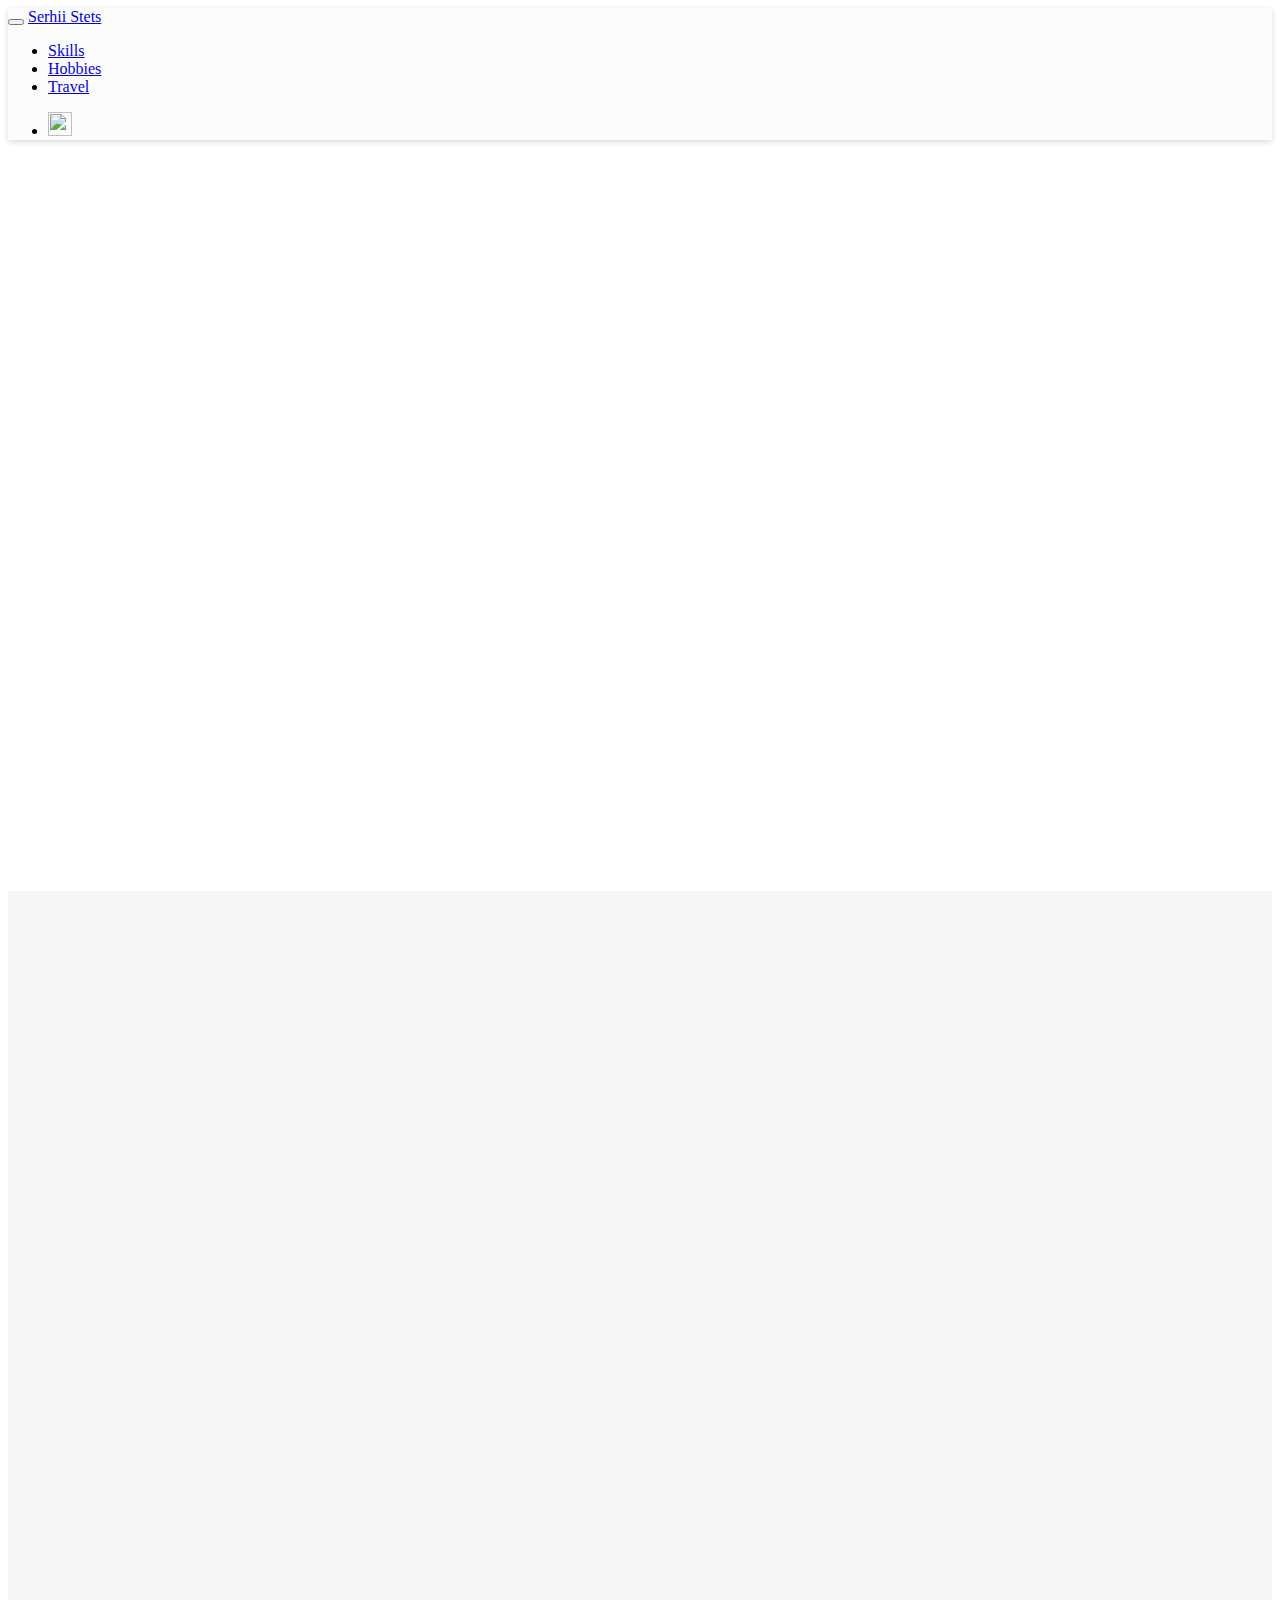
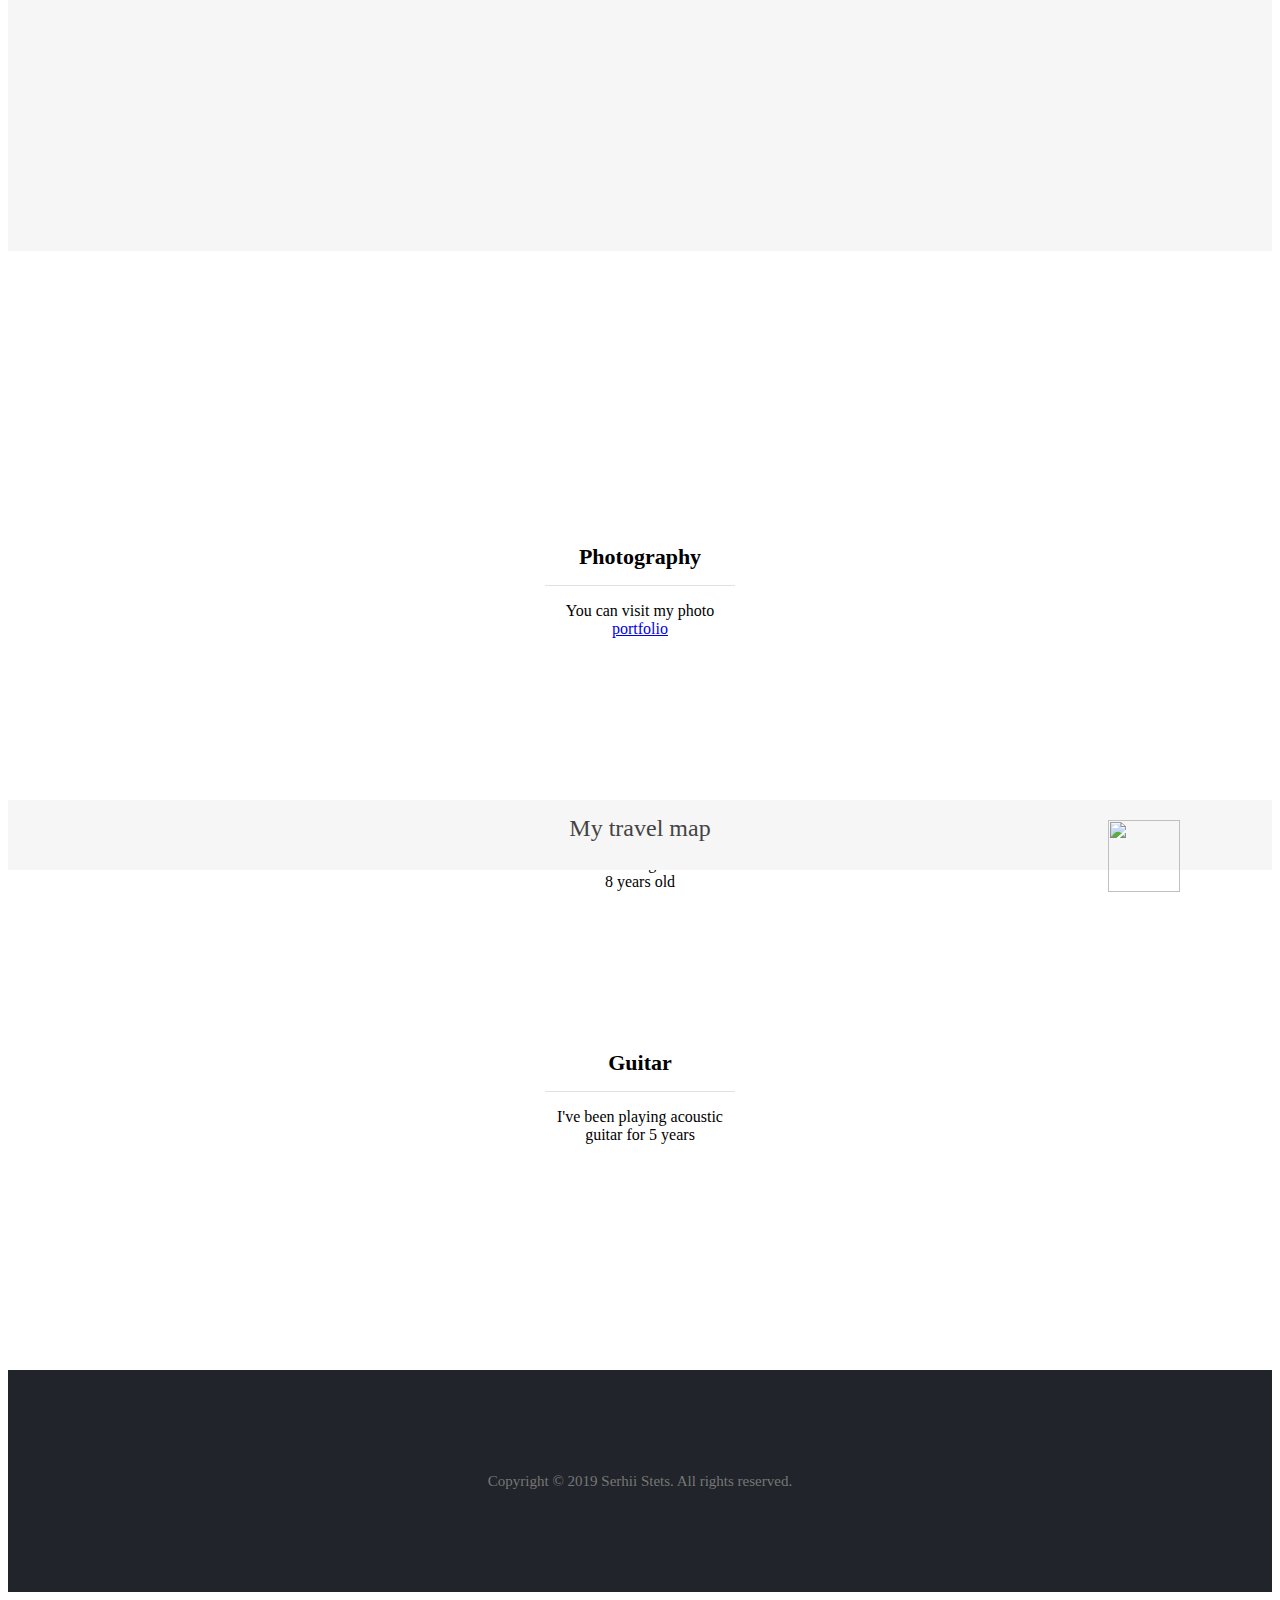
==== index.html @ 86e54ba5 "add portfolio and minor changes" ====
<!DOCTYPE html>
<html lang="en">

<head>

    <link href="https://maxcdn.bootstrapcdn.com/bootstrap/4.0.0-alpha.5/css/bootstrap-flex.min.css" rel="stylesheet">
    <meta charset="utf-8">
    <meta http-equiv="X-UA-Compatible" content="IE=edge">
    <meta name="viewport" content="width=device-width, initial-scale=1">

    <title>Serhii Stets | Resume</title>

    <link href="css/bootstrap.min.css" rel="stylesheet">

    <link rel="stylesheet" type="text/css" href="css/main.css">

    <link rel="stylesheet" href="css/material.min.css">

    <link rel="icon" href="images/ico/favicon.ico">
</head>

<body>
    <div class="navbar navbar-default header navbar-fixed-top">
        <div class="container-fluid">
            <div class="navbar-header">
                <button type="button" class="navbar-toggle" data-toggle="collapse" data-target=".navbar-responsive-collapse">
                    <span class="icon-bar"></span>
                    <span class="icon-bar"></span>
                    <span class="icon-bar"></span>
                    </button>
                <a class="navbar-brand navbar-center" id="menu_main" href="javascript:void(0)">Serhii Stets</a>
            </div>
            <div class="navbar-collapse collapse navbar-responsive-collapse">
                <ul class="nav navbar-nav">
                    <li><a href="javascript:void(0);" id="menu_dev">Skills</a></li>
                    <li><a href="javascript:void(0);" id="menu_hobbies">Hobbies</a></li>
                    <li><a href="javascript:void(0);" id="menu_travel">Travel</a></li>
                </ul>
                <ul class="nav navbar-nav navbar-right">
                    <li>
                        <a href="portfolio/index.html" target="blank"><img src="images/nav bar/blog.svg" id="avatar_menu" /></a>
                    </li>
                </ul>
            </div>
        </div>
    </div>


    <div id="about">
        <div id="bg"></div>
        <div class="container-fluid" id="top_content">
            
        </div>
    </div>

    <div id="development">

    </div>

    <div id="hobbies">
        <!-- TODO image hover, smaller line-->

        <div id="hobbie_content">
            <div class="container-fluid">
                <div class="row">
                    <div class="col-lg"></div>
                    <div class="col-lg col-md" align="center">
                        <div id="photo"></div>
                        <div id="photo_block">
                            <h2 id="hob_title">Photography</h2>
                            <hr class="featurette-hr" id="hob_line"></hr>
                            <p>You can visit my photo<a href="https://unsplash.com/@serhii_stets" target="blank"> portfolio</a></p>
                        </div>
                    </div>

                    <div class="col-lg col-md" align="center">
                        <div id="skate"></div>
                        <div id="skate_block">
                            <h2 id="hob_title">Skating</h2>
                            <hr class="featurette-hr" id="hob_line"></hr>
                            <p>I've been skating since I was 8 years old</p>
                        </div>
                    </div>

                    <div class="col-lg col-md" align="center">
                        <div id="guitar"></div>
                        <div id="guitar_block">
                            <h2 id="hob_title">Guitar</h2>
                            <hr class="featurette-hr" id="hob_line"></hr>
                            <p>I've been playing acoustic guitar for 5 years</p>
                        </div>
                    </div>
                    <div class="col-lg"></div>
                </div>
            </div>
        </div>
    </div>

    <div id="travel">
        <h3 id="travel_text" align="center ">My travel map</h3>
        <img src="images/travel/marker.svg " id="marker" />
    </div>

    <div id="map"></div>
    <script src="https://maps.googleapis.com/maps/api/js?key=AIzaSyBEB-vIbg5LyLLWRJGO5te7xg_jqz6Q5co&callback=initMap" async defer></script>

    <div id="bottom">
        <div class="container">
            <div id="footer-nav" class="col-sm-12">
                <ul class="social-icons" style="opacity: 1;">
                    <li><a href="https://www.facebook.com/serhiistets3" target="_blank" title="" data-placement="top" data-original-title="Facebook"><i class="fab fa-facebook fa-w-16"></i></a></li>

                    <li><a href="https://www.instagram.com/serhii_stets/" target="_blank" title="" data-placement="top" data-original-title="Instagram"><i class="fab fa-instagram fa-w-16"></i></a></li>

                    <li><a href="https://github.com/SerhiiStets" target="_blank" title="" data-placement="top" data-original-title="Flickr"><i class="fab fa-github fa-w-16"></i></a></li>

                    <li><a href="https://www.flickr.com/people/148911723@N07/" target="_blank" title="" data-placement="top" data-original-title="Pinterest"><i class="fab fa-flickr fa-w-16"></i></a></li>

                    <li><a href="https://twitter.com/serhii_stets" target="_blank" title="" data-placement="top" data-original-title="Twitter"><i class="fab fa-twitter fa-w-16"></i></a></li>

                    <li><a href="https://www.linkedin.com/in/serhii-stets-635548134/" target="_blank" title="" data-placement="top" data-original-title="Vimeo"><i class="fab fa-linkedin fa-w-16"></i></a></li>

                </ul>
            </div>
            <div id="footer-text" class="col-sm-12">
                <p style="text-align: center;padding-top:10px" id="copyright_text">Copyright © 2019 Serhii Stets. All rights reserved.</p>

            </div>
        </div>
    </div>

    <!-- SCRIPTS -->
    <!-- JQuery -->
    <script defer src="https://use.fontawesome.com/releases/v5.0.8/js/all.js"></script>
    <script type="text/javascript" src="js/jquery.min.js"></script>
    <script src="js/script.js"></script>
    <script src="js/places.js"></script>
    <script src="js/bootstrap.min.js"></script>
</body>

</html>
---- css/main.css ----
body {
    -webkit-font-smoothing: antialiased;
    overflow-y: scroll;
    overflow-x: hidden;
    text-rendering: optimizeLegibility;
}

@font-face {
    font-family: Gotham;
    src: url(../fonts/GothaProLig.otf);
}

#bg {
  background: url('../images/bg.jpg') no-repeat center top #FFF;
  position: absolute;
  background-size: cover;
    /*padding-top: -500px;*/
  height: 700px;
  width: 100%;
  display: flex;
  background-attachment: fixed;
  /*background-position: center;*/
  background-repeat: no-repeat;
  background-size: cover;
}

#avatar_menu {
    height: 1.5rem;
    width: 1.5rem;
}

.navbar {
    background-color: #FCFCFC;
    padding: 0px;
    box-shadow: 0 2px 6px rgba(0, 0, 0, 0.15);
}

#about {
    position: relative;
    width: 100%;
    height: 700px;
    margin-top: 51px;
}

#about_content {
    position: relative;
    top: 90px;
}

#development {
    position: relative;
    display: block;
    color: #444;
    width: 100%;
    height: 960px;
    background-color: #f6f6f6;
    font-size: 1rem;
}

.featurette-hr {
    margin-top: 0px;
    border-bottom-color: #eee;
    overflow: hidden;
    background: transparent;
    border: 0;
    border-bottom: 1px solid #dfe2e5;
}

#hobbies {
    position: relative;
    width: 100%;
    height: 525px;
}

#hobbie_content {
    position: relative;
    top: 150px;
}

#photo {
    background: url('../images/hobbies/photo-camera.svg') no-repeat center top #FFF;
    background-size: cover;
    height: 128px;
    width: 128px;
}

#skate {
    background: url('../images/hobbies/skateboard.png') no-repeat center top #FFF;
    background-size: cover;
    height: 128px;
    width: 128px;
}

#guitar {
    background: url('../images/hobbies/guitar.svg') no-repeat center top #FFF;
    background-size: cover;
    height: 128px;
    width: 128px;
}

#photo_block,
#skate_block,
#guitar_block {
    width: 190px;
}

#photo_block a:hover {
    text-decoration: none;
}

#hob_title {
    font-size: 22px;
    margin: 15px;
}

#travel {
    position: relative;
    width: 100%;
    height: 70px;
    background-color: #f6f6f6;
}

#travel_text {
    position: relative;
    top: 15px;
    color: #444;
    font-size: 24px;
    font-weight: 300;
}

#marker {
    position: absolute;
    width: 4.5rem;
    height: 4.5rem;
    left: 87%;
    top: 20px;
}

#map {
    position: relative;
    width: 100%;
    height: 500px;
}

#bottom {
    position: relative;
    width: 100%;
    height: 162px;
    padding-top: 60px;
    background-color: #21242a;
    color: #ffffff;
}

@media (max-width: 768px) {
    #hobbies {
        height: 1020px;
    }
    
    #hobbie_content {
        top: 40px;
    }
    
    #photo,
    #skate,
    #guitar {
        margin-top: 40px;
    }
    
    #marker {
        display: none;
    }
    
    #travel_text {
        font-size: 25px;
    }
    
    #travel {
        height: 70px;
    }
}

#footer-nav {
    text-align: center;
}

#footer-nav ul {
    display: inline-block;
    margin: 0;
    padding: 0;
}

#footer-nav>ul>li {
    float: left;
    padding: 0 10px;
}

.social-icons li {
    display: block;
    padding: 0 10px;
}

#footer-nav .social-icons>li a {
    font-size: 18px;
}

.social-icons a {
    transition: all 0.2s linear;
    color: #777;
}

.social-icons a:hover {
    color: #ffffff;
}

#footer-text {
    color: #777;
}

#copyright_text {
    font-weight: normal;
    font-size: 15px;
}
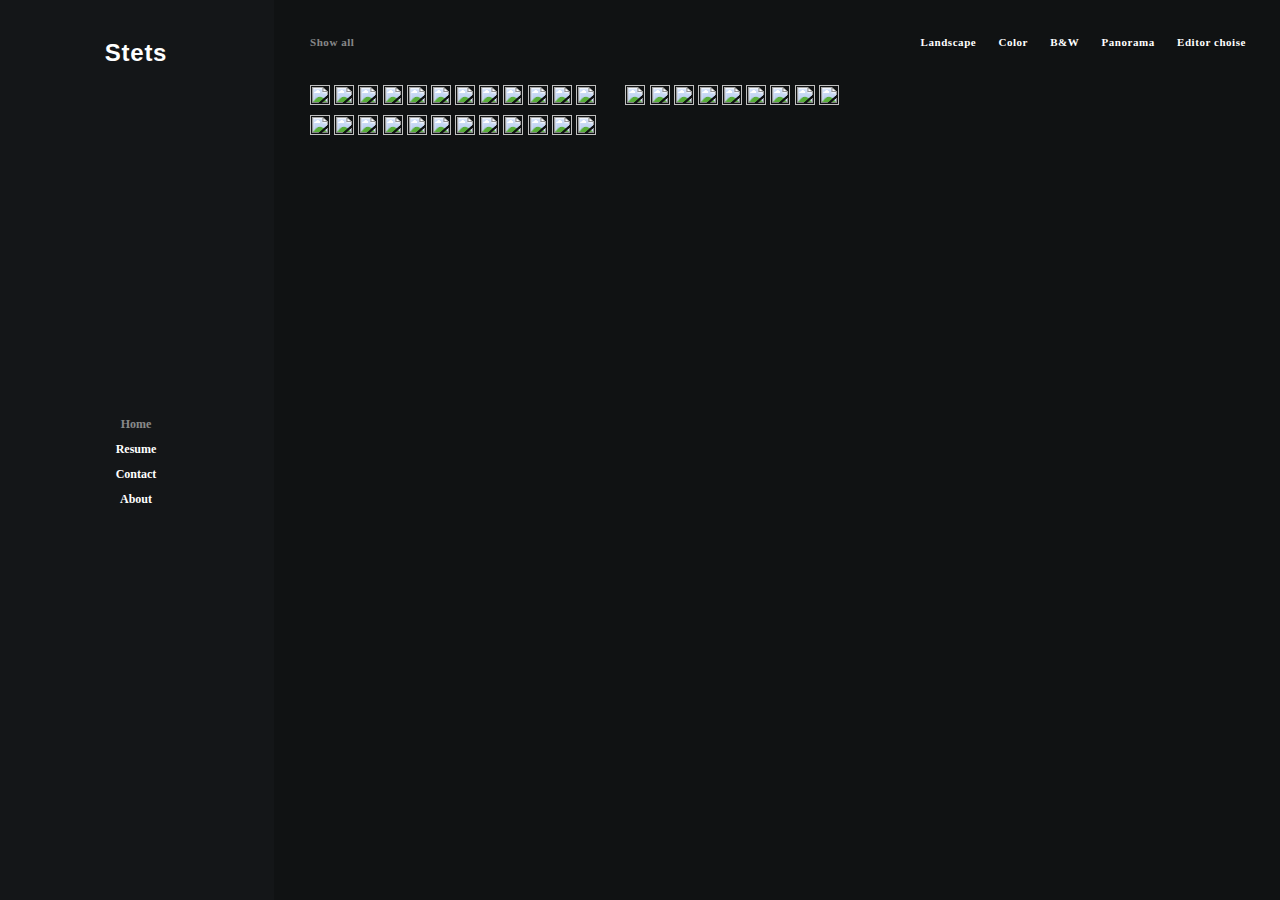
==== commit 9da4de43: "structure change, minor bug fixes" ====
--- a/index.html
+++ b/index.html
@@ -1,141 +1,369 @@
-<!DOCTYPE html>
-<html lang="en">
+<html class="no-touch webkit chrome">
 
 <head>
 
-    <link href="https://maxcdn.bootstrapcdn.com/bootstrap/4.0.0-alpha.5/css/bootstrap-flex.min.css" rel="stylesheet">
-    <meta charset="utf-8">
-    <meta http-equiv="X-UA-Compatible" content="IE=edge">
+    <title>Serhii Stets - Portfolio</title>
+
+    <link rel="stylesheet" href="css/content.css" data-minify="1">
+    <script src="https://kit.fontawesome.com/d5c5bc5f57.js" crossorigin="anonymous"></script>
     <meta name="viewport" content="width=device-width, initial-scale=1">
 
-    <title>Serhii Stets | Resume</title>
-
-    <link href="css/bootstrap.min.css" rel="stylesheet">
-
-    <link rel="stylesheet" type="text/css" href="css/main.css">
-
-    <link rel="stylesheet" href="css/material.min.css">
-
-    <link rel="icon" href="images/ico/favicon.ico">
+    <link rel="stylesheet" href="css/main.css">
+    
+    <script src="js/jquery.min.js"></script>
+
+    <script src="js/main.js"></script>
+    <script src="js/mixitup.min.js"></script>
+
+    <script type="text/javascript">
+        var SiteParameters = {
+            "constant_scroll": "on",
+            "scroll_speed": "2",
+            "parallax_factor": "0.25",
+        };
+
+    </script>
+    <script type="text/javascript" src="js/init.min.js"></script>
+
+    <link rel="icon" href="assets/logo.png" sizes="32x32">
+
 </head>
 
-<body>
-    <div class="navbar navbar-default header navbar-fixed-top">
-        <div class="container-fluid">
-            <div class="navbar-header">
-                <button type="button" class="navbar-toggle" data-toggle="collapse" data-target=".navbar-responsive-collapse">
-                    <span class="icon-bar"></span>
-                    <span class="icon-bar"></span>
-                    <span class="icon-bar"></span>
-                    </button>
-                <a class="navbar-brand navbar-center" id="menu_main" href="javascript:void(0)">Serhii Stets</a>
-            </div>
-            <div class="navbar-collapse collapse navbar-responsive-collapse">
-                <ul class="nav navbar-nav">
-                    <li><a href="javascript:void(0);" id="menu_dev">Skills</a></li>
-                    <li><a href="javascript:void(0);" id="menu_hobbies">Hobbies</a></li>
-                    <li><a href="javascript:void(0);" id="menu_travel">Travel</a></li>
-                </ul>
-                <ul class="nav navbar-nav navbar-right">
-                    <li>
-                        <a href="portfolio/index.html" target="blank"><img src="images/nav bar/blog.svg" id="avatar_menu" /></a>
-                    </li>
-                </ul>
-            </div>
-        </div>
-    </div>
-
-
-    <div id="about">
-        <div id="bg"></div>
-        <div class="container-fluid" id="top_content">
-            
-        </div>
-    </div>
-
-    <div id="development">
-
-    </div>
-
-    <div id="hobbies">
-        <!-- TODO image hover, smaller line-->
-
-        <div id="hobbie_content">
-            <div class="container-fluid">
-                <div class="row">
-                    <div class="col-lg"></div>
-                    <div class="col-lg col-md" align="center">
-                        <div id="photo"></div>
-                        <div id="photo_block">
-                            <h2 id="hob_title">Photography</h2>
-                            <hr class="featurette-hr" id="hob_line"></hr>
-                            <p>You can visit my photo<a href="https://unsplash.com/@serhii_stets" target="blank"> portfolio</a></p>
+<body class="style-color-wayh-bg menu-mobile-animated menu-mobile-transparent menu-custom-padding layout-lateral-variation group-blog vmenu vmenu-middle vmenu-center vmenu-position-left header-full-width main-center-align menu-mobile-animat" data-border="0">
+    <div class="box-wrapper">
+        <div class="box-container" style="width: 1356px; margin-left: -4px;">
+            <script type="text/javascript">
+                UNCODE.initBox();
+
+            </script>
+
+            <div class="main-header" style="height: 71px !important;">
+                <div id="masthead" class="masthead-vertical">
+                    <div class="vmenu-container menu-container menu-primary menu-dark submenu-dark style-dark-original style-color-wayh-bg menu-no-borders menu-no-arrows">
+                        <div class="row row-parent">
+                            <div class="row-inner restrict row-brand">
+                                <div id="logo-container-mobile" class="col-lg-12 logo-container">
+                                    <div class="style-dark">
+                                        <a href="index.html" class="navbar-brand" data-padding-shrink="18" data-minheight="14">
+
+                                            <div class="html-code main-logo logo-skinnable logo-canvas" data-maxheight="40" id="logo" style="margin-top: 5px; font-size: 24">
+                                                Stets
+
+                                            </div>
+
+                                        </a>
+                                    </div>
+                                    <div class="mmb-container">
+                                        <div class="mobile-menu-button 8 mobile-menu-button-dark lines-button x2"><span class="lines"></span></div>
+                                    </div>
+                                </div>
+                            </div>
+                            <div class="row-inner expand">
+                                <div class="main-menu-container" style="overflow: hidden;">
+                                    <div class="row-inner expand">
+                                        <div class="menu-sidebar navbar-main">
+                                            <div class="menu-sidebar-inner">
+                                                <div class="menu-accordion">
+                                                    <ul id="menu-main-menu" class="menu-primary-inner menu-smart sm sm-vertical">
+                                                        <li class="l_home mega-menu menu-item menu-item-type-custom menu-item-object-custom current-menu-ancestor menu-item-has-children"><a href="#">Home<i class="fas fa-angle-down fa-dropdown"></i></a>
+                                                        </li>
+
+                                                        <li class="l_resume mega-menu menu-item menu-item-type-custom menu-item-object-custom menu-item-has-children"><a href="#">Resume<i class="fas fa-angle-down fa-dropdown"></i></a>
+
+                                                        </li>
+                                                        <li class="l_contact menu-item menu-item-type-custom menu-item-object-custom menu-item-has-children  dropdown menu-item-link"><a href="#">Contact<i class="fas fa-angle-down fa-dropdown"></i></a>
+
+                                                        </li>
+                                                        <li class="l_about menu-item menu-item-type-custom menu-item-object-custom menu-item-has-children  dropdown menu-item-link"><a href="#">About<i class="fas fa-angle-down fa-dropdown"></i></a>
+
+                                                        </li>
+                                                        <li id="li_space"></li>
+                                                    </ul>
+
+                                                </div>
+                                            </div>
+                                        </div>
+                                    </div>
+
+                                    <!-- PC menu -->
+
+                                    <div class="nav navbar-nav navbar-social">
+                                        <ul class="menu-smart sm menu-social mobile-hidden tablet-hidden" data-smartmenus-id="15855495720270059">
+                                            <li class="menu-item-link social-icon tablet-hidden mobile-hidden " style="-webkit-transition-delay:0.44999999999999996s; -moz-transition-delay:0.44999999999999996s; -ms-transition-delay:0.44999999999999996s; -o-transition-delay:0.44999999999999996s; transition-delay:0.44999999999999996s">
+                                                <a href="https://www.facebook.com/stets.serhii" class="social-menu-link" target="_blank"><i class="fab fa-facebook-f fa-xs"></i>
+                                                                </a>
+                                            </li>
+
+                                            <li class="menu-item-link social-icon tablet-hidden mobile-hidden" style="-webkit-transition-delay:0.5s; -moz-transition-delay:0.5s; -ms-transition-delay:0.5s; -o-transition-delay:0.5s; transition-delay:0.5s">
+                                                <a href="https://twitter.com/serhii_stets" class="social-menu-link" target="_blank"><i class="fab fa-twitter fa-xs"></i>
+                                                                </a>
+                                            </li>
+
+                                            <li class="menu-item-link social-icon tablet-hidden mobile-hidden" style="-webkit-transition-delay:0.55s; -moz-transition-delay:0.55s; -ms-transition-delay:0.55s; -o-transition-delay:0.55s; transition-delay:0.55s">
+                                                <a href="https://www.t.me/serhii_stets" class="social-menu-link" target="_blank"><i class="fab fa-telegram-plane fa-xs"></i>
+                                                                </a>
+                                            </li>
+
+                                            <li class="menu-item-link social-icon tablet-hidden mobile-hidden" style="-webkit-transition-delay:0.6s; -moz-transition-delay:0.6s; -ms-transition-delay:0.6s; -o-transition-delay:0.6s; transition-delay:0.6s">
+                                                <a href="https://www.instagram.com/serhii_stets/" class="social-menu-link" target="_blank"><i class="fab fa-instagram fa-xs"></i>
+                                                                </a>
+                                            </li>
+
+                                            <li class="menu-item-link social-icon tablet-hidden mobile-hidden" style="-webkit-transition-delay:0.65s; -moz-transition-delay:0.65s; -ms-transition-delay:0.65s; -o-transition-delay:0.65s; transition-delay:0.65s">
+                                                <a href="https://www.linkedin.com/in/serhii-stets/" class="social-menu-link" target="_blank"><i class="fab fa-linkedin-in fa-xs"></i>
+                                                                </a>
+                                            </li>
+                                        </ul>
+                                    </div>
+
+                                </div>
+                            </div>
                         </div>
                     </div>
-
-                    <div class="col-lg col-md" align="center">
-                        <div id="skate"></div>
-                        <div id="skate_block">
-                            <h2 id="hob_title">Skating</h2>
-                            <hr class="featurette-hr" id="hob_line"></hr>
-                            <p>I've been skating since I was 8 years old</p>
+                </div>
+            </div>
+
+            <script type="text/javascript">
+                UNCODE.fixMenuHeight();
+
+            </script>
+
+            <div class="main-wrapper">
+                <div class="main-container">
+                    <div class="page-wrapper">
+                        <div class="sections-container">
+                            <script type="text/javascript">
+                                UNCODE.initHeader();
+
+                            </script>
+                            <article class="page-body style-color-nhtu-bg">
+                                <div class="post-wrapper">
+                                    <div class="post-body">
+                                        <div class="post-content un-no-sidebar-layout">
+                                            <div data-parent="true" class="vc_row style-color-nhtu-bg row-container" data-section="0">
+                                                <div class="row full-width row-parent" data-imgready="true">
+                                                    <div class="wpb_row row-inner">
+                                                        <div class="wpb_column pos-bottom pos-left align_left column_parent col-lg-12 single-internal-gutter">
+                                                            <div class="isotope-filters menu-container half-gutter mobile-hidden table-hidden" id="top_menu">
+                                                                <div class="controls">
+                                                                    <div class="menu-horizontal menu-dark text-right">
+
+                                                                        <ul class="menu-smart" id="filter_menu">
+                                                                            <li class=" float-left"> <span> <a href="#" class="active no-letterspacek" type="reset" id="show_all" data-filter="all">Show all</a>  </span></li>
+                                                                            <li class=" float-left"> <span> <a href="#"  id="show_all_m"   data-filter="all">Show all</a>  </span></li>
+                                                                            <li><span><a href="#"   data-filter=".landscape">Landscape</a></span></li>
+                                                                            <li><span><a href="#"   data-filter=".color">Color</a></span></li>
+                                                                            <li><span><a href="#"   data-filter=".bw">B&amp;W</a></span></li>
+                                                                            <li><span><a href="#"   data-filter=".pan">Panorama</a></span></li>
+                                                                            <li><span><a href="#"   data-filter=".ec">Editor choise</a></span></li>
+                                                                        </ul>
+                                                                    </div>
+                                                                </div>
+                                                            </div>
+
+                                                            <ul id="photos" class="container">
+                                                                <li class="mix street bw travel" onclick="">
+                                                                    <img src="https://lh3.googleusercontent.com/fV7Lur2FzdO6xVHXfdPOn6qWPttqYZu5T5ahj-Nsx_P1XjmhwdaNGbL4nvkp_xVrj4DJPkYI3aHUFd_9R1xuteUdsT1yqTyDSH33yM4DaNBF12R4n3fkqJdQkD0M6xLAGoJbNtZFdis">
+                                                                </li>
+
+                                                                <li class="mix landscape travel color" onclick="">
+                                                                    <img src="https://lh3.googleusercontent.com/IIU-l2dgOnD80mjAbUu4yk_DxFik5Z2P-qZFtiAywN01UXvknD6mt8JMmUtzwavjOheQ8Hi6ujPibFYfHpb24DJ6JSYw9GgHnWh8RduhHRjGvPLPdjPZUIkLOqy6s-UuOtWZQSXW_gw">
+                                                                </li>
+
+                                                                <!--<li class="mix street color travel ec ver">
+                                                                                        <img src="https://lh3.googleusercontent.com/KlXIByEb4TsRiw2eTWEjv8_-p3w6ggLLuLxhZYGkJ8xAyGY0TUdbrZ0Ac9CvKWR0WfYGYIvgbuCPLnbXJOAEfyKohMs04dEjxdt1tZIBydxz3Lav4FDFjM_iKETzYsp-vzXrWch0sKA">
+                                                                                    </li>-->
+                                                                <li class="mix color travel people ec">
+                                                                    <img src="https://lh3.googleusercontent.com/N7j2mHewrJpdsFJ9BejkhV8FOqtV3-Ca0xBQY-CT4IgQRlwM0ezr_yU27-NxCc_qbmTpSJsYp4nZoY_9NL8gQqzoHbgb4pMisrZh_UIEjlOOOlsfX66amaGj73OBPtUnOcYm-Mocn5A">
+                                                                </li>
+
+                                                                <li class="mix landscape color ukraine people">
+                                                                    <img src="https://lh3.googleusercontent.com/-R0qdeS5-NuWDE6jG0aftjTZ-2C8zZDVa6Z6uR5FCK67dhDAIVcanhWUwWxH7Vi91V4KhLKFhJCNihTDarjOFtH1yp7bpslXMVUS16WGOXtNthzkCkievuBjl9-fKURaY6Ja7Jmuqi0">
+                                                                </li>
+
+                                                                <li class="mix landscape color ukraine">
+                                                                    <img src="https://lh3.googleusercontent.com/9GVkONq-ppdWrR_aXPV4UTAQeo-u-TeGO9u16Kr23ZJyArux3mK0LF2U-rzxrQ2FnkEnpB0gifrhpCKiNzgTu449qJYY1SnWI8g0_tCUA4boTwl1ZDXQLPD0VrQ6jjaRFm5EVLxCnwM">
+                                                                </li>
+
+                                                                <li class="mix landscape color ukraine people">
+                                                                    <img src="https://lh3.googleusercontent.com/nb5vwvsUw3eJuz6HK8xk-h7AMa8h_9sxbCzvVvxwM3bNui2ofslLMhq-OJ9Y8O5NpNb4e21t7WAVNkhAQR0wiR9R_rrPkXDJijPHt7868c7yioLI9ONxeedh8RU-UuB9PdxPQqZkwac">
+                                                                </li>
+
+
+                                                                <li class="mix landscape color ukraine">
+                                                                    <img src="https://lh3.googleusercontent.com/ihmLn7hWVXvPE4uh8OzxxcMan6MSDcp_OftyA27VsfIkZp3c8H-nebX_JC69FzPltwzxGzpPWGN-HujZPbLCt1MOk4L3Z4Ryz-qFo4BOoPyYYVeWKWA1NRDuhKXIELqNDMIxQ4nLAgA">
+                                                                </li>
+
+                                                                <li class="mix street bw people travel landscape">
+                                                                    <img src="https://lh3.googleusercontent.com/ZxddAX-2lsx1eYSnOvUgyzSzgFQuPzPKSfzQQLblDsJt6J0ntxR7Nv9V31ZbW5ZQRWqQoIIQ_lA7XWKPQLL8Ihxr_Siox2ygTYD7h14upeK2R3cq7ChHP28_oewKD8kCbZ2ZxNM-UMg">
+                                                                </li>
+
+
+
+                                                                <!-- UP -->
+                                                                <li class="mix street landscape bw travel ec">
+                                                                    <img src="https://lh3.googleusercontent.com/tnJ5S6wEFV4soEd196_6KN7VsRNbX5Ocn48Jr1yxbbCzc0naXhXHF3c18fx8B8SAAdNX1bRd5EVMMnEIxw1aQnhkE5EYtYu2Kd2ebuwDKJb1fXvUJnS0FhuYSZ1RYnQCZcg_rCmv9yg">
+                                                                </li>
+
+                                                                <li class="mix landscape color ukraine">
+                                                                    <img src="https://lh3.googleusercontent.com/3RloN4ijUbD1qFbG0z-gMOFIEux4OHEeRpf1sSaqArspwJXmwJbef2CyxcWEwRXj-IJlGhtk-EBs21oE948tVrvJBf3EcJ70bNrbqyaKPNmnAh3bc72RQmgb_-R0aB_kdEXI1uEkX7M">
+                                                                </li>
+
+                                                                <li class="mix landscape color travel ec">
+                                                                    <img src="https://lh3.googleusercontent.com/_dxQ83_xQoO3GX6l_RVGnXxDcD6ZK29zVw4AWGK7kt-2jZoEVORctmSarn_OrqZEDAgQukiaOp-6Mk5_QPQiwyCsFPodhnjiAK9AjqyeVWRydiKpNnCpWJvyeC8AjTDe1Keec1qsiYk">
+                                                                </li>
+
+                                                                <li class="mix landscape color">
+                                                                    <img src="https://lh3.googleusercontent.com/lxxA5ctRQuTWI3eXjfwP9dVyrMztDcXeKdfc-5yp8bht_dCnqy9s-K2Box9_d57Eop_JqGW8gBUbLJE9uhYBVN2rFz-p7U-NGI11X0Po_BssPs1phvZVAsRkCTNi_UAvFAEdxlIQt28">
+                                                                </li>
+
+                                                                <li class="mix landscape color ukraine people">
+                                                                    <img src="https://lh3.googleusercontent.com/sswPJk4gTR2CwVJOR5INSqwy1kf_i43dvPFEmH0JiKAJYRaap9Po1VssTtIABROgyVEPDMKvQE2-c4fUiH_C_gaaRI53fdz5pPLbHj6oi05xeatySkaQlc1IPXGYfA5NUUpg4XR0xuI">
+                                                                </li>
+
+                                                                <li class="mix landscape bw ukraine people">
+                                                                    <img src="https://lh3.googleusercontent.com/Ecp-0PY_CdYV4rSKdqhVjlRtCCGndjZsQcafmwld8QIWquCUH4gnKo-_TnHPSWgPp9t8QlYv7w2_oZRFoh0I7KFNon2fAOmjrpexCRQpPPmq6SFd241WUmm6pSUzxVvWSH0Qrj_EWFc">
+                                                                </li>
+
+                                                                <li class="mix landscape color ukraine">
+                                                                    <img src="https://lh3.googleusercontent.com/VSZ9GmqpdqDMfDVI8cuqYGGK4FeEuoOKywwUWKiu2skYJxOdqa4l5_bdoNJ5CCrN_U4d_HGphoGtCe9nnuv6AZx1IqjJP3WuJu2WUaMS-wSI9WHNE9-JXef1kwC3IKCwKqRbWv3RC34">
+                                                                </li>
+
+                                                                <li class="mix street bw ukraine people">
+                                                                    <img src="https://lh3.googleusercontent.com/6DangSt55vN6H38BzfznHyH5AmtZlhgdjO1sGaDERp_uightCbEKSFqmNPzxU1w07UGc0aXVK4EqQvEvwwTZ3S4feX04m-4yzC5BuN2vVibQntOvRlTYq4vqefx8VTnoAD9p00XWWgE">
+                                                                </li>
+
+                                                                <!-- UP -->
+                                                                <li class="mix landscape color travel ec">
+                                                                    <img src="https://lh3.googleusercontent.com/N8C15iBKQkaE-3tQtGIPbEKHtV3ZEXHpdrb-SKA5D9OCLHtkMd3c4mBh-mVs2H0WY_-QjWLkvHc7t0cIWs72pgb1hmLQ3GLP_tjI1_0XGDnGbOZQK6qQpTeIycMss46F3EGb7GnRpkM">
+                                                                </li>
+
+                                                                <li class="mix landscape color travel ec">
+                                                                    <img src="https://lh3.googleusercontent.com/1FQH-e6iGQaXEXfjOLKNqhh8Qpdmyn2R3XSrjNI1kGvwDObtVqOvmGFvVAY0jMHXp15-M2iZ1tAr_kpQY3Yv3OHXXfwFxcBkJoMdw1R1g8jJelNQS0i1Q3RT3rEAXdn2qrQGfBCxB2o">
+                                                                </li>
+
+                                                                <li class="mix landscape color travel ec">
+                                                                    <img src="https://lh3.googleusercontent.com/Sp7lGSgXud92m0it79Mav5-OAnphqSfIBwzw68OCQ0_R-SoP-UhAVkeURqa-0XistkhnUhTyOHNyEeDYPup3WEfZQ0jsjv28zdLf2DM7fwqxMI5OTtJSJfSJllG7MvzgQRpmDtsLrH0">
+                                                                </li>
+
+                                                                <li class="mix  landscape color travel pan">
+                                                                    <img src="https://lh3.googleusercontent.com/0dXNhJsfBGPI8HxPAHZiNkGjmqpg-JpxHaZuFP6GKf-IvE1VvGq11kQFFBuTtj8bCBDgZ--3i0U5a2v1a6LdMpnk1Yvh_YS9Vx27ExGu-50buZiST9zCXjrHU4dm8qb54-pUaRhaT-8">
+                                                                </li>
+
+                                                                <li class="mix  landscape color travel">
+                                                                    <img src="https://lh3.googleusercontent.com/7yjPfwESl5qkswRWr_BbS1N3LYD6KRECf8gNYtmw4HMhDj-JzUiTSgC9qxNvY228-aZIp8tlwprO1fd4qhUBjz-iLq3oLsFggCjwew1Te7-OCpgE6DLAGfdeSa-TtnqN2RHsOvM_N44">
+                                                                </li>
+
+                                                                <li class="mix street color travel">
+                                                                    <img src="https://lh3.googleusercontent.com/EZm42hX4PlWl8Yrl4N7IM5Yehqnal08ztaEHdRiAPQRbqpZ6thYDsRLasv_7duB7MH18NJQX0pmpLS1SsLJkK5IJ8iinaHvknc98jFDkUcYZ0wv0urjUR1yRzPuMsEjQ6KJkX3yJKLY">
+                                                                </li>
+
+                                                                <li class="mix landscape color ukraine">
+                                                                    <img src="https://lh3.googleusercontent.com/XJ4hPNXG8l_HGPc0_YclM8bAb8Yd5nMVWbPX-7hPkhk-ewR3WDjVZTR8KFZESh1h_1Cvbld59BveqshbaEqSE17RMxjVoBpv77gjDpU_il4v7g7rVVkIqNPm2fsfGK4Ogo_-2Km7aw4">
+                                                                </li>
+
+
+                                                                <li class="mix street bw travel">
+                                                                    <img src="https://lh3.googleusercontent.com/Or4MarpGVYxctCO4_W0fBAEMCGW2J32YsNoAHubeFxSV6AafRTWSOX0lSnvJ3GuOGIpmMvwOWt4DsVZyYqw00DqgZZUGpt8r_HXcwLbEXQt0BAGA6KPQbZq0pcKLCQPeNHtUdssOYag">
+                                                                </li>
+
+                                                                <li class="mix landscape color ukraine">
+                                                                    <img src="https://lh3.googleusercontent.com/NHTJ1ngcDPZvEEDz7V0Ynb0dp11QSaSv8-57z02lFXrCyQ_sAPpV5sG3i2cKlBlHvewAjFtuILrT7pHOMJrF-mgoR_YRvuj4gVi3F0Q5GDKHbiohcPJ2YZ5CYw6zWeypMX-V4Nqqoa8">
+                                                                </li>
+
+                                                                <!-- UP -->
+                                                                <li class="mix street bw travel">
+                                                                    <img src="https://lh3.googleusercontent.com/ryiWI2e9P8iXbmyEMONgwV7SoeBHpHv_taW3QeD86tDThF6fFnQRCNdJS3t5X5ji9irtwCxfdOJ_9TCwx-xJkGSJBcAlq1KSP3pLO9OOmeG6B8fqYhVTxSIcSWRWi0aVp4_JvTaqIl0">
+                                                                </li>
+
+
+                                                                <!--<li class="mix street color travel ver">
+                                                                                        <img src="https://lh3.googleusercontent.com/BMarRE3GPtNQxAchDLPotGMAZwOuf9KWv_n_avf-AGipT2-GzsBzFHfBUiAYI8sXg4exBB7L0180ecfEHFQWu_Bj9AIOFoVD1yPNfqkwIR-kHJ0IYBKwRv1_kGSpaPqECUJmV5_ihxU">
+                                                                                    </li>-->
+
+                                                                <li class="mix street bw ukraine people ec">
+                                                                    <img src="https://lh3.googleusercontent.com/KG1YP_bcIGi9Ok74Sn2ED4GdC8ZJ8zYKfx6EXwqR1l7ajucd2ZoaGULy_wwdU0EvY8NV3smo4MQAhvXjXtheMCEHpVFzstlhcTkizW5q1FtEzyCzVacBQjyiYhn8PZbTlj7oygs9kEE">
+                                                                </li>
+
+                                                                <li class="mix landscape color ukraine">
+                                                                    <img src="https://lh3.googleusercontent.com/CS3tQ9opnqIdR8nfwwZ_Tobqt5Vmf_9GxnFPodM7pVar88vmqVT2xV967ZJdYbSCUqC-5OIfNDmeUfTcTBXianitvB81xsa52U8WdoYK_CHBNaWSSZS2iaUzU_JGLFgjkBq8qd8I4t0">
+                                                                </li>
+
+                                                                <li class="mix landscape color ukraine">
+                                                                    <img src="https://lh3.googleusercontent.com/FGyUOrosr_JvaLNo7yslsoT5Aaq8CQsy1xIyaywSGpVnMs1osOieX5wz67K647gzsMhBz3GTCc7-3nhXk_2zIjjNf3QHEfmijgbaKWmVZp-3NKAxhSzes-WT9ubbSkjtYwOQQ5SmmzA">
+                                                                </li>
+
+                                                                <li class="mix landscape color travel ec pan">
+                                                                    <img src="https://lh3.googleusercontent.com/CN8sYvO-rUF7WSuX7i_UCSDN9UYFibtLbV_ajsyoQnZhXOVjnFs2j3EyOre1mysi3W8Lbsz3b8OTHAJtxLp7irFtvVc-RmWEFZGo9Vy5ydx_6KoLQ466HVlcBgBbhQQazQRp1RFgTEQ">
+                                                                </li>
+
+                                                                <li class="mix street bw ukraine ec people">
+                                                                    <img src="https://lh3.googleusercontent.com/jwLDhWsyipbZJMPTd9kUfwKQ7uZWX9Qdrvede14Ehlqh5Mu3EgAl_BSVG5zTMqODv_6bJl1hIbq0IwxVB9YWWL_eeGQ9kmTMIgkFslog4VYmVr6viDscTQL8p72VgaMnmKc9vuGFP5E">
+                                                                </li>
+
+                                                                <li class="mix landscape color ukraine">
+                                                                    <img src="https://lh3.googleusercontent.com/2kz1qj_B9SgciBmoUiYqKNjgXUPszVVC_moUnyytfqf-wwFBKKl7Yo2GS3GMOrZaMzCwd2QELwVnpw8RAwaHSeYGgjaaKbMM1r2E0D_ffjfd1FqCRFZOmPpxtfuj2ktzlPfNok5qIfk">
+                                                                </li>
+
+                                                                <li class="mix landscape color ukraine">
+                                                                    <img src="https://lh3.googleusercontent.com/b4jPTIG2TW3hLgpNGRV9xmhz8Cvd2yqrc7sI7dTVNrBq1KFxh8jgAweu5Qw7bU-DPdzWSvm2lo208TSrMw0g30RQtNPY0FM4UHI7DRYz1CY5JhBRuxCUVrBtPYXyJNLh48UGcajzEHM">
+                                                                </li>
+                                                                <li style="opacity : 0;"></li>
+
+                                                                <div class="gap"></div>
+
+                                                            </ul>
+
+                                                        </div>
+                                                    </div>
+                                                </div>
+                                            </div>
+                                        </div>                                    
+                                   
+                                     <div id="to_be_cont">
+                                          <div id="imgwrap">
+                                           <img src="assets/hook.svg" id="road_work_img"/>
+                                               <br/>
+                                            <h1>Currently under construction!</h1>
+                                         </div>
+                                        </div>
+                                        
+                                      </div>
+                                    
+                                    
+                                   
+                                        
+                                </div>
+
+                                <!-- Mob footer-->
+                                <footer id="colophon" class="site-footer">
+                                    <div class="row-container style-dark-bg footer-center footer-last desktop-hidden">
+                                        <div class="row row-parent style-dark limit-width no-top-padding no-h-padding no-bottom-padding">
+                                            <div class="uncell col-lg-6 pos-middle text-center">
+                                                <div class="social-icon icon-box icon-box-top icon-inline"><a href="https://www.facebook.com/stets.serhii" target="_blank"><i class="fab fa-facebook-f fa-xs"></i></a></div>
+                                                <div class="social-icon icon-box icon-box-top icon-inline"><a href="https://twitter.com/serhii_stets" target="_blank"><i class="fab fa-twitter fa-xs"></i></a></div>
+                                                <div class="social-icon icon-box icon-box-top icon-inline"><a href="https://www.t.me/serhii_stets" target="_blank"><i class="fab fa-telegram-plane fa-xs"></i></a></div>
+                                                <div class="social-icon icon-box icon-box-top icon-inline"><a href="https://www.instagram.com/serhii_stets/" target="_blank"><i class="fab fa-instagram fa-xs"></i></a></div>
+                                                <div class="social-icon icon-box icon-box-top icon-inline"><a href="https://www.linkedin.com/in/serhii-stets/" target="_blank"><i class="fab fa-linkedin-in fa-xs"></i></a></div>
+                                            </div>
+                                        </div>
+                                    </div>
+                                </footer>
+
+                            </article>
                         </div>
                     </div>
-
-                    <div class="col-lg col-md" align="center">
-                        <div id="guitar"></div>
-                        <div id="guitar_block">
-                            <h2 id="hob_title">Guitar</h2>
-                            <hr class="featurette-hr" id="hob_line"></hr>
-                            <p>I've been playing acoustic guitar for 5 years</p>
-                        </div>
-                    </div>
-                    <div class="col-lg"></div>
                 </div>
             </div>
         </div>
     </div>
-
-    <div id="travel">
-        <h3 id="travel_text" align="center ">My travel map</h3>
-        <img src="images/travel/marker.svg " id="marker" />
-    </div>
-
-    <div id="map"></div>
-    <script src="https://maps.googleapis.com/maps/api/js?key=AIzaSyBEB-vIbg5LyLLWRJGO5te7xg_jqz6Q5co&callback=initMap" async defer></script>
-
-    <div id="bottom">
-        <div class="container">
-            <div id="footer-nav" class="col-sm-12">
-                <ul class="social-icons" style="opacity: 1;">
-                    <li><a href="https://www.facebook.com/serhiistets3" target="_blank" title="" data-placement="top" data-original-title="Facebook"><i class="fab fa-facebook fa-w-16"></i></a></li>
-
-                    <li><a href="https://www.instagram.com/serhii_stets/" target="_blank" title="" data-placement="top" data-original-title="Instagram"><i class="fab fa-instagram fa-w-16"></i></a></li>
-
-                    <li><a href="https://github.com/SerhiiStets" target="_blank" title="" data-placement="top" data-original-title="Flickr"><i class="fab fa-github fa-w-16"></i></a></li>
-
-                    <li><a href="https://www.flickr.com/people/148911723@N07/" target="_blank" title="" data-placement="top" data-original-title="Pinterest"><i class="fab fa-flickr fa-w-16"></i></a></li>
-
-                    <li><a href="https://twitter.com/serhii_stets" target="_blank" title="" data-placement="top" data-original-title="Twitter"><i class="fab fa-twitter fa-w-16"></i></a></li>
-
-                    <li><a href="https://www.linkedin.com/in/serhii-stets-635548134/" target="_blank" title="" data-placement="top" data-original-title="Vimeo"><i class="fab fa-linkedin fa-w-16"></i></a></li>
-
-                </ul>
-            </div>
-            <div id="footer-text" class="col-sm-12">
-                <p style="text-align: center;padding-top:10px" id="copyright_text">Copyright © 2019 Serhii Stets. All rights reserved.</p>
-
-            </div>
-        </div>
-    </div>
-
-    <!-- SCRIPTS -->
-    <!-- JQuery -->
-    <script defer src="https://use.fontawesome.com/releases/v5.0.8/js/all.js"></script>
-    <script type="text/javascript" src="js/jquery.min.js"></script>
-    <script src="js/script.js"></script>
-    <script src="js/places.js"></script>
-    <script src="js/bootstrap.min.js"></script>
+    <div class="style-light footer-scroll-top" style="display: none;"><a href="#" class="scroll-top"><i class="fas fa-angle-up fa-stack fa-rounded btn-default btn-hover-nobg"></i></a></div>
+
+    <script src="js/jquery_un.js" data-minify="1"></script>
+
+    <!-- Icons made by <a href="https://www.flaticon.com/authors/freepik" title="Freepik">Freepik</a> from <a href="https://www.flaticon.com/" title="Flaticon"> www.flaticon.com</a>
+   Icons made by <a href="https://www.flaticon.com/authors/pause08" title="Pause08">Pause08</a> from <a href="https://www.flaticon.com/" title="Flaticon"> www.flaticon.com</a>
+     -->
 </body>
 
 </html>
--- a/css/content.css
+++ b/css/content.css
@@ -0,0 +1,32035 @@
+.wp-block-audio figcaption {
+    margin-top: .5em;
+    margin-bottom: 1em
+}
+
+.wp-block-audio audio {
+    width: 100%;
+    min-width: 300px
+}
+
+.wp-block-button {
+    color: #fff
+}
+
+.wp-block-button.aligncenter {
+    text-align: center
+}
+
+.wp-block-button.alignright {
+    text-align: right
+}
+
+.wp-block-button__link {
+    background-color: #32373c;
+    border: none;
+    border-radius: 28px;
+    box-shadow: none;
+    color: inherit;
+    cursor: pointer;
+    display: inline-block;
+    font-size: 18px;
+    margin: 0;
+    padding: 12px 24px;
+    text-align: center;
+    text-decoration: none;
+    overflow-wrap: break-word
+}
+
+.wp-block-button__link:active,
+.wp-block-button__link:focus,
+.wp-block-button__link:hover,
+.wp-block-button__link:visited {
+    color: inherit
+}
+
+.is-style-squared .wp-block-button__link {
+    border-radius: 0
+}
+
+.no-border-radius.wp-block-button__link {
+    border-radius: 0!important
+}
+
+.is-style-outline {
+    color: #32373c
+}
+
+.is-style-outline .wp-block-button__link {
+    background-color: transparent;
+    border: 2px solid
+}
+
+.wp-block-calendar {
+    text-align: center
+}
+
+.wp-block-calendar tbody td,
+.wp-block-calendar th {
+    padding: 4px;
+    border: 1px solid #e2e4e7
+}
+
+.wp-block-calendar tfoot td {
+    border: none
+}
+
+.wp-block-calendar table {
+    width: 100%;
+    border-collapse: collapse;
+    font-family: -apple-system, BlinkMacSystemFont, Segoe UI, Roboto, Oxygen-Sans, Ubuntu, Cantarell, Helvetica Neue, sans-serif
+}
+
+.wp-block-calendar table th {
+    font-weight: 400;
+    background: #edeff0
+}
+
+.wp-block-calendar a {
+    text-decoration: underline
+}
+
+.wp-block-calendar tfoot a {
+    color: #00739c
+}
+
+.wp-block-calendar table caption,
+.wp-block-calendar table tbody {
+    color: #40464d
+}
+
+.wp-block-categories.alignleft {
+    margin-right: 2em
+}
+
+.wp-block-categories.alignright {
+    margin-left: 2em
+}
+
+.wp-block-columns {
+    display: flex;
+    margin-bottom: 28px;
+    flex-wrap: wrap
+}
+
+@media (min-width:782px) {
+    .wp-block-columns {
+        flex-wrap: nowrap
+    }
+}
+
+.wp-block-column {
+    flex-grow: 1;
+    min-width: 0;
+    word-break: break-word;
+    overflow-wrap: break-word
+}
+
+@media (max-width:599px) {
+    .wp-block-column {
+        flex-basis: 100%!important
+    }
+}
+
+@media (min-width:600px) {
+    .wp-block-column {
+        flex-basis: calc(50% - 16px);
+        flex-grow: 0
+    }
+    .wp-block-column:nth-child(2n) {
+        margin-left: 32px
+    }
+}
+
+@media (min-width:782px) {
+    .wp-block-column:not(:first-child) {
+        margin-left: 32px
+    }
+}
+
+.wp-block-columns.are-vertically-aligned-top {
+    align-items: flex-start
+}
+
+.wp-block-columns.are-vertically-aligned-center {
+    align-items: center
+}
+
+.wp-block-columns.are-vertically-aligned-bottom {
+    align-items: flex-end
+}
+
+.wp-block-column.is-vertically-aligned-top {
+    align-self: flex-start
+}
+
+.wp-block-column.is-vertically-aligned-center {
+    -ms-grid-row-align: center;
+    align-self: center
+}
+
+.wp-block-column.is-vertically-aligned-bottom {
+    align-self: flex-end
+}
+
+.wp-block-cover,
+.wp-block-cover-image {
+    position: relative;
+    background-color: #000;
+    background-size: cover;
+    background-position: 50%;
+    min-height: 430px;
+    height: 100%;
+    width: 100%;
+    display: flex;
+    justify-content: center;
+    align-items: center;
+    overflow: hidden
+}
+
+.wp-block-cover-image.has-parallax,
+.wp-block-cover.has-parallax {
+    background-attachment: fixed
+}
+
+@supports (-webkit-overflow-scrolling:touch) {
+    .wp-block-cover-image.has-parallax,
+    .wp-block-cover.has-parallax {
+        background-attachment: scroll
+    }
+}
+
+@media (prefers-reduced-motion:reduce) {
+    .wp-block-cover-image.has-parallax,
+    .wp-block-cover.has-parallax {
+        background-attachment: scroll
+    }
+}
+
+.wp-block-cover-image.has-background-dim:before,
+.wp-block-cover.has-background-dim:before {
+    content: "";
+    position: absolute;
+    top: 0;
+    left: 0;
+    bottom: 0;
+    right: 0;
+    background-color: inherit;
+    opacity: .5;
+    z-index: 1
+}
+
+.wp-block-cover-image.has-background-dim.has-background-dim-10:before,
+.wp-block-cover.has-background-dim.has-background-dim-10:before {
+    opacity: .1
+}
+
+.wp-block-cover-image.has-background-dim.has-background-dim-20:before,
+.wp-block-cover.has-background-dim.has-background-dim-20:before {
+    opacity: .2
+}
+
+.wp-block-cover-image.has-background-dim.has-background-dim-30:before,
+.wp-block-cover.has-background-dim.has-background-dim-30:before {
+    opacity: .3
+}
+
+.wp-block-cover-image.has-background-dim.has-background-dim-40:before,
+.wp-block-cover.has-background-dim.has-background-dim-40:before {
+    opacity: .4
+}
+
+.wp-block-cover-image.has-background-dim.has-background-dim-50:before,
+.wp-block-cover.has-background-dim.has-background-dim-50:before {
+    opacity: .5
+}
+
+.wp-block-cover-image.has-background-dim.has-background-dim-60:before,
+.wp-block-cover.has-background-dim.has-background-dim-60:before {
+    opacity: .6
+}
+
+.wp-block-cover-image.has-background-dim.has-background-dim-70:before,
+.wp-block-cover.has-background-dim.has-background-dim-70:before {
+    opacity: .7
+}
+
+.wp-block-cover-image.has-background-dim.has-background-dim-80:before,
+.wp-block-cover.has-background-dim.has-background-dim-80:before {
+    opacity: .8
+}
+
+.wp-block-cover-image.has-background-dim.has-background-dim-90:before,
+.wp-block-cover.has-background-dim.has-background-dim-90:before {
+    opacity: .9
+}
+
+.wp-block-cover-image.has-background-dim.has-background-dim-100:before,
+.wp-block-cover.has-background-dim.has-background-dim-100:before {
+    opacity: 1
+}
+
+.wp-block-cover-image.alignleft,
+.wp-block-cover-image.alignright,
+.wp-block-cover.alignleft,
+.wp-block-cover.alignright {
+    max-width: 305px;
+    width: 100%
+}
+
+.wp-block-cover-image:after,
+.wp-block-cover:after {
+    display: block;
+    content: "";
+    font-size: 0;
+    min-height: inherit
+}
+
+@supports ((position:-webkit-sticky) or (position:sticky)) {
+    .wp-block-cover-image:after,
+    .wp-block-cover:after {
+        content: none
+    }
+}
+
+.wp-block-cover-image.aligncenter,
+.wp-block-cover-image.alignleft,
+.wp-block-cover-image.alignright,
+.wp-block-cover.aligncenter,
+.wp-block-cover.alignleft,
+.wp-block-cover.alignright {
+    display: flex
+}
+
+.wp-block-cover-image .wp-block-cover__inner-container,
+.wp-block-cover .wp-block-cover__inner-container {
+    width: calc(100% - 70px);
+    z-index: 1;
+    color: #f8f9f9
+}
+
+.wp-block-cover-image .wp-block-subhead:not(.has-text-color),
+.wp-block-cover-image h1:not(.has-text-color),
+.wp-block-cover-image h2:not(.has-text-color),
+.wp-block-cover-image h3:not(.has-text-color),
+.wp-block-cover-image h4:not(.has-text-color),
+.wp-block-cover-image h5:not(.has-text-color),
+.wp-block-cover-image h6:not(.has-text-color),
+.wp-block-cover-image p:not(.has-text-color),
+.wp-block-cover .wp-block-subhead:not(.has-text-color),
+.wp-block-cover h1:not(.has-text-color),
+.wp-block-cover h2:not(.has-text-color),
+.wp-block-cover h3:not(.has-text-color),
+.wp-block-cover h4:not(.has-text-color),
+.wp-block-cover h5:not(.has-text-color),
+.wp-block-cover h6:not(.has-text-color),
+.wp-block-cover p:not(.has-text-color) {
+    color: inherit
+}
+
+.wp-block-cover__video-background {
+    position: absolute;
+    top: 50%;
+    left: 50%;
+    transform: translateX(-50%) translateY(-50%);
+    width: 100%;
+    height: 100%;
+    z-index: 0;
+    -o-object-fit: cover;
+    object-fit: cover
+}
+
+.wp-block-cover-image-text,
+.wp-block-cover-text,
+section.wp-block-cover-image h2 {
+    color: #fff
+}
+
+.wp-block-cover-image-text a,
+.wp-block-cover-image-text a:active,
+.wp-block-cover-image-text a:focus,
+.wp-block-cover-image-text a:hover,
+.wp-block-cover-text a,
+.wp-block-cover-text a:active,
+.wp-block-cover-text a:focus,
+.wp-block-cover-text a:hover,
+section.wp-block-cover-image h2 a,
+section.wp-block-cover-image h2 a:active,
+section.wp-block-cover-image h2 a:focus,
+section.wp-block-cover-image h2 a:hover {
+    color: #fff
+}
+
+.wp-block-cover-image .wp-block-cover.has-left-content {
+    justify-content: flex-start
+}
+
+.wp-block-cover-image .wp-block-cover.has-right-content {
+    justify-content: flex-end
+}
+
+.wp-block-cover-image.has-left-content .wp-block-cover-image-text,
+.wp-block-cover.has-left-content .wp-block-cover-text,
+section.wp-block-cover-image.has-left-content>h2 {
+    margin-left: 0;
+    text-align: left
+}
+
+.wp-block-cover-image.has-right-content .wp-block-cover-image-text,
+.wp-block-cover.has-right-content .wp-block-cover-text,
+section.wp-block-cover-image.has-right-content>h2 {
+    margin-right: 0;
+    text-align: right
+}
+
+.wp-block-cover-image .wp-block-cover-image-text,
+.wp-block-cover .wp-block-cover-text,
+section.wp-block-cover-image>h2 {
+    font-size: 2em;
+    line-height: 1.25;
+    z-index: 1;
+    margin-bottom: 0;
+    max-width: 610px;
+    padding: 14px;
+    text-align: center
+}
+
+.block-editor-block-list__block[data-type="core/embed"][data-align=left] .block-editor-block-list__block-edit,
+.block-editor-block-list__block[data-type="core/embed"][data-align=right] .block-editor-block-list__block-edit,
+.wp-block-embed.alignleft,
+.wp-block-embed.alignright {
+    max-width: 360px;
+    width: 100%
+}
+
+.wp-block-embed {
+    margin-bottom: 1em
+}
+
+.wp-block-embed figcaption {
+    margin-top: .5em;
+    margin-bottom: 1em
+}
+
+.wp-embed-responsive .wp-block-embed.wp-embed-aspect-1-1 .wp-block-embed__wrapper,
+.wp-embed-responsive .wp-block-embed.wp-embed-aspect-1-2 .wp-block-embed__wrapper,
+.wp-embed-responsive .wp-block-embed.wp-embed-aspect-4-3 .wp-block-embed__wrapper,
+.wp-embed-responsive .wp-block-embed.wp-embed-aspect-9-16 .wp-block-embed__wrapper,
+.wp-embed-responsive .wp-block-embed.wp-embed-aspect-16-9 .wp-block-embed__wrapper,
+.wp-embed-responsive .wp-block-embed.wp-embed-aspect-18-9 .wp-block-embed__wrapper,
+.wp-embed-responsive .wp-block-embed.wp-embed-aspect-21-9 .wp-block-embed__wrapper {
+    position: relative
+}
+
+.wp-embed-responsive .wp-block-embed.wp-embed-aspect-1-1 .wp-block-embed__wrapper:before,
+.wp-embed-responsive .wp-block-embed.wp-embed-aspect-1-2 .wp-block-embed__wrapper:before,
+.wp-embed-responsive .wp-block-embed.wp-embed-aspect-4-3 .wp-block-embed__wrapper:before,
+.wp-embed-responsive .wp-block-embed.wp-embed-aspect-9-16 .wp-block-embed__wrapper:before,
+.wp-embed-responsive .wp-block-embed.wp-embed-aspect-16-9 .wp-block-embed__wrapper:before,
+.wp-embed-responsive .wp-block-embed.wp-embed-aspect-18-9 .wp-block-embed__wrapper:before,
+.wp-embed-responsive .wp-block-embed.wp-embed-aspect-21-9 .wp-block-embed__wrapper:before {
+    content: "";
+    display: block;
+    padding-top: 50%
+}
+
+.wp-embed-responsive .wp-block-embed.wp-embed-aspect-1-1 .wp-block-embed__wrapper iframe,
+.wp-embed-responsive .wp-block-embed.wp-embed-aspect-1-2 .wp-block-embed__wrapper iframe,
+.wp-embed-responsive .wp-block-embed.wp-embed-aspect-4-3 .wp-block-embed__wrapper iframe,
+.wp-embed-responsive .wp-block-embed.wp-embed-aspect-9-16 .wp-block-embed__wrapper iframe,
+.wp-embed-responsive .wp-block-embed.wp-embed-aspect-16-9 .wp-block-embed__wrapper iframe,
+.wp-embed-responsive .wp-block-embed.wp-embed-aspect-18-9 .wp-block-embed__wrapper iframe,
+.wp-embed-responsive .wp-block-embed.wp-embed-aspect-21-9 .wp-block-embed__wrapper iframe {
+    position: absolute;
+    top: 0;
+    right: 0;
+    bottom: 0;
+    left: 0;
+    width: 100%;
+    height: 100%
+}
+
+.wp-embed-responsive .wp-block-embed.wp-embed-aspect-21-9 .wp-block-embed__wrapper:before {
+    padding-top: 42.85%
+}
+
+.wp-embed-responsive .wp-block-embed.wp-embed-aspect-18-9 .wp-block-embed__wrapper:before {
+    padding-top: 50%
+}
+
+.wp-embed-responsive .wp-block-embed.wp-embed-aspect-16-9 .wp-block-embed__wrapper:before {
+    padding-top: 56.25%
+}
+
+.wp-embed-responsive .wp-block-embed.wp-embed-aspect-4-3 .wp-block-embed__wrapper:before {
+    padding-top: 75%
+}
+
+.wp-embed-responsive .wp-block-embed.wp-embed-aspect-1-1 .wp-block-embed__wrapper:before {
+    padding-top: 100%
+}
+
+.wp-embed-responsive .wp-block-embed.wp-embed-aspect-9-16 .wp-block-embed__wrapper:before {
+    padding-top: 177.78%
+}
+
+.wp-embed-responsive .wp-block-embed.wp-embed-aspect-1-2 .wp-block-embed__wrapper:before {
+    padding-top: 200%
+}
+
+.wp-block-file {
+    margin-bottom: 1.5em
+}
+
+.wp-block-file.aligncenter {
+    text-align: center
+}
+
+.wp-block-file.alignright {
+    text-align: right
+}
+
+.wp-block-file .wp-block-file__button {
+    background: #32373c;
+    border-radius: 2em;
+    color: #fff;
+    font-size: 13px;
+    padding: .5em 1em
+}
+
+.wp-block-file a.wp-block-file__button {
+    text-decoration: none
+}
+
+.wp-block-file a.wp-block-file__button:active,
+.wp-block-file a.wp-block-file__button:focus,
+.wp-block-file a.wp-block-file__button:hover,
+.wp-block-file a.wp-block-file__button:visited {
+    box-shadow: none;
+    color: #fff;
+    opacity: .85;
+    text-decoration: none
+}
+
+.wp-block-file *+.wp-block-file__button {
+    margin-left: .75em
+}
+
+.blocks-gallery-grid,
+.wp-block-gallery {
+    display: flex;
+    flex-wrap: wrap;
+    list-style-type: none;
+    padding: 0;
+    margin: 0
+}
+
+.blocks-gallery-grid .blocks-gallery-image,
+.blocks-gallery-grid .blocks-gallery-item,
+.wp-block-gallery .blocks-gallery-image,
+.wp-block-gallery .blocks-gallery-item {
+    margin: 0 16px 16px 0;
+    display: flex;
+    flex-grow: 1;
+    flex-direction: column;
+    justify-content: center;
+    position: relative
+}
+
+.blocks-gallery-grid .blocks-gallery-image figure,
+.blocks-gallery-grid .blocks-gallery-item figure,
+.wp-block-gallery .blocks-gallery-image figure,
+.wp-block-gallery .blocks-gallery-item figure {
+    margin: 0;
+    height: 100%
+}
+
+@supports ((position:-webkit-sticky) or (position:sticky)) {
+    .blocks-gallery-grid .blocks-gallery-image figure,
+    .blocks-gallery-grid .blocks-gallery-item figure,
+    .wp-block-gallery .blocks-gallery-image figure,
+    .wp-block-gallery .blocks-gallery-item figure {
+        display: flex;
+        align-items: flex-end;
+        justify-content: flex-start
+    }
+}
+
+.blocks-gallery-grid .blocks-gallery-image img,
+.blocks-gallery-grid .blocks-gallery-item img,
+.wp-block-gallery .blocks-gallery-image img,
+.wp-block-gallery .blocks-gallery-item img {
+    display: block;
+    max-width: 100%;
+    height: auto;
+    width: 100%
+}
+
+@supports ((position:-webkit-sticky) or (position:sticky)) {
+    .blocks-gallery-grid .blocks-gallery-image img,
+    .blocks-gallery-grid .blocks-gallery-item img,
+    .wp-block-gallery .blocks-gallery-image img,
+    .wp-block-gallery .blocks-gallery-item img {
+        width: auto
+    }
+}
+
+.blocks-gallery-grid .blocks-gallery-image figcaption,
+.blocks-gallery-grid .blocks-gallery-item figcaption,
+.wp-block-gallery .blocks-gallery-image figcaption,
+.wp-block-gallery .blocks-gallery-item figcaption {
+    position: absolute;
+    bottom: 0;
+    width: 100%;
+    max-height: 100%;
+    overflow: auto;
+    padding: 40px 10px 9px;
+    color: #fff;
+    text-align: center;
+    font-size: 13px;
+    background: linear-gradient(0deg, rgba(0, 0, 0, .7), rgba(0, 0, 0, .3) 70%, transparent)
+}
+
+.blocks-gallery-grid .blocks-gallery-image figcaption img,
+.blocks-gallery-grid .blocks-gallery-item figcaption img,
+.wp-block-gallery .blocks-gallery-image figcaption img,
+.wp-block-gallery .blocks-gallery-item figcaption img {
+    display: inline
+}
+
+.blocks-gallery-grid.is-cropped .blocks-gallery-image a,
+.blocks-gallery-grid.is-cropped .blocks-gallery-image img,
+.blocks-gallery-grid.is-cropped .blocks-gallery-item a,
+.blocks-gallery-grid.is-cropped .blocks-gallery-item img,
+.wp-block-gallery.is-cropped .blocks-gallery-image a,
+.wp-block-gallery.is-cropped .blocks-gallery-image img,
+.wp-block-gallery.is-cropped .blocks-gallery-item a,
+.wp-block-gallery.is-cropped .blocks-gallery-item img {
+    width: 100%
+}
+
+@supports ((position:-webkit-sticky) or (position:sticky)) {
+    .blocks-gallery-grid.is-cropped .blocks-gallery-image a,
+    .blocks-gallery-grid.is-cropped .blocks-gallery-image img,
+    .blocks-gallery-grid.is-cropped .blocks-gallery-item a,
+    .blocks-gallery-grid.is-cropped .blocks-gallery-item img,
+    .wp-block-gallery.is-cropped .blocks-gallery-image a,
+    .wp-block-gallery.is-cropped .blocks-gallery-image img,
+    .wp-block-gallery.is-cropped .blocks-gallery-item a,
+    .wp-block-gallery.is-cropped .blocks-gallery-item img {
+        height: 100%;
+        flex: 1;
+        -o-object-fit: cover;
+        object-fit: cover
+    }
+}
+
+.blocks-gallery-grid .blocks-gallery-image,
+.blocks-gallery-grid .blocks-gallery-item,
+.wp-block-gallery .blocks-gallery-image,
+.wp-block-gallery .blocks-gallery-item {
+    width: calc((100% - 16px)/2)
+}
+
+.blocks-gallery-grid .blocks-gallery-image:nth-of-type(2n),
+.blocks-gallery-grid .blocks-gallery-item:nth-of-type(2n),
+.wp-block-gallery .blocks-gallery-image:nth-of-type(2n),
+.wp-block-gallery .blocks-gallery-item:nth-of-type(2n) {
+    margin-right: 0
+}
+
+.blocks-gallery-grid.columns-1 .blocks-gallery-image,
+.blocks-gallery-grid.columns-1 .blocks-gallery-item,
+.wp-block-gallery.columns-1 .blocks-gallery-image,
+.wp-block-gallery.columns-1 .blocks-gallery-item {
+    width: 100%;
+    margin-right: 0
+}
+
+@media (min-width:600px) {
+    .blocks-gallery-grid.columns-3 .blocks-gallery-image,
+    .blocks-gallery-grid.columns-3 .blocks-gallery-item,
+    .wp-block-gallery.columns-3 .blocks-gallery-image,
+    .wp-block-gallery.columns-3 .blocks-gallery-item {
+        width: calc((100% - 32px)/3);
+        margin-right: 16px
+    }
+    @supports (-ms-ime-align:auto) {
+        .blocks-gallery-grid.columns-3 .blocks-gallery-image,
+        .blocks-gallery-grid.columns-3 .blocks-gallery-item,
+        .wp-block-gallery.columns-3 .blocks-gallery-image,
+        .wp-block-gallery.columns-3 .blocks-gallery-item {
+            width: calc((100% - 32px)/3 - 1px)
+        }
+    }
+    .blocks-gallery-grid.columns-4 .blocks-gallery-image,
+    .blocks-gallery-grid.columns-4 .blocks-gallery-item,
+    .wp-block-gallery.columns-4 .blocks-gallery-image,
+    .wp-block-gallery.columns-4 .blocks-gallery-item {
+        width: calc((100% - 48px)/4);
+        margin-right: 16px
+    }
+    @supports (-ms-ime-align:auto) {
+        .blocks-gallery-grid.columns-4 .blocks-gallery-image,
+        .blocks-gallery-grid.columns-4 .blocks-gallery-item,
+        .wp-block-gallery.columns-4 .blocks-gallery-image,
+        .wp-block-gallery.columns-4 .blocks-gallery-item {
+            width: calc((100% - 48px)/4 - 1px)
+        }
+    }
+    .blocks-gallery-grid.columns-5 .blocks-gallery-image,
+    .blocks-gallery-grid.columns-5 .blocks-gallery-item,
+    .wp-block-gallery.columns-5 .blocks-gallery-image,
+    .wp-block-gallery.columns-5 .blocks-gallery-item {
+        width: calc((100% - 64px)/5);
+        margin-right: 16px
+    }
+    @supports (-ms-ime-align:auto) {
+        .blocks-gallery-grid.columns-5 .blocks-gallery-image,
+        .blocks-gallery-grid.columns-5 .blocks-gallery-item,
+        .wp-block-gallery.columns-5 .blocks-gallery-image,
+        .wp-block-gallery.columns-5 .blocks-gallery-item {
+            width: calc((100% - 64px)/5 - 1px)
+        }
+    }
+    .blocks-gallery-grid.columns-6 .blocks-gallery-image,
+    .blocks-gallery-grid.columns-6 .blocks-gallery-item,
+    .wp-block-gallery.columns-6 .blocks-gallery-image,
+    .wp-block-gallery.columns-6 .blocks-gallery-item {
+        width: calc((100% - 80px)/6);
+        margin-right: 16px
+    }
+    @supports (-ms-ime-align:auto) {
+        .blocks-gallery-grid.columns-6 .blocks-gallery-image,
+        .blocks-gallery-grid.columns-6 .blocks-gallery-item,
+        .wp-block-gallery.columns-6 .blocks-gallery-image,
+        .wp-block-gallery.columns-6 .blocks-gallery-item {
+            width: calc((100% - 80px)/6 - 1px)
+        }
+    }
+    .blocks-gallery-grid.columns-7 .blocks-gallery-image,
+    .blocks-gallery-grid.columns-7 .blocks-gallery-item,
+    .wp-block-gallery.columns-7 .blocks-gallery-image,
+    .wp-block-gallery.columns-7 .blocks-gallery-item {
+        width: calc((100% - 96px)/7);
+        margin-right: 16px
+    }
+    @supports (-ms-ime-align:auto) {
+        .blocks-gallery-grid.columns-7 .blocks-gallery-image,
+        .blocks-gallery-grid.columns-7 .blocks-gallery-item,
+        .wp-block-gallery.columns-7 .blocks-gallery-image,
+        .wp-block-gallery.columns-7 .blocks-gallery-item {
+            width: calc((100% - 96px)/7 - 1px)
+        }
+    }
+    .blocks-gallery-grid.columns-8 .blocks-gallery-image,
+    .blocks-gallery-grid.columns-8 .blocks-gallery-item,
+    .wp-block-gallery.columns-8 .blocks-gallery-image,
+    .wp-block-gallery.columns-8 .blocks-gallery-item {
+        width: calc((100% - 112px)/8);
+        margin-right: 16px
+    }
+    @supports (-ms-ime-align:auto) {
+        .blocks-gallery-grid.columns-8 .blocks-gallery-image,
+        .blocks-gallery-grid.columns-8 .blocks-gallery-item,
+        .wp-block-gallery.columns-8 .blocks-gallery-image,
+        .wp-block-gallery.columns-8 .blocks-gallery-item {
+            width: calc((100% - 112px)/8 - 1px)
+        }
+    }
+    .blocks-gallery-grid.columns-1 .blocks-gallery-image:nth-of-type(1n),
+    .blocks-gallery-grid.columns-1 .blocks-gallery-item:nth-of-type(1n),
+    .wp-block-gallery.columns-1 .blocks-gallery-image:nth-of-type(1n),
+    .wp-block-gallery.columns-1 .blocks-gallery-item:nth-of-type(1n) {
+        margin-right: 0
+    }
+    .blocks-gallery-grid.columns-2 .blocks-gallery-image:nth-of-type(2n),
+    .blocks-gallery-grid.columns-2 .blocks-gallery-item:nth-of-type(2n),
+    .wp-block-gallery.columns-2 .blocks-gallery-image:nth-of-type(2n),
+    .wp-block-gallery.columns-2 .blocks-gallery-item:nth-of-type(2n) {
+        margin-right: 0
+    }
+    .blocks-gallery-grid.columns-3 .blocks-gallery-image:nth-of-type(3n),
+    .blocks-gallery-grid.columns-3 .blocks-gallery-item:nth-of-type(3n),
+    .wp-block-gallery.columns-3 .blocks-gallery-image:nth-of-type(3n),
+    .wp-block-gallery.columns-3 .blocks-gallery-item:nth-of-type(3n) {
+        margin-right: 0
+    }
+    .blocks-gallery-grid.columns-4 .blocks-gallery-image:nth-of-type(4n),
+    .blocks-gallery-grid.columns-4 .blocks-gallery-item:nth-of-type(4n),
+    .wp-block-gallery.columns-4 .blocks-gallery-image:nth-of-type(4n),
+    .wp-block-gallery.columns-4 .blocks-gallery-item:nth-of-type(4n) {
+        margin-right: 0
+    }
+    .blocks-gallery-grid.columns-5 .blocks-gallery-image:nth-of-type(5n),
+    .blocks-gallery-grid.columns-5 .blocks-gallery-item:nth-of-type(5n),
+    .wp-block-gallery.columns-5 .blocks-gallery-image:nth-of-type(5n),
+    .wp-block-gallery.columns-5 .blocks-gallery-item:nth-of-type(5n) {
+        margin-right: 0
+    }
+    .blocks-gallery-grid.columns-6 .blocks-gallery-image:nth-of-type(6n),
+    .blocks-gallery-grid.columns-6 .blocks-gallery-item:nth-of-type(6n),
+    .wp-block-gallery.columns-6 .blocks-gallery-image:nth-of-type(6n),
+    .wp-block-gallery.columns-6 .blocks-gallery-item:nth-of-type(6n) {
+        margin-right: 0
+    }
+    .blocks-gallery-grid.columns-7 .blocks-gallery-image:nth-of-type(7n),
+    .blocks-gallery-grid.columns-7 .blocks-gallery-item:nth-of-type(7n),
+    .wp-block-gallery.columns-7 .blocks-gallery-image:nth-of-type(7n),
+    .wp-block-gallery.columns-7 .blocks-gallery-item:nth-of-type(7n) {
+        margin-right: 0
+    }
+    .blocks-gallery-grid.columns-8 .blocks-gallery-image:nth-of-type(8n),
+    .blocks-gallery-grid.columns-8 .blocks-gallery-item:nth-of-type(8n),
+    .wp-block-gallery.columns-8 .blocks-gallery-image:nth-of-type(8n),
+    .wp-block-gallery.columns-8 .blocks-gallery-item:nth-of-type(8n) {
+        margin-right: 0
+    }
+}
+
+.blocks-gallery-grid .blocks-gallery-image:last-child,
+.blocks-gallery-grid .blocks-gallery-item:last-child,
+.wp-block-gallery .blocks-gallery-image:last-child,
+.wp-block-gallery .blocks-gallery-item:last-child {
+    margin-right: 0
+}
+
+.blocks-gallery-grid.alignleft,
+.blocks-gallery-grid.alignright,
+.wp-block-gallery.alignleft,
+.wp-block-gallery.alignright {
+    max-width: 305px;
+    width: 100%
+}
+
+.blocks-gallery-grid.aligncenter .blocks-gallery-item figure,
+.wp-block-gallery.aligncenter .blocks-gallery-item figure {
+    justify-content: center
+}
+
+.wp-block-image {
+    max-width: 100%;
+    margin-bottom: 1em
+}
+
+.wp-block-image img {
+    max-width: 100%
+}
+
+.wp-block-image.aligncenter {
+    text-align: center
+}
+
+.wp-block-image.alignfull img,
+.wp-block-image.alignwide img {
+    width: 100%
+}
+
+.wp-block-image .aligncenter,
+.wp-block-image .alignleft,
+.wp-block-image .alignright,
+.wp-block-image.is-resized {
+    display: table;
+    margin-left: 0;
+    margin-right: 0
+}
+
+.wp-block-image .aligncenter>figcaption,
+.wp-block-image .alignleft>figcaption,
+.wp-block-image .alignright>figcaption,
+.wp-block-image.is-resized>figcaption {
+    display: table-caption;
+    caption-side: bottom
+}
+
+.wp-block-image .alignleft {
+    float: left;
+    margin-right: 1em
+}
+
+.wp-block-image .alignright {
+    float: right;
+    margin-left: 1em
+}
+
+.wp-block-image .aligncenter {
+    margin-left: auto;
+    margin-right: auto
+}
+
+.wp-block-image figcaption {
+    margin-top: .5em;
+    margin-bottom: 1em
+}
+
+.is-style-circle-mask img {
+    border-radius: 9999px
+}
+
+@supports ((-webkit-mask-image:none) or (mask-image:none)) or (-webkit-mask-image:none) {
+    .is-style-circle-mask img {
+        -webkit-mask-image: url('data:image/svg+xml;utf8,<svg viewBox="0 0 100 100" xmlns="http://www.w3.org/2000/svg"><circle cx="50" cy="50" r="50"/></svg>');
+        mask-image: url('data:image/svg+xml;utf8,<svg viewBox="0 0 100 100" xmlns="http://www.w3.org/2000/svg"><circle cx="50" cy="50" r="50"/></svg>');
+        mask-mode: alpha;
+        -webkit-mask-repeat: no-repeat;
+        mask-repeat: no-repeat;
+        -webkit-mask-size: contain;
+        mask-size: contain;
+        -webkit-mask-position: center;
+        mask-position: center;
+        border-radius: none
+    }
+}
+
+.wp-block-latest-comments__comment {
+    font-size: 15px;
+    line-height: 1.1;
+    list-style: none;
+    margin-bottom: 1em
+}
+
+.has-avatars .wp-block-latest-comments__comment {
+    min-height: 36px;
+    list-style: none
+}
+
+.has-avatars .wp-block-latest-comments__comment .wp-block-latest-comments__comment-excerpt,
+.has-avatars .wp-block-latest-comments__comment .wp-block-latest-comments__comment-meta {
+    margin-left: 52px
+}
+
+.has-dates .wp-block-latest-comments__comment,
+.has-excerpts .wp-block-latest-comments__comment {
+    line-height: 1.5
+}
+
+.wp-block-latest-comments__comment-excerpt p {
+    font-size: 14px;
+    line-height: 1.8;
+    margin: 5px 0 20px
+}
+
+.wp-block-latest-comments__comment-date {
+    color: #8f98a1;
+    display: block;
+    font-size: 12px
+}
+
+.wp-block-latest-comments .avatar,
+.wp-block-latest-comments__comment-avatar {
+    border-radius: 24px;
+    display: block;
+    float: left;
+    height: 40px;
+    margin-right: 12px;
+    width: 40px
+}
+
+.wp-block-latest-posts.alignleft {
+    margin-right: 2em
+}
+
+.wp-block-latest-posts.alignright {
+    margin-left: 2em
+}
+
+.wp-block-latest-posts.wp-block-latest-posts__list {
+    list-style: none
+}
+
+.wp-block-latest-posts.is-grid {
+    display: flex;
+    flex-wrap: wrap;
+    padding: 0
+}
+
+.wp-block-latest-posts.is-grid li {
+    margin: 0 16px 16px 0;
+    width: 100%
+}
+
+@media (min-width:600px) {
+    .wp-block-latest-posts.columns-2 li {
+        width: calc(50% - 16px)
+    }
+    .wp-block-latest-posts.columns-3 li {
+        width: calc(33.33333% - 16px)
+    }
+    .wp-block-latest-posts.columns-4 li {
+        width: calc(25% - 16px)
+    }
+    .wp-block-latest-posts.columns-5 li {
+        width: calc(20% - 16px)
+    }
+    .wp-block-latest-posts.columns-6 li {
+        width: calc(16.66667% - 16px)
+    }
+}
+
+.wp-block-latest-posts__post-date {
+    display: block;
+    color: #6c7781;
+    font-size: 13px
+}
+
+.wp-block-latest-posts__post-excerpt {
+    margin-top: 8px;
+    margin-bottom: 16px
+}
+
+.wp-block-media-text {
+    display: -ms-grid;
+    display: grid;
+    -ms-grid-rows: auto;
+    grid-template-rows: auto;
+    -ms-grid-columns: 50% 1fr;
+    grid-template-columns: 50% 1fr
+}
+
+.wp-block-media-text .has-media-on-the-right {
+    -ms-grid-columns: 1fr 50%;
+    grid-template-columns: 1fr 50%
+}
+
+.wp-block-media-text.is-vertically-aligned-top .wp-block-media-text__content,
+.wp-block-media-text.is-vertically-aligned-top .wp-block-media-text__media {
+    -ms-grid-row-align: start;
+    align-self: start
+}
+
+.wp-block-media-text.is-vertically-aligned-center .wp-block-media-text__content,
+.wp-block-media-text.is-vertically-aligned-center .wp-block-media-text__media,
+.wp-block-media-text .wp-block-media-text__content,
+.wp-block-media-text .wp-block-media-text__media {
+    -ms-grid-row-align: center;
+    align-self: center
+}
+
+.wp-block-media-text.is-vertically-aligned-bottom .wp-block-media-text__content,
+.wp-block-media-text.is-vertically-aligned-bottom .wp-block-media-text__media {
+    -ms-grid-row-align: end;
+    align-self: end
+}
+
+.wp-block-media-text .wp-block-media-text__media {
+    -ms-grid-column: 1;
+    grid-column: 1;
+    -ms-grid-row: 1;
+    grid-row: 1;
+    margin: 0
+}
+
+.wp-block-media-text .wp-block-media-text__content {
+    word-break: break-word;
+    padding: 0 8%
+}
+
+.wp-block-media-text.has-media-on-the-right .wp-block-media-text__media,
+.wp-block-media-text .wp-block-media-text__content {
+    -ms-grid-column: 2;
+    grid-column: 2;
+    -ms-grid-row: 1;
+    grid-row: 1
+}
+
+.wp-block-media-text.has-media-on-the-right .wp-block-media-text__content {
+    -ms-grid-column: 1;
+    grid-column: 1;
+    -ms-grid-row: 1;
+    grid-row: 1
+}
+
+.wp-block-media-text>figure>img,
+.wp-block-media-text>figure>video {
+    max-width: unset;
+    width: 100%;
+    vertical-align: middle
+}
+
+.wp-block-media-text.is-image-fill figure {
+    height: 100%;
+    min-height: 250px;
+    background-size: cover
+}
+
+.wp-block-media-text.is-image-fill figure>img {
+    position: absolute;
+    width: 1px;
+    height: 1px;
+    padding: 0;
+    margin: -1px;
+    overflow: hidden;
+    clip: rect(0, 0, 0, 0);
+    border: 0
+}
+
+@media (max-width:600px) {
+    .wp-block-media-text.is-stacked-on-mobile {
+        -ms-grid-columns: 100%!important;
+        grid-template-columns: 100%!important
+    }
+    .wp-block-media-text.is-stacked-on-mobile .wp-block-media-text__media {
+        -ms-grid-column: 1;
+        grid-column: 1;
+        -ms-grid-row: 1;
+        grid-row: 1
+    }
+    .wp-block-media-text.is-stacked-on-mobile.has-media-on-the-right .wp-block-media-text__media,
+    .wp-block-media-text.is-stacked-on-mobile .wp-block-media-text__content {
+        -ms-grid-column: 1;
+        grid-column: 1;
+        -ms-grid-row: 2;
+        grid-row: 2
+    }
+    .wp-block-media-text.is-stacked-on-mobile.has-media-on-the-right .wp-block-media-text__content {
+        -ms-grid-column: 1;
+        grid-column: 1;
+        -ms-grid-row: 1;
+        grid-row: 1
+    }
+}
+
+.is-small-text {
+    font-size: 14px
+}
+
+.is-regular-text {
+    font-size: 16px
+}
+
+.is-large-text {
+    font-size: 36px
+}
+
+.is-larger-text {
+    font-size: 48px
+}
+
+.has-drop-cap:not(:focus):first-letter {
+    float: left;
+    font-size: 8.4em;
+    line-height: .68;
+    font-weight: 100;
+    margin: .05em .1em 0 0;
+    text-transform: uppercase;
+    font-style: normal
+}
+
+.has-drop-cap:not(:focus):after {
+    content: "";
+    display: table;
+    clear: both;
+    padding-top: 14px
+}
+
+p.has-background {
+    padding: 20px 30px
+}
+
+p.has-text-color a {
+    color: inherit
+}
+
+.wp-block-pullquote {
+    padding: 3em 0;
+    margin-left: 0;
+    margin-right: 0;
+    text-align: center
+}
+
+.wp-block-pullquote.alignleft,
+.wp-block-pullquote.alignright {
+    max-width: 305px
+}
+
+.wp-block-pullquote.alignleft p,
+.wp-block-pullquote.alignright p {
+    font-size: 20px
+}
+
+.wp-block-pullquote p {
+    font-size: 28px;
+    line-height: 1.6
+}
+
+.wp-block-pullquote cite,
+.wp-block-pullquote footer {
+    position: relative
+}
+
+.wp-block-pullquote .has-text-color a {
+    color: inherit
+}
+
+.wp-block-pullquote:not(.is-style-solid-color) {
+    background: none
+}
+
+.wp-block-pullquote.is-style-solid-color {
+    border: none
+}
+
+.wp-block-pullquote.is-style-solid-color blockquote {
+    margin-left: auto;
+    margin-right: auto;
+    text-align: left;
+    max-width: 60%
+}
+
+.wp-block-pullquote.is-style-solid-color blockquote p {
+    margin-top: 0;
+    margin-bottom: 0;
+    font-size: 32px
+}
+
+.wp-block-pullquote.is-style-solid-color blockquote cite {
+    text-transform: none;
+    font-style: normal
+}
+
+.wp-block-pullquote cite {
+    color: inherit
+}
+
+.wp-block-quote.is-large,
+.wp-block-quote.is-style-large {
+    margin: 0 0 16px;
+    padding: 0 1em
+}
+
+.wp-block-quote.is-large p,
+.wp-block-quote.is-style-large p {
+    font-size: 24px;
+    font-style: italic;
+    line-height: 1.6
+}
+
+.wp-block-quote.is-large cite,
+.wp-block-quote.is-large footer,
+.wp-block-quote.is-style-large cite,
+.wp-block-quote.is-style-large footer {
+    font-size: 18px;
+    text-align: right
+}
+
+.wp-block-rss.alignleft {
+    margin-right: 2em
+}
+
+.wp-block-rss.alignright {
+    margin-left: 2em
+}
+
+.wp-block-rss.is-grid {
+    display: flex;
+    flex-wrap: wrap;
+    padding: 0;
+    list-style: none
+}
+
+.wp-block-rss.is-grid li {
+    margin: 0 16px 16px 0;
+    width: 100%
+}
+
+@media (min-width:600px) {
+    .wp-block-rss.columns-2 li {
+        width: calc(50% - 16px)
+    }
+    .wp-block-rss.columns-3 li {
+        width: calc(33.33333% - 16px)
+    }
+    .wp-block-rss.columns-4 li {
+        width: calc(25% - 16px)
+    }
+    .wp-block-rss.columns-5 li {
+        width: calc(20% - 16px)
+    }
+    .wp-block-rss.columns-6 li {
+        width: calc(16.66667% - 16px)
+    }
+}
+
+.wp-block-rss__item-author,
+.wp-block-rss__item-publish-date {
+    display: block;
+    color: #6c7781;
+    font-size: 13px
+}
+
+.wp-block-search {
+    display: flex;
+    flex-wrap: wrap
+}
+
+.wp-block-search .wp-block-search__label {
+    width: 100%
+}
+
+.wp-block-search .wp-block-search__input {
+    flex-grow: 1
+}
+
+.wp-block-search .wp-block-search__button {
+    margin-left: 10px
+}
+
+.wp-block-separator.is-style-wide {
+    border-bottom-width: 1px
+}
+
+.wp-block-separator.is-style-dots {
+    background: none!important;
+    border: none;
+    text-align: center;
+    max-width: none;
+    line-height: 1;
+    height: auto
+}
+
+.wp-block-separator.is-style-dots:before {
+    content: "\00b7 \00b7 \00b7";
+    color: currentColor;
+    font-size: 20px;
+    letter-spacing: 2em;
+    padding-left: 2em;
+    font-family: serif
+}
+
+.wp-block-social-links {
+    display: flex;
+    justify-content: flex-start;
+    padding-left: 0;
+    padding-right: 0;
+    margin-left: 0
+}
+
+.wp-social-link {
+    width: 36px;
+    height: 36px;
+    border-radius: 36px;
+    margin-right: 8px
+}
+
+.wp-social-link,
+.wp-social-link a {
+    display: block;
+    transition: transform .1s ease
+}
+
+.wp-social-link a {
+    padding: 6px;
+    line-height: 0
+}
+
+.wp-social-link a,
+.wp-social-link a:active,
+.wp-social-link a:hover,
+.wp-social-link a:visited,
+.wp-social-link svg {
+    color: currentColor;
+    fill: currentColor
+}
+
+.wp-social-link:hover {
+    transform: scale(1.1)
+}
+
+.wp-block-social-links.aligncenter {
+    justify-content: center;
+    display: flex
+}
+
+.wp-block-social-links:not(.is-style-logos-only) .wp-social-link {
+    background-color: #f0f0f0;
+    color: #444
+}
+
+.wp-block-social-links:not(.is-style-logos-only) .wp-social-link-amazon {
+    background-color: #f90;
+    color: #fff
+}
+
+.wp-block-social-links:not(.is-style-logos-only) .wp-social-link-bandcamp {
+    background-color: #1ea0c3;
+    color: #fff
+}
+
+.wp-block-social-links:not(.is-style-logos-only) .wp-social-link-behance {
+    background-color: #0757fe;
+    color: #fff
+}
+
+.wp-block-social-links:not(.is-style-logos-only) .wp-social-link-codepen {
+    background-color: #1e1f26;
+    color: #fff
+}
+
+.wp-block-social-links:not(.is-style-logos-only) .wp-social-link-deviantart {
+    background-color: #02e49b;
+    color: #fff
+}
+
+.wp-block-social-links:not(.is-style-logos-only) .wp-social-link-dribbble {
+    background-color: #e94c89;
+    color: #fff
+}
+
+.wp-block-social-links:not(.is-style-logos-only) .wp-social-link-dropbox {
+    background-color: #4280ff;
+    color: #fff
+}
+
+.wp-block-social-links:not(.is-style-logos-only) .wp-social-link-etsy {
+    background-color: #f45800;
+    color: #fff
+}
+
+.wp-block-social-links:not(.is-style-logos-only) .wp-social-link-facebook {
+    background-color: #1977f2;
+    color: #fff
+}
+
+.wp-block-social-links:not(.is-style-logos-only) .wp-social-link-fivehundredpx {
+    background-color: #000;
+    color: #fff
+}
+
+.wp-block-social-links:not(.is-style-logos-only) .wp-social-link-flickr {
+    background-color: #0461dd;
+    color: #fff
+}
+
+.wp-block-social-links:not(.is-style-logos-only) .wp-social-link-foursquare {
+    background-color: #e65678;
+    color: #fff
+}
+
+.wp-block-social-links:not(.is-style-logos-only) .wp-social-link-github {
+    background-color: #24292d;
+    color: #fff
+}
+
+.wp-block-social-links:not(.is-style-logos-only) .wp-social-link-goodreads {
+    background-color: #eceadd;
+    color: #382110
+}
+
+.wp-block-social-links:not(.is-style-logos-only) .wp-social-link-google {
+    background-color: #ea4434;
+    color: #fff
+}
+
+.wp-block-social-links:not(.is-style-logos-only) .wp-social-link-instagram {
+    background-color: #f00075;
+    color: #fff
+}
+
+.wp-block-social-links:not(.is-style-logos-only) .wp-social-link-lastfm {
+    background-color: #e21b24;
+    color: #fff
+}
+
+.wp-block-social-links:not(.is-style-logos-only) .wp-social-link-linkedin {
+    background-color: #0577b5;
+    color: #fff
+}
+
+.wp-block-social-links:not(.is-style-logos-only) .wp-social-link-mastodon {
+    background-color: #3288d4;
+    color: #fff
+}
+
+.wp-block-social-links:not(.is-style-logos-only) .wp-social-link-medium {
+    background-color: #02ab6c;
+    color: #fff
+}
+
+.wp-block-social-links:not(.is-style-logos-only) .wp-social-link-meetup {
+    background-color: #f6405f;
+    color: #fff
+}
+
+.wp-block-social-links:not(.is-style-logos-only) .wp-social-link-pinterest {
+    background-color: #e60122;
+    color: #fff
+}
+
+.wp-block-social-links:not(.is-style-logos-only) .wp-social-link-pocket {
+    background-color: #ef4155;
+    color: #fff
+}
+
+.wp-block-social-links:not(.is-style-logos-only) .wp-social-link-reddit {
+    background-color: #fe4500;
+    color: #fff
+}
+
+.wp-block-social-links:not(.is-style-logos-only) .wp-social-link-skype {
+    background-color: #0478d7;
+    color: #fff
+}
+
+.wp-block-social-links:not(.is-style-logos-only) .wp-social-link-snapchat {
+    background-color: #fefc00;
+    color: #fff;
+    stroke: #000
+}
+
+.wp-block-social-links:not(.is-style-logos-only) .wp-social-link-soundcloud {
+    background-color: #ff5600;
+    color: #fff
+}
+
+.wp-block-social-links:not(.is-style-logos-only) .wp-social-link-spotify {
+    background-color: #1bd760;
+    color: #fff
+}
+
+.wp-block-social-links:not(.is-style-logos-only) .wp-social-link-tumblr {
+    background-color: #011835;
+    color: #fff
+}
+
+.wp-block-social-links:not(.is-style-logos-only) .wp-social-link-twitch {
+    background-color: #6440a4;
+    color: #fff
+}
+
+.wp-block-social-links:not(.is-style-logos-only) .wp-social-link-twitter {
+    background-color: #21a1f3;
+    color: #fff
+}
+
+.wp-block-social-links:not(.is-style-logos-only) .wp-social-link-vimeo {
+    background-color: #1eb7ea;
+    color: #fff
+}
+
+.wp-block-social-links:not(.is-style-logos-only) .wp-social-link-vk {
+    background-color: #4680c2;
+    color: #fff
+}
+
+.wp-block-social-links:not(.is-style-logos-only) .wp-social-link-wordpress {
+    background-color: #3499cd;
+    color: #fff
+}
+
+.wp-block-social-links:not(.is-style-logos-only) .wp-social-link-yelp {
+    background-color: #d32422;
+    color: #fff
+}
+
+.wp-block-social-links:not(.is-style-logos-only) .wp-social-link-youtube {
+    background-color: #ff0100;
+    color: #fff
+}
+
+.wp-block-social-links.is-style-logos-only .wp-social-link {
+    background: none;
+    padding: 4px
+}
+
+.wp-block-social-links.is-style-logos-only .wp-social-link svg {
+    width: 28px;
+    height: 28px
+}
+
+.wp-block-social-links.is-style-logos-only .wp-social-link-amazon {
+    color: #f90
+}
+
+.wp-block-social-links.is-style-logos-only .wp-social-link-bandcamp {
+    color: #1ea0c3
+}
+
+.wp-block-social-links.is-style-logos-only .wp-social-link-behance {
+    color: #0757fe
+}
+
+.wp-block-social-links.is-style-logos-only .wp-social-link-codepen {
+    color: #1e1f26
+}
+
+.wp-block-social-links.is-style-logos-only .wp-social-link-deviantart {
+    color: #02e49b
+}
+
+.wp-block-social-links.is-style-logos-only .wp-social-link-dribbble {
+    color: #e94c89
+}
+
+.wp-block-social-links.is-style-logos-only .wp-social-link-dropbox {
+    color: #4280ff
+}
+
+.wp-block-social-links.is-style-logos-only .wp-social-link-etsy {
+    color: #f45800
+}
+
+.wp-block-social-links.is-style-logos-only .wp-social-link-facebook {
+    color: #1977f2
+}
+
+.wp-block-social-links.is-style-logos-only .wp-social-link-fivehundredpx {
+    color: #000
+}
+
+.wp-block-social-links.is-style-logos-only .wp-social-link-flickr {
+    color: #0461dd
+}
+
+.wp-block-social-links.is-style-logos-only .wp-social-link-foursquare {
+    color: #e65678
+}
+
+.wp-block-social-links.is-style-logos-only .wp-social-link-github {
+    color: #24292d
+}
+
+.wp-block-social-links.is-style-logos-only .wp-social-link-goodreads {
+    color: #382110
+}
+
+.wp-block-social-links.is-style-logos-only .wp-social-link-google {
+    color: #ea4434
+}
+
+.wp-block-social-links.is-style-logos-only .wp-social-link-instagram {
+    color: #f00075
+}
+
+.wp-block-social-links.is-style-logos-only .wp-social-link-lastfm {
+    color: #e21b24
+}
+
+.wp-block-social-links.is-style-logos-only .wp-social-link-linkedin {
+    color: #0577b5
+}
+
+.wp-block-social-links.is-style-logos-only .wp-social-link-mastodon {
+    color: #3288d4
+}
+
+.wp-block-social-links.is-style-logos-only .wp-social-link-medium {
+    color: #02ab6c
+}
+
+.wp-block-social-links.is-style-logos-only .wp-social-link-meetup {
+    color: #f6405f
+}
+
+.wp-block-social-links.is-style-logos-only .wp-social-link-pinterest {
+    color: #e60122
+}
+
+.wp-block-social-links.is-style-logos-only .wp-social-link-pocket {
+    color: #ef4155
+}
+
+.wp-block-social-links.is-style-logos-only .wp-social-link-reddit {
+    color: #fe4500
+}
+
+.wp-block-social-links.is-style-logos-only .wp-social-link-skype {
+    color: #0478d7
+}
+
+.wp-block-social-links.is-style-logos-only .wp-social-link-snapchat {
+    color: #fff;
+    stroke: #000
+}
+
+.wp-block-social-links.is-style-logos-only .wp-social-link-soundcloud {
+    color: #ff5600
+}
+
+.wp-block-social-links.is-style-logos-only .wp-social-link-spotify {
+    color: #1bd760
+}
+
+.wp-block-social-links.is-style-logos-only .wp-social-link-tumblr {
+    color: #011835
+}
+
+.wp-block-social-links.is-style-logos-only .wp-social-link-twitch {
+    color: #6440a4
+}
+
+.wp-block-social-links.is-style-logos-only .wp-social-link-twitter {
+    color: #21a1f3
+}
+
+.wp-block-social-links.is-style-logos-only .wp-social-link-vimeo {
+    color: #1eb7ea
+}
+
+.wp-block-social-links.is-style-logos-only .wp-social-link-vk {
+    color: #4680c2
+}
+
+.wp-block-social-links.is-style-logos-only .wp-social-link-wordpress {
+    color: #3499cd
+}
+
+.wp-block-social-links.is-style-logos-only .wp-social-link-yelp {
+    background-color: #d32422;
+    color: #fff
+}
+
+.wp-block-social-links.is-style-logos-only .wp-social-link-youtube {
+    color: #ff0100
+}
+
+.wp-block-social-links.is-style-pill-shape .wp-social-link {
+    width: auto
+}
+
+.wp-block-social-links.is-style-pill-shape .wp-social-link a {
+    padding-left: 16px;
+    padding-right: 16px
+}
+
+.wp-block-spacer {
+    clear: both
+}
+
+p.wp-block-subhead {
+    font-size: 1.1em;
+    font-style: italic;
+    opacity: .75
+}
+
+.wp-block-table {
+    overflow-x: auto
+}
+
+.wp-block-table table {
+    width: 100%
+}
+
+.wp-block-table .has-fixed-layout {
+    table-layout: fixed;
+    width: 100%
+}
+
+.wp-block-table .has-fixed-layout td,
+.wp-block-table .has-fixed-layout th {
+    word-break: break-word
+}
+
+.wp-block-table.aligncenter,
+.wp-block-table.alignleft,
+.wp-block-table.alignright {
+    display: table;
+    width: auto
+}
+
+.wp-block-table.aligncenter td,
+.wp-block-table.aligncenter th,
+.wp-block-table.alignleft td,
+.wp-block-table.alignleft th,
+.wp-block-table.alignright td,
+.wp-block-table.alignright th {
+    word-break: break-word
+}
+
+.wp-block-table .has-subtle-light-gray-background-color {
+    background-color: #f3f4f5
+}
+
+.wp-block-table .has-subtle-pale-green-background-color {
+    background-color: #e9fbe5
+}
+
+.wp-block-table .has-subtle-pale-blue-background-color {
+    background-color: #e7f5fe
+}
+
+.wp-block-table .has-subtle-pale-pink-background-color {
+    background-color: #fcf0ef
+}
+
+.wp-block-table.is-style-stripes {
+    border-spacing: 0;
+    border-collapse: inherit;
+    background-color: transparent;
+    border-bottom: 1px solid #f3f4f5
+}
+
+.wp-block-table.is-style-stripes tbody tr:nth-child(odd) {
+    background-color: #f3f4f5
+}
+
+.wp-block-table.is-style-stripes.has-subtle-light-gray-background-color tbody tr:nth-child(odd) {
+    background-color: #f3f4f5
+}
+
+.wp-block-table.is-style-stripes.has-subtle-pale-green-background-color tbody tr:nth-child(odd) {
+    background-color: #e9fbe5
+}
+
+.wp-block-table.is-style-stripes.has-subtle-pale-blue-background-color tbody tr:nth-child(odd) {
+    background-color: #e7f5fe
+}
+
+.wp-block-table.is-style-stripes.has-subtle-pale-pink-background-color tbody tr:nth-child(odd) {
+    background-color: #fcf0ef
+}
+
+.wp-block-table.is-style-stripes td,
+.wp-block-table.is-style-stripes th {
+    border-color: transparent
+}
+
+.wp-block-text-columns,
+.wp-block-text-columns.aligncenter {
+    display: flex
+}
+
+.wp-block-text-columns .wp-block-column {
+    margin: 0 16px;
+    padding: 0
+}
+
+.wp-block-text-columns .wp-block-column:first-child {
+    margin-left: 0
+}
+
+.wp-block-text-columns .wp-block-column:last-child {
+    margin-right: 0
+}
+
+.wp-block-text-columns.columns-2 .wp-block-column {
+    width: 50%
+}
+
+.wp-block-text-columns.columns-3 .wp-block-column {
+    width: 33.33333%
+}
+
+.wp-block-text-columns.columns-4 .wp-block-column {
+    width: 25%
+}
+
+pre.wp-block-verse {
+    white-space: nowrap;
+    overflow: auto
+}
+
+.wp-block-video {
+    margin-left: 0;
+    margin-right: 0
+}
+
+.wp-block-video video {
+    max-width: 100%
+}
+
+@supports ((position:-webkit-sticky) or (position:sticky)) {
+    .wp-block-video [poster] {
+        -o-object-fit: cover;
+        object-fit: cover
+    }
+}
+
+.wp-block-video.aligncenter {
+    text-align: center
+}
+
+.wp-block-video figcaption {
+    margin-top: .5em;
+    margin-bottom: 1em
+}
+
+:root .has-pale-pink-background-color {
+    background-color: #f78da7
+}
+
+:root .has-vivid-red-background-color {
+    background-color: #cf2e2e
+}
+
+:root .has-luminous-vivid-orange-background-color {
+    background-color: #ff6900
+}
+
+:root .has-luminous-vivid-amber-background-color {
+    background-color: #fcb900
+}
+
+:root .has-light-green-cyan-background-color {
+    background-color: #7bdcb5
+}
+
+:root .has-vivid-green-cyan-background-color {
+    background-color: #00d084
+}
+
+:root .has-pale-cyan-blue-background-color {
+    background-color: #8ed1fc
+}
+
+:root .has-vivid-cyan-blue-background-color {
+    background-color: #0693e3
+}
+
+:root .has-vivid-purple-background-color {
+    background-color: #9b51e0
+}
+
+:root .has-very-light-gray-background-color {
+    background-color: #eee
+}
+
+:root .has-cyan-bluish-gray-background-color {
+    background-color: #abb8c3
+}
+
+:root .has-very-dark-gray-background-color {
+    background-color: #313131
+}
+
+:root .has-pale-pink-color {
+    color: #f78da7
+}
+
+:root .has-vivid-red-color {
+    color: #cf2e2e
+}
+
+:root .has-luminous-vivid-orange-color {
+    color: #ff6900
+}
+
+:root .has-luminous-vivid-amber-color {
+    color: #fcb900
+}
+
+:root .has-light-green-cyan-color {
+    color: #7bdcb5
+}
+
+:root .has-vivid-green-cyan-color {
+    color: #00d084
+}
+
+:root .has-pale-cyan-blue-color {
+    color: #8ed1fc
+}
+
+:root .has-vivid-cyan-blue-color {
+    color: #0693e3
+}
+
+:root .has-vivid-purple-color {
+    color: #9b51e0
+}
+
+:root .has-very-light-gray-color {
+    color: #eee
+}
+
+:root .has-cyan-bluish-gray-color {
+    color: #abb8c3
+}
+
+:root .has-very-dark-gray-color {
+    color: #313131
+}
+
+.has-small-font-size {
+    font-size: 13px
+}
+
+.has-normal-font-size,
+.has-regular-font-size {
+    font-size: 16px
+}
+
+.has-medium-font-size {
+    font-size: 20px
+}
+
+.has-large-font-size {
+    font-size: 36px
+}
+
+.has-huge-font-size,
+.has-larger-font-size {
+    font-size: 42px
+}
+
+.has-text-align-center {
+    text-align: center
+}
+
+.has-text-align-left {
+    text-align: left
+}
+
+.has-text-align-right {
+    text-align: right
+}
+
+.wc-block-featured-category {
+    position: relative;
+    background-color: #24292d;
+    background-size: cover;
+    background-position: 50%;
+    width: 100%;
+    margin: 0 0 1.5em
+}
+
+.wc-block-featured-category,
+.wc-block-featured-category .wc-block-featured-category__wrapper {
+    display: -webkit-box;
+    display: flex;
+    -webkit-box-pack: center;
+    justify-content: center;
+    -webkit-box-align: center;
+    align-items: center;
+    flex-wrap: wrap;
+    align-content: center
+}
+
+.wc-block-featured-category .wc-block-featured-category__wrapper {
+    overflow: hidden;
+    height: 100%
+}
+
+.wc-block-featured-category.has-left-content {
+    -webkit-box-pack: start;
+    justify-content: flex-start
+}
+
+.wc-block-featured-category.has-left-content .wc-block-featured-category__description,
+.wc-block-featured-category.has-left-content .wc-block-featured-category__price,
+.wc-block-featured-category.has-left-content .wc-block-featured-category__title {
+    margin-left: 0;
+    text-align: left
+}
+
+.wc-block-featured-category.has-right-content {
+    -webkit-box-pack: end;
+    justify-content: flex-end
+}
+
+.wc-block-featured-category.has-right-content .wc-block-featured-category__description,
+.wc-block-featured-category.has-right-content .wc-block-featured-category__price,
+.wc-block-featured-category.has-right-content .wc-block-featured-category__title {
+    margin-right: 0;
+    text-align: right
+}
+
+.wc-block-featured-category .wc-block-featured-category__description,
+.wc-block-featured-category .wc-block-featured-category__price,
+.wc-block-featured-category .wc-block-featured-category__title {
+    color: #fff;
+    line-height: 1.25;
+    margin-bottom: 0;
+    text-align: center
+}
+
+.wc-block-featured-category .wc-block-featured-category__description a,
+.wc-block-featured-category .wc-block-featured-category__description a:active,
+.wc-block-featured-category .wc-block-featured-category__description a:focus,
+.wc-block-featured-category .wc-block-featured-category__description a:hover,
+.wc-block-featured-category .wc-block-featured-category__price a,
+.wc-block-featured-category .wc-block-featured-category__price a:active,
+.wc-block-featured-category .wc-block-featured-category__price a:focus,
+.wc-block-featured-category .wc-block-featured-category__price a:hover,
+.wc-block-featured-category .wc-block-featured-category__title a,
+.wc-block-featured-category .wc-block-featured-category__title a:active,
+.wc-block-featured-category .wc-block-featured-category__title a:focus,
+.wc-block-featured-category .wc-block-featured-category__title a:hover {
+    color: #fff
+}
+
+.wc-block-featured-category .wc-block-featured-category__description,
+.wc-block-featured-category .wc-block-featured-category__link,
+.wc-block-featured-category .wc-block-featured-category__price,
+.wc-block-featured-category .wc-block-featured-category__title {
+    width: 100%;
+    padding: 0 48px 16px;
+    z-index: 1
+}
+
+.wc-block-featured-category .wc-block-featured-category__title {
+    margin-top: 0
+}
+
+.wc-block-featured-category .wc-block-featured-category__title:before {
+    display: none
+}
+
+.wc-block-featured-category .wc-block-featured-category__description p {
+    margin: 0
+}
+
+.wc-block-featured-category.has-background-dim:before {
+    content: "";
+    position: absolute;
+    top: 0;
+    left: 0;
+    bottom: 0;
+    right: 0;
+    background-color: inherit;
+    opacity: .5;
+    z-index: 1
+}
+
+.wc-block-featured-category.has-background-dim.has-background-dim-10:before {
+    opacity: .1
+}
+
+.wc-block-featured-category.has-background-dim.has-background-dim-20:before {
+    opacity: .2
+}
+
+.wc-block-featured-category.has-background-dim.has-background-dim-30:before {
+    opacity: .3
+}
+
+.wc-block-featured-category.has-background-dim.has-background-dim-40:before {
+    opacity: .4
+}
+
+.wc-block-featured-category.has-background-dim.has-background-dim-50:before {
+    opacity: .5
+}
+
+.wc-block-featured-category.has-background-dim.has-background-dim-60:before {
+    opacity: .6
+}
+
+.wc-block-featured-category.has-background-dim.has-background-dim-70:before {
+    opacity: .7
+}
+
+.wc-block-featured-category.has-background-dim.has-background-dim-80:before {
+    opacity: .8
+}
+
+.wc-block-featured-category.has-background-dim.has-background-dim-90:before {
+    opacity: .9
+}
+
+.wc-block-featured-category.has-background-dim.has-background-dim-100:before {
+    opacity: 1
+}
+
+.wc-block-featured-category.alignleft,
+.wc-block-featured-category.alignright {
+    max-width: 305px;
+    width: 100%
+}
+
+.wc-block-featured-category:after {
+    display: block;
+    content: "";
+    font-size: 0;
+    min-height: inherit
+}
+
+@supports ((position:-webkit-sticky) or (position:sticky)) {
+    .wc-block-featured-category:after {
+        content: none
+    }
+}
+
+.wc-block-featured-category.aligncenter,
+.wc-block-featured-category.alignleft,
+.wc-block-featured-category.alignright {
+    display: -webkit-box;
+    display: flex
+}
+
+.wc-block-product-categories {
+    margin-bottom: 1em
+}
+
+.wc-block-product-categories.is-dropdown {
+    display: -webkit-box;
+    display: flex
+}
+
+.wc-block-product-categories select {
+    margin-right: .5em
+}
+
+.wc-block-product-categories-list-item-count:before {
+    content: " ("
+}
+
+.wc-block-product-categories-list-item-count:after {
+    content: ")"
+}
+
+.wp-block-woocommerce-product-categories.is-loading .wc-block-product-categories__placeholder {
+    display: inline-block;
+    height: 1em;
+    width: 50%;
+    min-width: 200px;
+    background: currentColor;
+    opacity: .2
+}
+
+.wc-block-product-categories__button {
+    display: -webkit-box;
+    display: flex;
+    -webkit-box-align: center;
+    align-items: center;
+    text-decoration: none;
+    font-size: 13px;
+    margin: 0;
+    border: none;
+    cursor: pointer;
+    background: none;
+    padding: 8px;
+    color: #555d66;
+    position: relative;
+    overflow: hidden;
+    border-radius: 4px
+}
+
+.wc-block-product-categories__button svg {
+    fill: currentColor;
+    outline: none
+}
+
+.rtl .wc-block-product-categories__button svg {
+    -webkit-transform: rotate(180deg);
+    transform: rotate(180deg)
+}
+
+.wc-block-product-categories__button:active {
+    color: currentColor
+}
+
+.wc-block-product-categories__button:disabled,
+.wc-block-product-categories__button[aria-disabled=true] {
+    cursor: default;
+    opacity: .3
+}
+
+.wc-block-product-categories__button:focus:enabled {
+    background-color: #fff;
+    color: #191e23;
+    box-shadow: inset 0 0 0 1px #6c7781, inset 0 0 0 2px #fff;
+    outline: 2px solid transparent;
+    outline-offset: -2px
+}
+
+.wc-block-product-categories__button:not(:disabled):not([aria-disabled=true]):hover {
+    background-color: #fff;
+    color: #191e23;
+    box-shadow: inset 0 0 0 1px #e2e4e7, inset 0 0 0 2px #fff, 0 1px 1px rgba(25, 30, 35, .2)
+}
+
+.wc-block-product-categories__button:not(:disabled):not([aria-disabled=true]):active {
+    outline: none;
+    background-color: #fff;
+    color: #191e23;
+    box-shadow: inset 0 0 0 1px #ccd0d4, inset 0 0 0 2px #fff
+}
+
+.wc-block-product-categories__button:disabled:focus,
+.wc-block-product-categories__button[aria-disabled=true]:focus {
+    box-shadow: none
+}
+
+.woocommerce-product-attributes__operator .components-base-control__help {
+    clip: rect(1px, 1px, 1px, 1px);
+    -webkit-clip-path: inset(50%);
+    clip-path: inset(50%);
+    height: 1px;
+    width: 1px;
+    margin: -1px;
+    overflow: hidden;
+    overflow-wrap: normal!important;
+    word-wrap: normal!important
+}
+
+.components-panel .woocommerce-product-attributes__operator.components-base-control {
+    margin-top: 16px
+}
+
+.components-panel .woocommerce-product-attributes__operator.components-base-control .components-select-control__input {
+    margin-left: 0;
+    min-width: 100%
+}
+
+.woocommerce-search-list__item.woocommerce-product-attributes__item.is-searching .woocommerce-search-list__item-prefix:after,
+.woocommerce-search-list__item.woocommerce-product-attributes__item.is-skip-level .woocommerce-search-list__item-prefix:after {
+    content: ":"
+}
+
+.woocommerce-search-list__item.woocommerce-product-attributes__item.is-not-active:active,
+.woocommerce-search-list__item.woocommerce-product-attributes__item.is-not-active:focus,
+.woocommerce-search-list__item.woocommerce-product-attributes__item.is-not-active:hover {
+    background: #fff
+}
+
+.woocommerce-search-list__item.woocommerce-product-attributes__item.is-loading {
+    -webkit-box-pack: center;
+    justify-content: center
+}
+
+.woocommerce-search-list__item.woocommerce-product-attributes__item.is-loading .components-spinner {
+    margin-bottom: 12px
+}
+
+.woocommerce-search-list__item.woocommerce-product-attributes__item.depth-0:after {
+    margin-left: 8px;
+    content: "";
+    height: 24px;
+    width: 24px;
+    background-image: url('data:image/svg+xml;utf8,<svg xmlns="http://www.w3.org/2000/svg" width="24" height="24" viewBox="0 0 24 24"><path d="M7.41 15.41L12 10.83l4.59 4.58L18 14l-6-6-6 6z" fill="{$core-grey-dark-300}" /></svg>');
+    background-repeat: no-repeat;
+    background-position: 100%;
+    background-size: contain
+}
+
+.woocommerce-search-list__item.woocommerce-product-attributes__item.depth-0[aria-expanded=true]:after {
+    background-image: url('data:image/svg+xml;utf8,<svg xmlns="http://www.w3.org/2000/svg" width="24" height="24" viewBox="0 0 24 24"><path d="M7.41 8.59L12 13.17l4.59-4.58L18 10l-6 6-6-6 1.41-1.41z" fill="{$core-grey-dark-300}" /></svg>')
+}
+
+.woocommerce-search-list__item.woocommerce-product-attributes__item[disabled].depth-0:after {
+    margin-left: 0;
+    width: auto;
+    background: none
+}
+
+.wc-block-featured-product {
+    position: relative;
+    background-color: #24292d;
+    background-size: cover;
+    background-position: 50%;
+    width: 100%;
+    margin: 0 0 1.5em
+}
+
+.wc-block-featured-product,
+.wc-block-featured-product .wc-block-featured-product__wrapper {
+    display: -webkit-box;
+    display: flex;
+    -webkit-box-pack: center;
+    justify-content: center;
+    -webkit-box-align: center;
+    align-items: center;
+    flex-wrap: wrap;
+    align-content: center
+}
+
+.wc-block-featured-product .wc-block-featured-product__wrapper {
+    overflow: hidden;
+    height: 100%
+}
+
+.wc-block-featured-product.has-left-content {
+    -webkit-box-pack: start;
+    justify-content: flex-start
+}
+
+.wc-block-featured-product.has-left-content .wc-block-featured-product__description,
+.wc-block-featured-product.has-left-content .wc-block-featured-product__price,
+.wc-block-featured-product.has-left-content .wc-block-featured-product__title,
+.wc-block-featured-product.has-left-content .wc-block-featured-product__variation {
+    margin-left: 0;
+    text-align: left
+}
+
+.wc-block-featured-product.has-right-content {
+    -webkit-box-pack: end;
+    justify-content: flex-end
+}
+
+.wc-block-featured-product.has-right-content .wc-block-featured-product__description,
+.wc-block-featured-product.has-right-content .wc-block-featured-product__price,
+.wc-block-featured-product.has-right-content .wc-block-featured-product__title,
+.wc-block-featured-product.has-right-content .wc-block-featured-product__variation {
+    margin-right: 0;
+    text-align: right
+}
+
+.wc-block-featured-product .wc-block-featured-product__description,
+.wc-block-featured-product .wc-block-featured-product__price,
+.wc-block-featured-product .wc-block-featured-product__title,
+.wc-block-featured-product .wc-block-featured-product__variation {
+    color: #fff;
+    line-height: 1.25;
+    margin-bottom: 0;
+    text-align: center
+}
+
+.wc-block-featured-product .wc-block-featured-product__description a,
+.wc-block-featured-product .wc-block-featured-product__description a:active,
+.wc-block-featured-product .wc-block-featured-product__description a:focus,
+.wc-block-featured-product .wc-block-featured-product__description a:hover,
+.wc-block-featured-product .wc-block-featured-product__price a,
+.wc-block-featured-product .wc-block-featured-product__price a:active,
+.wc-block-featured-product .wc-block-featured-product__price a:focus,
+.wc-block-featured-product .wc-block-featured-product__price a:hover,
+.wc-block-featured-product .wc-block-featured-product__title a,
+.wc-block-featured-product .wc-block-featured-product__title a:active,
+.wc-block-featured-product .wc-block-featured-product__title a:focus,
+.wc-block-featured-product .wc-block-featured-product__title a:hover,
+.wc-block-featured-product .wc-block-featured-product__variation a,
+.wc-block-featured-product .wc-block-featured-product__variation a:active,
+.wc-block-featured-product .wc-block-featured-product__variation a:focus,
+.wc-block-featured-product .wc-block-featured-product__variation a:hover {
+    color: #fff
+}
+
+.wc-block-featured-product .wc-block-featured-product__description,
+.wc-block-featured-product .wc-block-featured-product__link,
+.wc-block-featured-product .wc-block-featured-product__price,
+.wc-block-featured-product .wc-block-featured-product__title,
+.wc-block-featured-product .wc-block-featured-product__variation {
+    width: 100%;
+    padding: 16px 48px 0;
+    z-index: 1
+}
+
+.wc-block-featured-product .wc-block-featured-product__title,
+.wc-block-featured-product .wc-block-featured-product__variation {
+    margin-top: 0;
+    border: 0
+}
+
+.wc-block-featured-product .wc-block-featured-product__title:before,
+.wc-block-featured-product .wc-block-featured-product__variation:before {
+    display: none
+}
+
+.wc-block-featured-product .wc-block-featured-product__variation {
+    font-style: italic;
+    padding-top: 0
+}
+
+.wc-block-featured-product .wc-block-featured-product__description p {
+    margin: 0;
+    line-height: 1.5em
+}
+
+.wc-block-featured-product.has-background-dim:before {
+    content: "";
+    position: absolute;
+    top: 0;
+    left: 0;
+    bottom: 0;
+    right: 0;
+    background-color: inherit;
+    opacity: .5;
+    z-index: 1
+}
+
+.wc-block-featured-product.has-background-dim.has-background-dim-10:before {
+    opacity: .1
+}
+
+.wc-block-featured-product.has-background-dim.has-background-dim-20:before {
+    opacity: .2
+}
+
+.wc-block-featured-product.has-background-dim.has-background-dim-30:before {
+    opacity: .3
+}
+
+.wc-block-featured-product.has-background-dim.has-background-dim-40:before {
+    opacity: .4
+}
+
+.wc-block-featured-product.has-background-dim.has-background-dim-50:before {
+    opacity: .5
+}
+
+.wc-block-featured-product.has-background-dim.has-background-dim-60:before {
+    opacity: .6
+}
+
+.wc-block-featured-product.has-background-dim.has-background-dim-70:before {
+    opacity: .7
+}
+
+.wc-block-featured-product.has-background-dim.has-background-dim-80:before {
+    opacity: .8
+}
+
+.wc-block-featured-product.has-background-dim.has-background-dim-90:before {
+    opacity: .9
+}
+
+.wc-block-featured-product.has-background-dim.has-background-dim-100:before {
+    opacity: 1
+}
+
+.wc-block-featured-product.alignleft,
+.wc-block-featured-product.alignright {
+    max-width: 305px;
+    width: 100%
+}
+
+.wc-block-featured-product:after {
+    display: block;
+    content: "";
+    font-size: 0;
+    min-height: inherit
+}
+
+@supports ((position:-webkit-sticky) or (position:sticky)) {
+    .wc-block-featured-product:after {
+        content: none
+    }
+}
+
+.wc-block-featured-product.aligncenter,
+.wc-block-featured-product.alignleft,
+.wc-block-featured-product.alignright,
+.wc-block-product-search .wc-block-product-search__fields {
+    display: -webkit-box;
+    display: flex
+}
+
+.wc-block-product-search .wc-block-product-search__field {
+    padding: 6px 8px;
+    line-height: 1.8;
+    -webkit-box-flex: 1;
+    flex-grow: 1
+}
+
+.wc-block-product-search .wc-block-product-search__button {
+    display: -webkit-box;
+    display: flex;
+    -webkit-box-align: center;
+    align-items: center;
+    text-decoration: none;
+    font-size: 13px;
+    margin: 0 0 0 6px;
+    border: none;
+    cursor: pointer;
+    background: none;
+    padding: 8px;
+    color: #555d66;
+    position: relative;
+    overflow: hidden;
+    border-radius: 4px
+}
+
+.wc-block-product-search .wc-block-product-search__button svg {
+    fill: currentColor;
+    outline: none
+}
+
+.rtl .wc-block-product-search .wc-block-product-search__button svg {
+    -webkit-transform: rotate(180deg);
+    transform: rotate(180deg)
+}
+
+.wc-block-product-search .wc-block-product-search__button:active {
+    color: currentColor
+}
+
+.wc-block-product-search .wc-block-product-search__button:disabled,
+.wc-block-product-search .wc-block-product-search__button[aria-disabled=true] {
+    cursor: default;
+    opacity: .3
+}
+
+.wc-block-product-search .wc-block-product-search__button:focus:enabled {
+    background-color: #fff;
+    color: #191e23;
+    box-shadow: inset 0 0 0 1px #6c7781, inset 0 0 0 2px #fff;
+    outline: 2px solid transparent;
+    outline-offset: -2px
+}
+
+.wc-block-product-search .wc-block-product-search__button:not(:disabled):not([aria-disabled=true]):hover {
+    background-color: #fff;
+    color: #191e23;
+    box-shadow: inset 0 0 0 1px #e2e4e7, inset 0 0 0 2px #fff, 0 1px 1px rgba(25, 30, 35, .2)
+}
+
+.wc-block-product-search .wc-block-product-search__button:not(:disabled):not([aria-disabled=true]):active {
+    outline: none;
+    background-color: #fff;
+    color: #191e23;
+    box-shadow: inset 0 0 0 1px #ccd0d4, inset 0 0 0 2px #fff
+}
+
+.wc-block-product-search .wc-block-product-search__button:disabled:focus,
+.wc-block-product-search .wc-block-product-search__button[aria-disabled=true]:focus {
+    box-shadow: none
+}
+
+.woocommerce-product-tags__operator .components-base-control__help {
+    clip: rect(1px, 1px, 1px, 1px);
+    -webkit-clip-path: inset(50%);
+    clip-path: inset(50%);
+    height: 1px;
+    width: 1px;
+    margin: -1px;
+    overflow: hidden;
+    overflow-wrap: normal!important;
+    word-wrap: normal!important
+}
+
+.components-panel .woocommerce-product-tags__operator.components-base-control {
+    margin-top: 16px
+}
+
+.components-panel .woocommerce-product-tags__operator.components-base-control .components-select-control__input {
+    margin-left: 0;
+    min-width: 100%
+}
+
+.wc-block-error {
+    display: -webkit-box;
+    display: flex;
+    background-color: #f3f3f4;
+    border-left: 4px solid #6d6d6d;
+    padding: 36px 16px;
+    -webkit-box-align: center;
+    align-items: center;
+    -webkit-box-pack: center;
+    justify-content: center;
+    -webkit-box-orient: vertical;
+    -webkit-box-direction: normal;
+    flex-direction: column
+}
+
+.wc-block-error__header {
+    font-size: 2em;
+    font-weight: 700;
+    margin: 0
+}
+
+.wc-block-error__message,
+.wc-block-error__text {
+    margin: 0
+}
+
+@media (min-width:481px) {
+    .wc-block-error {
+        -webkit-box-orient: horizontal;
+        -webkit-box-direction: normal;
+        flex-direction: row
+    }
+    .wc-block-error__image+.wc-block-error__content {
+        margin-left: 16px
+    }
+}
+
+.woocommerce-product-categories__operator .components-base-control__help {
+    clip: rect(1px, 1px, 1px, 1px);
+    -webkit-clip-path: inset(50%);
+    clip-path: inset(50%);
+    height: 1px;
+    width: 1px;
+    margin: -1px;
+    overflow: hidden;
+    overflow-wrap: normal!important;
+    word-wrap: normal!important
+}
+
+.components-panel .woocommerce-product-categories__operator.components-base-control {
+    margin-top: 16px
+}
+
+.components-panel .woocommerce-product-categories__operator.components-base-control .components-select-control__input {
+    margin-left: 0;
+    min-width: 100%
+}
+
+.components-toggle-button-control .components-base-control__field {
+    flex-wrap: wrap
+}
+
+.components-toggle-button-control .components-toggle-button-control__label {
+    width: 100%;
+    margin-bottom: 8px;
+    display: block
+}
+
+.components-toggle-button-control .components-base-control__help {
+    margin-top: 0
+}
+
+@-webkit-keyframes spin {
+    0% {
+        -webkit-transform: rotate(0deg);
+        transform: rotate(0deg)
+    }
+    to {
+        -webkit-transform: rotate(1turn);
+        transform: rotate(1turn)
+    }
+}
+
+@keyframes spin {
+    0% {
+        -webkit-transform: rotate(0deg);
+        transform: rotate(0deg)
+    }
+    to {
+        -webkit-transform: rotate(1turn);
+        transform: rotate(1turn)
+    }
+}
+
+.wc-block-grid {
+    text-align: center
+}
+
+.wc-block-grid__no-products {
+    padding: 40px;
+    text-align: center;
+    width: 100%
+}
+
+.wc-block-grid__no-products .wc-block-grid__no-products-image {
+    max-width: 150px;
+    margin: 0 auto 1em;
+    display: block
+}
+
+.wc-block-grid__no-products .wc-block-grid__no-products-title {
+    display: block;
+    margin: 0;
+    font-weight: 700
+}
+
+.wc-block-grid__no-products .wc-block-grid__no-products-description {
+    display: block;
+    margin: .25em 0 1em
+}
+
+.wc-block-grid__products {
+    display: -webkit-box;
+    display: flex;
+    flex-wrap: wrap;
+    list-style: none;
+    padding: 0;
+    margin: 0 -8px 16px;
+    background-clip: padding-box
+}
+
+.wc-block-grid__product {
+    box-sizing: border-box;
+    padding: 0;
+    margin: 0;
+    float: none;
+    width: auto;
+    position: relative;
+    text-align: center;
+    border-left: 8px solid transparent;
+    border-right: 8px solid transparent;
+    border-bottom: 16px solid transparent
+}
+
+.entry-content .wc-block-grid__product-image,
+.wc-block-grid__product-image {
+    text-decoration: none;
+    display: block;
+    position: relative
+}
+
+.entry-content .wc-block-grid__product-image a,
+.wc-block-grid__product-image a {
+    text-decoration: none;
+    border: 0;
+    outline: 0;
+    box-shadow: none
+}
+
+.entry-content .wc-block-grid__product-image .wc-block-grid__product-image__image,
+.wc-block-grid__product-image .wc-block-grid__product-image__image {
+    vertical-align: middle;
+    width: 100%
+}
+
+.entry-content .wc-block-grid__product-image .wc-block-grid__product-image__image[hidden],
+.wc-block-grid__product-image .wc-block-grid__product-image__image[hidden] {
+    display: none
+}
+
+.is-loading .entry-content .wc-block-grid__product-image .wc-block-grid__product-image__image,
+.is-loading .wc-block-grid__product-image .wc-block-grid__product-image__image {
+    -webkit-animation: loading-fade 1.2s ease-in-out infinite;
+    animation: loading-fade 1.2s ease-in-out infinite;
+    background-color: #e2e4e7!important;
+    color: transparent;
+    border: 0;
+    box-shadow: none;
+    height: 0;
+    padding-bottom: 100%
+}
+
+.is-loading .entry-content .wc-block-grid__product-image .wc-block-grid__product-image__image:after,
+.is-loading .wc-block-grid__product-image .wc-block-grid__product-image__image:after {
+    content: "\00a0"
+}
+
+@media screen and (prefers-reduced-motion:reduce) {
+    .is-loading .entry-content .wc-block-grid__product-image .wc-block-grid__product-image__image,
+    .is-loading .wc-block-grid__product-image .wc-block-grid__product-image__image {
+        -webkit-animation: none;
+        animation: none
+    }
+}
+
+.edit-post-visual-editor .editor-block-list__block .wc-block-grid__product-title,
+.editor-styles-wrapper .wc-block-grid__product-title,
+.wc-block-grid__product-title {
+    line-height: 1.2em;
+    font-weight: 700;
+    padding: 0;
+    color: inherit;
+    font-size: inherit;
+    display: block
+}
+
+.is-loading .edit-post-visual-editor .editor-block-list__block .wc-block-grid__product-title:before,
+.is-loading .editor-styles-wrapper .wc-block-grid__product-title:before,
+.is-loading .wc-block-grid__product-title:before {
+    -webkit-animation: loading-fade 1.2s ease-in-out infinite;
+    animation: loading-fade 1.2s ease-in-out infinite;
+    background-color: #e2e4e7!important;
+    color: transparent;
+    border: 0;
+    box-shadow: none;
+    content: ".";
+    display: inline-block;
+    width: 6em
+}
+
+.is-loading .edit-post-visual-editor .editor-block-list__block .wc-block-grid__product-title:before:after,
+.is-loading .editor-styles-wrapper .wc-block-grid__product-title:before:after,
+.is-loading .wc-block-grid__product-title:before:after {
+    content: "\00a0"
+}
+
+@media screen and (prefers-reduced-motion:reduce) {
+    .is-loading .edit-post-visual-editor .editor-block-list__block .wc-block-grid__product-title:before,
+    .is-loading .editor-styles-wrapper .wc-block-grid__product-title:before,
+    .is-loading .wc-block-grid__product-title:before {
+        -webkit-animation: none;
+        animation: none
+    }
+}
+
+.wc-block-grid__product-price {
+    display: block
+}
+
+.wc-block-grid__product-price .wc-block-grid__product-price__regular {
+    font-size: .8em;
+    line-height: 1;
+    color: #aaa;
+    margin-top: -.25em;
+    display: block
+}
+
+.wc-block-grid__product-price .wc-block-grid__product-price__value {
+    letter-spacing: -1px;
+    font-weight: 600;
+    display: block;
+    font-size: 1.25em;
+    line-height: 1.25;
+    color: #000
+}
+
+.wc-block-grid__product-price .wc-block-grid__product-price__value span {
+    white-space: nowrap
+}
+
+.is-loading .wc-block-grid__product-price .wc-block-grid__product-price__value:before {
+    -webkit-animation: loading-fade 1.2s ease-in-out infinite;
+    animation: loading-fade 1.2s ease-in-out infinite;
+    background-color: #e2e4e7!important;
+    color: transparent;
+    border: 0;
+    box-shadow: none;
+    content: ".";
+    display: inline-block;
+    width: 3em
+}
+
+.is-loading .wc-block-grid__product-price .wc-block-grid__product-price__value:before:after {
+    content: "\00a0"
+}
+
+@media screen and (prefers-reduced-motion:reduce) {
+    .is-loading .wc-block-grid__product-price .wc-block-grid__product-price__value:before {
+        -webkit-animation: none;
+        animation: none
+    }
+}
+
+.wc-block-grid__product-add-to-cart {
+    word-break: break-word;
+    white-space: normal
+}
+
+.wc-block-grid__product-add-to-cart a,
+.wc-block-grid__product-add-to-cart button {
+    word-break: break-word;
+    white-space: normal;
+    margin: 0 auto!important;
+    display: -webkit-inline-box;
+    display: inline-flex;
+    -webkit-box-orient: vertical;
+    -webkit-box-direction: normal;
+    flex-direction: column;
+    -webkit-box-pack: center;
+    justify-content: center
+}
+
+.wc-block-grid__product-add-to-cart a.loading,
+.wc-block-grid__product-add-to-cart button.loading {
+    opacity: .25
+}
+
+.wc-block-grid__product-add-to-cart a:after,
+.wc-block-grid__product-add-to-cart button:after {
+    margin-left: .5em;
+    display: inline-block
+}
+
+.wc-block-grid__product-add-to-cart a.added:after,
+.wc-block-grid__product-add-to-cart button.added:after {
+    font-family: WooCommerce;
+    content: "\e017"
+}
+
+.wc-block-grid__product-add-to-cart a.loading:after,
+.wc-block-grid__product-add-to-cart button.loading:after {
+    font-family: WooCommerce;
+    content: "\e031";
+    -webkit-animation: spin 2s linear infinite;
+    animation: spin 2s linear infinite
+}
+
+.is-loading .wc-block-grid__product-add-to-cart a,
+.is-loading .wc-block-grid__product-add-to-cart button {
+    -webkit-animation: loading-fade 1.2s ease-in-out infinite;
+    animation: loading-fade 1.2s ease-in-out infinite;
+    background-color: #e2e4e7!important;
+    color: transparent;
+    border: 0;
+    box-shadow: none;
+    min-width: 7em
+}
+
+.is-loading .wc-block-grid__product-add-to-cart a:after,
+.is-loading .wc-block-grid__product-add-to-cart button:after {
+    content: "\00a0"
+}
+
+@media screen and (prefers-reduced-motion:reduce) {
+    .is-loading .wc-block-grid__product-add-to-cart a,
+    .is-loading .wc-block-grid__product-add-to-cart button {
+        -webkit-animation: none;
+        animation: none
+    }
+}
+
+.wc-block-grid__product-rating {
+    display: block
+}
+
+.wc-block-grid__product-rating .wc-block-grid__product-rating__stars {
+    overflow: hidden;
+    position: relative;
+    width: 5.3em;
+    height: 1.618em;
+    line-height: 1.618;
+    font-size: 1em;
+    font-family: star;
+    font-weight: 400;
+    display: -block;
+    margin: 0 auto;
+    text-align: left
+}
+
+.wc-block-grid__product-rating .wc-block-grid__product-rating__stars:before {
+    content: "\53\53\53\53\53";
+    top: 0;
+    left: 0;
+    right: 0;
+    position: absolute;
+    opacity: .5;
+    color: #aaa
+}
+
+.wc-block-grid__product-rating .wc-block-grid__product-rating__stars span {
+    overflow: hidden;
+    top: 0;
+    left: 0;
+    right: 0;
+    position: absolute;
+    padding-top: 1.5em
+}
+
+.wc-block-grid__product-rating .wc-block-grid__product-rating__stars span:before {
+    content: "\53\53\53\53\53";
+    top: 0;
+    left: 0;
+    right: 0;
+    position: absolute;
+    color: #000
+}
+
+.editor-styles-wrapper .wc-block-grid__products .wc-block-grid__product .wc-block-grid__product-onsale,
+.wc-block-grid__product-onsale {
+    border: 1px solid #43454b;
+    color: #43454b;
+    background: #fff;
+    padding: .202em .6180469716em;
+    font-size: .875rem;
+    text-align: center;
+    text-transform: uppercase;
+    font-weight: 600;
+    display: inline-block;
+    width: auto;
+    border-radius: 3px;
+    z-index: 9;
+    position: relative;
+    margin: 8px auto
+}
+
+.editor-styles-wrapper .wc-block-grid__products .wc-block-grid__product .wc-block-grid__product-image .wc-block-grid__product-onsale.wc-block-grid__product-onsale--alignleft,
+.wc-block-grid__product-image .wc-block-grid__product-onsale.wc-block-grid__product-onsale--alignleft {
+    position: absolute;
+    left: 4px;
+    top: 4px;
+    right: auto;
+    margin: 0
+}
+
+.editor-styles-wrapper .wc-block-grid__products .wc-block-grid__product .wc-block-grid__product-image .wc-block-grid__product-onsale.wc-block-grid__product-onsale--aligncenter,
+.wc-block-grid__product-image .wc-block-grid__product-onsale.wc-block-grid__product-onsale--aligncenter {
+    position: absolute;
+    top: 4px;
+    left: 50%;
+    -webkit-transform: translateX(-50%);
+    transform: translateX(-50%);
+    margin: 0
+}
+
+.editor-styles-wrapper .wc-block-grid__products .wc-block-grid__product .wc-block-grid__product-image .wc-block-grid__product-onsale.wc-block-grid__product-onsale--alignright,
+.wc-block-grid__product-image .wc-block-grid__product-onsale.wc-block-grid__product-onsale--alignright {
+    position: absolute;
+    right: 4px;
+    top: 4px;
+    left: auto;
+    margin: 0
+}
+
+.wc-block-grid__product .wc-block-grid__product-image,
+.wc-block-grid__product .wc-block-grid__product-price,
+.wc-block-grid__product .wc-block-grid__product-rating,
+.wc-block-grid__product .wc-block-grid__product-title {
+    margin-top: 0;
+    margin-bottom: 12px
+}
+
+.wc-block-grid.has-aligned-buttons .wc-block-grid__product {
+    display: -webkit-box;
+    display: flex;
+    -webkit-box-orient: vertical;
+    -webkit-box-direction: normal;
+    flex-direction: column
+}
+
+.wc-block-grid.has-aligned-buttons .wc-block-grid__product-add-to-cart {
+    margin-top: auto!important
+}
+
+.wc-block-grid.has-1-columns .wc-block-grid__product {
+    -webkit-box-flex: 1;
+    flex: 1 0 100%;
+    max-width: 100%
+}
+
+.wc-block-grid.has-2-columns .wc-block-grid__product {
+    -webkit-box-flex: 1;
+    flex: 1 0 50%;
+    max-width: 50%
+}
+
+.wc-block-grid.has-3-columns .wc-block-grid__product {
+    -webkit-box-flex: 1;
+    flex: 1 0 33.33333%;
+    max-width: 33.33333%
+}
+
+.wc-block-grid.has-4-columns .wc-block-grid__product {
+    -webkit-box-flex: 1;
+    flex: 1 0 25%;
+    max-width: 25%
+}
+
+.wc-block-grid.has-5-columns .wc-block-grid__product {
+    -webkit-box-flex: 1;
+    flex: 1 0 20%;
+    max-width: 20%
+}
+
+.wc-block-grid.has-6-columns .wc-block-grid__product {
+    -webkit-box-flex: 1;
+    flex: 1 0 16.66667%;
+    max-width: 16.66667%
+}
+
+.wc-block-grid.has-7-columns .wc-block-grid__product {
+    -webkit-box-flex: 1;
+    flex: 1 0 14.28571%;
+    max-width: 14.28571%
+}
+
+.wc-block-grid.has-8-columns .wc-block-grid__product {
+    -webkit-box-flex: 1;
+    flex: 1 0 12.5%;
+    max-width: 12.5%
+}
+
+.wc-block-grid.has-4-columns:not(.alignwide):not(.alignfull) .wc-block-grid__product,
+.wc-block-grid.has-5-columns:not(.alignfull) .wc-block-grid__product,
+.wc-block-grid.has-6-columns:not(.alignfull) .wc-block-grid__product,
+.wc-block-grid.has-7-columns .wc-block-grid__product,
+.wc-block-grid.has-8-columns .wc-block-grid__product {
+    font-size: .8em
+}
+
+@media (max-width:480px) {
+    .wc-block-grid.has-2-columns .wc-block-grid__products {
+        display: block
+    }
+    .wc-block-grid.has-2-columns .wc-block-grid__product {
+        margin-left: auto;
+        margin-right: auto;
+        -webkit-box-flex: 1;
+        flex: 1 0 100%;
+        max-width: 100%;
+        padding: 0
+    }
+    .wc-block-grid.has-3-columns .wc-block-grid__products {
+        display: block
+    }
+    .wc-block-grid.has-3-columns .wc-block-grid__product {
+        margin-left: auto;
+        margin-right: auto;
+        -webkit-box-flex: 1;
+        flex: 1 0 100%;
+        max-width: 100%;
+        padding: 0
+    }
+    .wc-block-grid.has-4-columns .wc-block-grid__products {
+        display: block
+    }
+    .wc-block-grid.has-4-columns .wc-block-grid__product {
+        margin-left: auto;
+        margin-right: auto;
+        -webkit-box-flex: 1;
+        flex: 1 0 100%;
+        max-width: 100%;
+        padding: 0
+    }
+    .wc-block-grid.has-5-columns .wc-block-grid__products {
+        display: block
+    }
+    .wc-block-grid.has-5-columns .wc-block-grid__product {
+        margin-left: auto;
+        margin-right: auto;
+        -webkit-box-flex: 1;
+        flex: 1 0 100%;
+        max-width: 100%;
+        padding: 0
+    }
+    .wc-block-grid.has-6-columns .wc-block-grid__products {
+        display: block
+    }
+    .wc-block-grid.has-6-columns .wc-block-grid__product {
+        margin-left: auto;
+        margin-right: auto;
+        -webkit-box-flex: 1;
+        flex: 1 0 100%;
+        max-width: 100%;
+        padding: 0
+    }
+    .wc-block-grid.has-7-columns .wc-block-grid__products {
+        display: block
+    }
+    .wc-block-grid.has-7-columns .wc-block-grid__product {
+        margin-left: auto;
+        margin-right: auto;
+        -webkit-box-flex: 1;
+        flex: 1 0 100%;
+        max-width: 100%;
+        padding: 0
+    }
+    .wc-block-grid.has-8-columns .wc-block-grid__products {
+        display: block
+    }
+    .wc-block-grid.has-8-columns .wc-block-grid__product {
+        margin-left: auto;
+        margin-right: auto;
+        -webkit-box-flex: 1;
+        flex: 1 0 100%;
+        max-width: 100%;
+        padding: 0
+    }
+    .wc-block-grid .wc-block-grid__product-image img {
+        width: 100%
+    }
+}
+
+@media (min-width:481px) and (max-width:600px) {
+    .wc-block-grid.has-2-columns .wc-block-grid__product {
+        -webkit-box-flex: 1;
+        flex: 1 0 50%;
+        max-width: 50%;
+        padding: 0;
+        margin: 0 0 24px
+    }
+    .wc-block-grid.has-2-columns .wc-block-grid__product:nth-child(odd) {
+        padding-right: 8px
+    }
+    .wc-block-grid.has-2-columns .wc-block-grid__product:nth-child(2n) {
+        padding-left: 8px
+    }
+    .wc-block-grid.has-2-columns .wc-block-grid__product:nth-child(2n) .wc-block-grid__product-onsale {
+        left: 8px
+    }
+    .wc-block-grid.has-3-columns .wc-block-grid__product {
+        -webkit-box-flex: 1;
+        flex: 1 0 50%;
+        max-width: 50%;
+        padding: 0;
+        margin: 0 0 24px
+    }
+    .wc-block-grid.has-3-columns .wc-block-grid__product:nth-child(odd) {
+        padding-right: 8px
+    }
+    .wc-block-grid.has-3-columns .wc-block-grid__product:nth-child(2n) {
+        padding-left: 8px
+    }
+    .wc-block-grid.has-3-columns .wc-block-grid__product:nth-child(2n) .wc-block-grid__product-onsale {
+        left: 8px
+    }
+    .wc-block-grid.has-4-columns .wc-block-grid__product {
+        -webkit-box-flex: 1;
+        flex: 1 0 50%;
+        max-width: 50%;
+        padding: 0;
+        margin: 0 0 24px
+    }
+    .wc-block-grid.has-4-columns .wc-block-grid__product:nth-child(odd) {
+        padding-right: 8px
+    }
+    .wc-block-grid.has-4-columns .wc-block-grid__product:nth-child(2n) {
+        padding-left: 8px
+    }
+    .wc-block-grid.has-4-columns .wc-block-grid__product:nth-child(2n) .wc-block-grid__product-onsale {
+        left: 8px
+    }
+    .wc-block-grid.has-5-columns .wc-block-grid__product {
+        -webkit-box-flex: 1;
+        flex: 1 0 50%;
+        max-width: 50%;
+        padding: 0;
+        margin: 0 0 24px
+    }
+    .wc-block-grid.has-5-columns .wc-block-grid__product:nth-child(odd) {
+        padding-right: 8px
+    }
+    .wc-block-grid.has-5-columns .wc-block-grid__product:nth-child(2n) {
+        padding-left: 8px
+    }
+    .wc-block-grid.has-5-columns .wc-block-grid__product:nth-child(2n) .wc-block-grid__product-onsale {
+        left: 8px
+    }
+    .wc-block-grid.has-6-columns .wc-block-grid__product {
+        -webkit-box-flex: 1;
+        flex: 1 0 50%;
+        max-width: 50%;
+        padding: 0;
+        margin: 0 0 24px
+    }
+    .wc-block-grid.has-6-columns .wc-block-grid__product:nth-child(odd) {
+        padding-right: 8px
+    }
+    .wc-block-grid.has-6-columns .wc-block-grid__product:nth-child(2n) {
+        padding-left: 8px
+    }
+    .wc-block-grid.has-6-columns .wc-block-grid__product:nth-child(2n) .wc-block-grid__product-onsale {
+        left: 8px
+    }
+    .wc-block-grid.has-7-columns .wc-block-grid__product {
+        -webkit-box-flex: 1;
+        flex: 1 0 50%;
+        max-width: 50%;
+        padding: 0;
+        margin: 0 0 24px
+    }
+    .wc-block-grid.has-7-columns .wc-block-grid__product:nth-child(odd) {
+        padding-right: 8px
+    }
+    .wc-block-grid.has-7-columns .wc-block-grid__product:nth-child(2n) {
+        padding-left: 8px
+    }
+    .wc-block-grid.has-7-columns .wc-block-grid__product:nth-child(2n) .wc-block-grid__product-onsale {
+        left: 8px
+    }
+    .wc-block-grid.has-8-columns .wc-block-grid__product {
+        -webkit-box-flex: 1;
+        flex: 1 0 50%;
+        max-width: 50%;
+        padding: 0;
+        margin: 0 0 24px
+    }
+    .wc-block-grid.has-8-columns .wc-block-grid__product:nth-child(odd) {
+        padding-right: 8px
+    }
+    .wc-block-grid.has-8-columns .wc-block-grid__product:nth-child(2n) {
+        padding-left: 8px
+    }
+    .wc-block-grid.has-8-columns .wc-block-grid__product:nth-child(2n) .wc-block-grid__product-onsale {
+        left: 8px
+    }
+    .wc-block-grid .wc-block-grid__product-image img {
+        width: 100%
+    }
+}
+
+.theme-twentysixteen .wc-block-grid .price ins {
+    color: #77a464
+}
+
+.theme-twentynineteen .wc-block-grid__product {
+    font-size: .88889em
+}
+
+.theme-twentynineteen .wc-block-grid__product-onsale,
+.theme-twentynineteen .wc-block-grid__product-title {
+    font-family: -apple-system, BlinkMacSystemFont, Segoe UI, Roboto, Oxygen, Ubuntu, Cantarell, Fira Sans, Droid Sans, Helvetica Neue, sans-serif
+}
+
+.theme-twentynineteen .wc-block-grid__product-title:before {
+    display: none
+}
+
+.theme-twentynineteen .wc-block-grid__product-onsale {
+    line-height: 1
+}
+
+.wc-block-product-sort-select {
+    margin-bottom: 24px;
+    text-align: left
+}
+
+.wc-block-price-filter .wc-block-price-filter__range-input-wrapper {
+    padding: 0;
+    border: 0;
+    outline: none;
+    background: transparent;
+    -webkit-appearance: none;
+    -moz-appearance: none;
+    appearance: none;
+    height: 9px;
+    clear: both;
+    position: relative;
+    box-shadow: inset 0 0 0 1px rgba(0, 0, 0, .1);
+    background: #e1e1e1;
+    margin: 15px 0
+}
+
+.wc-block-price-filter .wc-block-price-filter__range-input-wrapper .wc-block-price-filter__range-input-progress {
+    height: 9px;
+    width: 100%;
+    position: absolute;
+    left: 0;
+    top: 0;
+    --track-background: linear-gradient(90deg, transparent var(--low), var(--range-color) 0, var(--range-color) var(--high), transparent 0) no-repeat 0 100%/100% 100%;
+    --range-color: #a8739d;
+    background: var(--track-background)
+}
+
+.wc-block-price-filter .wc-block-price-filter__controls {
+    display: -webkit-box;
+    display: flex;
+    margin: 0 0 20px
+}
+
+.wc-block-price-filter .wc-block-price-filter__controls .wc-block-price-filter__amount {
+    margin: 0;
+    border-radius: 4px;
+    width: auto;
+    max-width: 100px;
+    min-width: 0
+}
+
+.wc-block-price-filter .wc-block-price-filter__controls .wc-block-price-filter__amount.wc-block-price-filter__amount--min {
+    margin-right: 10px
+}
+
+.wc-block-price-filter .wc-block-price-filter__controls .wc-block-price-filter__amount.wc-block-price-filter__amount--max {
+    margin-left: auto
+}
+
+.wc-block-price-filter.wc-block-price-filter--has-filter-button .wc-block-price-filter__controls {
+    -webkit-box-pack: end;
+    justify-content: flex-end
+}
+
+.wc-block-price-filter.wc-block-price-filter--has-filter-button .wc-block-price-filter__controls .wc-block-price-filter__amount.wc-block-price-filter__amount--max {
+    margin-left: 0;
+    margin-right: 10px
+}
+
+.wc-block-price-filter.wc-block-price-filter--has-filter-button .wc-block-price-filter__controls .wc-block-price-filter__button {
+    margin-left: auto;
+    white-space: nowrap
+}
+
+.wc-block-price-filter .wc-block-price-filter__range-input {
+    margin: 0;
+    padding: 0;
+    border: 0;
+    outline: none;
+    background: transparent;
+    -webkit-appearance: none;
+    -moz-appearance: none;
+    appearance: none;
+    width: 100%;
+    height: 0;
+    display: block;
+    position: relative;
+    pointer-events: none;
+    outline: none!important
+}
+
+.wc-block-price-filter .wc-block-price-filter__range-input::-webkit-slider-runnable-track {
+    cursor: default;
+    height: 1px;
+    outline: 0;
+    -webkit-appearance: none;
+    -moz-appearance: none;
+    appearance: none
+}
+
+.wc-block-price-filter .wc-block-price-filter__range-input::-webkit-slider-thumb {
+    background-color: transparent;
+    background-position: 0 0;
+    width: 26px;
+    height: 21px;
+    border: 0;
+    padding: 0;
+    vertical-align: top;
+    cursor: pointer;
+    z-index: 20;
+    pointer-events: auto;
+    background-image: url("data:image/svg+xml;charset=utf8,%3Csvg xmlns='http://www.w3.org/2000/svg' xmlns:xlink='http://www.w3.org/1999/xlink' width='52' height='42'%3E%3Cdefs%3E%3Cpath id='a' d='M23.3176 7.9423l-8.4163-6.1432C13.1953.5706 11.2618-.0997 9.2146.0121h-.1137C4.2103.347.1159 4.368.0022 9.2827-.1115 14.644 4.2102 19 9.6696 19h.1137c1.8197 0 3.6395-.6702 5.118-1.787l8.4163-6.255c.9099-.8935.9099-2.2338 0-3.0157z'/%3E%3Cpath id='b' d='M23.3176 7.9423l-8.4163-6.1432C13.1953.5706 11.2618-.0997 9.2146.0121h-.1137C4.2103.347.1159 4.368.0022 9.2827-.1115 14.644 4.2102 19 9.6696 19h.1137c1.8197 0 3.6395-.6702 5.118-1.787l8.4163-6.255c.9099-.8935.9099-2.2338 0-3.0157z'/%3E%3C/defs%3E%3Cg fill='none' fill-rule='evenodd'%3E%3Cpath fill='%23FFF' fill-rule='nonzero' stroke='%2395588A' d='M24.3176 8.9423l-8.4163-6.1432c-1.706-1.2285-3.6395-1.8988-5.6867-1.787h-.1137c-4.8906.335-8.985 4.356-9.0987 9.2706C.8885 15.644 5.2102 20 10.6696 20h.1137c1.8197 0 3.6395-.6702 5.118-1.787l8.4163-6.255c.9099-.8935.9099-2.2338 0-3.0157z'/%3E%3Cpath stroke='%23B8B8B8' d='M9 6v9m3-9v9'/%3E%3Cg fill-rule='nonzero' transform='translate(1 22)'%3E%3Cuse fill='%23F8F3F7' stroke='%23FFF' stroke-opacity='.75' stroke-width='3' xlink:href='%23a'/%3E%3Cuse stroke='%2395588A' xlink:href='%23a'/%3E%3C/g%3E%3Cpath stroke='%2395588A' d='M9 27v9m3-9v9'/%3E%3Cg%3E%3Cpath fill='%23FFF' fill-rule='nonzero' stroke='%2395588A' d='M27.6824 8.9423l8.4163-6.1432c1.706-1.2285 3.6395-1.8988 5.6867-1.787h.1137c4.8906.335 8.985 4.356 9.0987 9.2706C51.1115 15.644 46.7898 20 41.3304 20h-.1137c-1.8197 0-3.6395-.6702-5.118-1.787l-8.4163-6.255c-.9099-.8935-.9099-2.2338 0-3.0157z'/%3E%3Cpath stroke='%23B8B8B8' d='M43 6v9m-3-9v9'/%3E%3C/g%3E%3Cg%3E%3Cg fill-rule='nonzero' transform='matrix(-1 0 0 1 51 22)'%3E%3Cuse fill='%23F8F3F7' stroke='%23FFF' stroke-opacity='.75' stroke-width='3' xlink:href='%23b'/%3E%3Cuse stroke='%2395588A' xlink:href='%23b'/%3E%3C/g%3E%3Cpath stroke='%2395588A' d='M43 27v9m-3-9v9'/%3E%3C/g%3E%3C/g%3E%3C/svg%3E");
+    -webkit-transition: -webkit-transform .2s ease-in-out;
+    transition: -webkit-transform .2s ease-in-out;
+    transition: transform .2s ease-in-out;
+    transition: transform .2s ease-in-out, -webkit-transform .2s ease-in-out;
+    -webkit-appearance: none;
+    -moz-appearance: none;
+    appearance: none;
+    margin: -6px 0 0
+}
+
+.wc-block-price-filter .wc-block-price-filter__range-input::-webkit-slider-thumb:hover {
+    background-position-y: -21px;
+    -webkit-filter: drop-shadow(3px 0 0 hsla(0, 0%, 100%, .75)) drop-shadow(-3px 0 0 hsla(0, 0%, 100%, .75));
+    filter: drop-shadow(3px 0 0 rgba(255, 255, 255, .75)) drop-shadow(-3px 0 0 rgba(255, 255, 255, .75));
+    -webkit-transform: scale(1.1);
+    transform: scale(1.1)
+}
+
+.wc-block-price-filter .wc-block-price-filter__range-input::-webkit-slider-progress {
+    margin: 0;
+    padding: 0;
+    border: 0;
+    outline: none;
+    background: transparent;
+    -webkit-appearance: none;
+    -moz-appearance: none;
+    appearance: none
+}
+
+.wc-block-price-filter .wc-block-price-filter__range-input::-moz-focus-outer {
+    border: 0
+}
+
+.wc-block-price-filter .wc-block-price-filter__range-input::-moz-range-track {
+    cursor: default;
+    height: 1px;
+    outline: 0;
+    -webkit-appearance: none;
+    -moz-appearance: none;
+    appearance: none
+}
+
+.wc-block-price-filter .wc-block-price-filter__range-input::-moz-range-progress {
+    margin: 0;
+    padding: 0;
+    border: 0;
+    outline: none;
+    background: transparent;
+    -webkit-appearance: none;
+    -moz-appearance: none;
+    appearance: none
+}
+
+.wc-block-price-filter .wc-block-price-filter__range-input::-moz-range-thumb {
+    background-color: transparent;
+    background-position: 0 0;
+    width: 26px;
+    height: 21px;
+    border: 0;
+    padding: 0;
+    margin: 0;
+    vertical-align: top;
+    cursor: pointer;
+    z-index: 20;
+    pointer-events: auto;
+    background-image: url("data:image/svg+xml;charset=utf8,%3Csvg xmlns='http://www.w3.org/2000/svg' xmlns:xlink='http://www.w3.org/1999/xlink' width='52' height='42'%3E%3Cdefs%3E%3Cpath id='a' d='M23.3176 7.9423l-8.4163-6.1432C13.1953.5706 11.2618-.0997 9.2146.0121h-.1137C4.2103.347.1159 4.368.0022 9.2827-.1115 14.644 4.2102 19 9.6696 19h.1137c1.8197 0 3.6395-.6702 5.118-1.787l8.4163-6.255c.9099-.8935.9099-2.2338 0-3.0157z'/%3E%3Cpath id='b' d='M23.3176 7.9423l-8.4163-6.1432C13.1953.5706 11.2618-.0997 9.2146.0121h-.1137C4.2103.347.1159 4.368.0022 9.2827-.1115 14.644 4.2102 19 9.6696 19h.1137c1.8197 0 3.6395-.6702 5.118-1.787l8.4163-6.255c.9099-.8935.9099-2.2338 0-3.0157z'/%3E%3C/defs%3E%3Cg fill='none' fill-rule='evenodd'%3E%3Cpath fill='%23FFF' fill-rule='nonzero' stroke='%2395588A' d='M24.3176 8.9423l-8.4163-6.1432c-1.706-1.2285-3.6395-1.8988-5.6867-1.787h-.1137c-4.8906.335-8.985 4.356-9.0987 9.2706C.8885 15.644 5.2102 20 10.6696 20h.1137c1.8197 0 3.6395-.6702 5.118-1.787l8.4163-6.255c.9099-.8935.9099-2.2338 0-3.0157z'/%3E%3Cpath stroke='%23B8B8B8' d='M9 6v9m3-9v9'/%3E%3Cg fill-rule='nonzero' transform='translate(1 22)'%3E%3Cuse fill='%23F8F3F7' stroke='%23FFF' stroke-opacity='.75' stroke-width='3' xlink:href='%23a'/%3E%3Cuse stroke='%2395588A' xlink:href='%23a'/%3E%3C/g%3E%3Cpath stroke='%2395588A' d='M9 27v9m3-9v9'/%3E%3Cg%3E%3Cpath fill='%23FFF' fill-rule='nonzero' stroke='%2395588A' d='M27.6824 8.9423l8.4163-6.1432c1.706-1.2285 3.6395-1.8988 5.6867-1.787h.1137c4.8906.335 8.985 4.356 9.0987 9.2706C51.1115 15.644 46.7898 20 41.3304 20h-.1137c-1.8197 0-3.6395-.6702-5.118-1.787l-8.4163-6.255c-.9099-.8935-.9099-2.2338 0-3.0157z'/%3E%3Cpath stroke='%23B8B8B8' d='M43 6v9m-3-9v9'/%3E%3C/g%3E%3Cg%3E%3Cg fill-rule='nonzero' transform='matrix(-1 0 0 1 51 22)'%3E%3Cuse fill='%23F8F3F7' stroke='%23FFF' stroke-opacity='.75' stroke-width='3' xlink:href='%23b'/%3E%3Cuse stroke='%2395588A' xlink:href='%23b'/%3E%3C/g%3E%3Cpath stroke='%2395588A' d='M43 27v9m-3-9v9'/%3E%3C/g%3E%3C/g%3E%3C/svg%3E");
+    -moz-transition: transform .2s ease-in-out;
+    transition: transform .2s ease-in-out;
+    -webkit-appearance: none;
+    -moz-appearance: none;
+    appearance: none
+}
+
+.wc-block-price-filter .wc-block-price-filter__range-input::-moz-range-thumb:hover {
+    background-position-y: -21px;
+    filter: drop-shadow(3px 0 0 rgba(255, 255, 255, .75)) drop-shadow(-3px 0 0 rgba(255, 255, 255, .75));
+    transform: scale(1.1)
+}
+
+.wc-block-price-filter .wc-block-price-filter__range-input::-ms-thumb {
+    background-color: transparent;
+    background-position: 0 0;
+    width: 26px;
+    height: 21px;
+    border: 0;
+    padding: 0;
+    margin: 0;
+    vertical-align: top;
+    cursor: pointer;
+    z-index: 20;
+    pointer-events: auto;
+    background-image: url("data:image/svg+xml;charset=utf8,%3Csvg xmlns='http://www.w3.org/2000/svg' xmlns:xlink='http://www.w3.org/1999/xlink' width='52' height='42'%3E%3Cdefs%3E%3Cpath id='a' d='M23.3176 7.9423l-8.4163-6.1432C13.1953.5706 11.2618-.0997 9.2146.0121h-.1137C4.2103.347.1159 4.368.0022 9.2827-.1115 14.644 4.2102 19 9.6696 19h.1137c1.8197 0 3.6395-.6702 5.118-1.787l8.4163-6.255c.9099-.8935.9099-2.2338 0-3.0157z'/%3E%3Cpath id='b' d='M23.3176 7.9423l-8.4163-6.1432C13.1953.5706 11.2618-.0997 9.2146.0121h-.1137C4.2103.347.1159 4.368.0022 9.2827-.1115 14.644 4.2102 19 9.6696 19h.1137c1.8197 0 3.6395-.6702 5.118-1.787l8.4163-6.255c.9099-.8935.9099-2.2338 0-3.0157z'/%3E%3C/defs%3E%3Cg fill='none' fill-rule='evenodd'%3E%3Cpath fill='%23FFF' fill-rule='nonzero' stroke='%2395588A' d='M24.3176 8.9423l-8.4163-6.1432c-1.706-1.2285-3.6395-1.8988-5.6867-1.787h-.1137c-4.8906.335-8.985 4.356-9.0987 9.2706C.8885 15.644 5.2102 20 10.6696 20h.1137c1.8197 0 3.6395-.6702 5.118-1.787l8.4163-6.255c.9099-.8935.9099-2.2338 0-3.0157z'/%3E%3Cpath stroke='%23B8B8B8' d='M9 6v9m3-9v9'/%3E%3Cg fill-rule='nonzero' transform='translate(1 22)'%3E%3Cuse fill='%23F8F3F7' stroke='%23FFF' stroke-opacity='.75' stroke-width='3' xlink:href='%23a'/%3E%3Cuse stroke='%2395588A' xlink:href='%23a'/%3E%3C/g%3E%3Cpath stroke='%2395588A' d='M9 27v9m3-9v9'/%3E%3Cg%3E%3Cpath fill='%23FFF' fill-rule='nonzero' stroke='%2395588A' d='M27.6824 8.9423l8.4163-6.1432c1.706-1.2285 3.6395-1.8988 5.6867-1.787h.1137c4.8906.335 8.985 4.356 9.0987 9.2706C51.1115 15.644 46.7898 20 41.3304 20h-.1137c-1.8197 0-3.6395-.6702-5.118-1.787l-8.4163-6.255c-.9099-.8935-.9099-2.2338 0-3.0157z'/%3E%3Cpath stroke='%23B8B8B8' d='M43 6v9m-3-9v9'/%3E%3C/g%3E%3Cg%3E%3Cg fill-rule='nonzero' transform='matrix(-1 0 0 1 51 22)'%3E%3Cuse fill='%23F8F3F7' stroke='%23FFF' stroke-opacity='.75' stroke-width='3' xlink:href='%23b'/%3E%3Cuse stroke='%2395588A' xlink:href='%23b'/%3E%3C/g%3E%3Cpath stroke='%2395588A' d='M43 27v9m-3-9v9'/%3E%3C/g%3E%3C/g%3E%3C/svg%3E");
+    -ms-transition: transform .2s ease-in-out;
+    transition: transform .2s ease-in-out;
+    -webkit-appearance: none;
+    -moz-appearance: none;
+    appearance: none
+}
+
+.wc-block-price-filter .wc-block-price-filter__range-input::-ms-thumb:hover {
+    background-position-y: -21px;
+    filter: drop-shadow(3px 0 0 rgba(255, 255, 255, .75)) drop-shadow(-3px 0 0 rgba(255, 255, 255, .75));
+    transform: scale(1.1)
+}
+
+.wc-block-price-filter .wc-block-price-filter__range-input:focus::-webkit-slider-thumb {
+    background-position-y: -21px;
+    -webkit-filter: drop-shadow(3px 0 0 hsla(0, 0%, 100%, .75)) drop-shadow(-3px 0 0 hsla(0, 0%, 100%, .75));
+    filter: drop-shadow(3px 0 0 rgba(255, 255, 255, .75)) drop-shadow(-3px 0 0 rgba(255, 255, 255, .75))
+}
+
+.wc-block-price-filter .wc-block-price-filter__range-input:focus::-moz-range-thumb {
+    background-position-y: -21px;
+    filter: drop-shadow(3px 0 0 rgba(255, 255, 255, .75)) drop-shadow(-3px 0 0 rgba(255, 255, 255, .75))
+}
+
+.wc-block-price-filter .wc-block-price-filter__range-input:focus::-ms-thumb {
+    background-position-y: -21px;
+    filter: drop-shadow(3px 0 0 rgba(255, 255, 255, .75)) drop-shadow(-3px 0 0 rgba(255, 255, 255, .75))
+}
+
+.wc-block-price-filter .wc-block-price-filter__range-input.wc-block-price-filter__range-input--min {
+    z-index: 21
+}
+
+.wc-block-price-filter .wc-block-price-filter__range-input.wc-block-price-filter__range-input--min::-webkit-slider-thumb {
+    margin-left: -2px
+}
+
+.wc-block-price-filter .wc-block-price-filter__range-input.wc-block-price-filter__range-input--min::-moz-range-thumb {
+    transform: translate(-2px, 4px)
+}
+
+.wc-block-price-filter .wc-block-price-filter__range-input.wc-block-price-filter__range-input--max {
+    z-index: 20
+}
+
+.wc-block-price-filter .wc-block-price-filter__range-input.wc-block-price-filter__range-input--max::-webkit-slider-thumb {
+    background-position-x: 26px;
+    margin-left: 2px
+}
+
+.wc-block-price-filter .wc-block-price-filter__range-input.wc-block-price-filter__range-input--max::-moz-range-thumb {
+    background-position-x: 26px;
+    transform: translate(2px, 4px)
+}
+
+.wc-block-price-filter .wc-block-price-filter__range-input.wc-block-price-filter__range-input--max::-ms-thumb {
+    background-position-x: 26px
+}
+
+.wc-block-price-filter.is-disabled .wc-block-price-filter__amount,
+.wc-block-price-filter.is-disabled .wc-block-price-filter__button,
+.wc-block-price-filter.is-disabled .wc-block-price-filter__range-input-wrapper,
+.wc-block-price-filter.is-loading .wc-block-price-filter__amount,
+.wc-block-price-filter.is-loading .wc-block-price-filter__button,
+.wc-block-price-filter.is-loading .wc-block-price-filter__range-input-wrapper {
+    -webkit-animation: loading-fade 1.2s ease-in-out infinite;
+    animation: loading-fade 1.2s ease-in-out infinite;
+    background-color: #e2e4e7!important;
+    color: transparent;
+    border: 0;
+    box-shadow: none
+}
+
+.wc-block-price-filter.is-disabled .wc-block-price-filter__amount:after,
+.wc-block-price-filter.is-disabled .wc-block-price-filter__button:after,
+.wc-block-price-filter.is-disabled .wc-block-price-filter__range-input-wrapper:after,
+.wc-block-price-filter.is-loading .wc-block-price-filter__amount:after,
+.wc-block-price-filter.is-loading .wc-block-price-filter__button:after,
+.wc-block-price-filter.is-loading .wc-block-price-filter__range-input-wrapper:after {
+    content: "\00a0"
+}
+
+@media screen and (prefers-reduced-motion:reduce) {
+    .wc-block-price-filter.is-disabled .wc-block-price-filter__amount,
+    .wc-block-price-filter.is-disabled .wc-block-price-filter__button,
+    .wc-block-price-filter.is-disabled .wc-block-price-filter__range-input-wrapper,
+    .wc-block-price-filter.is-loading .wc-block-price-filter__amount,
+    .wc-block-price-filter.is-loading .wc-block-price-filter__button,
+    .wc-block-price-filter.is-loading .wc-block-price-filter__range-input-wrapper {
+        -webkit-animation: none;
+        animation: none
+    }
+}
+
+.wc-block-price-filter.is-disabled:not(.is-loading) .wc-block-price-filter__amount,
+.wc-block-price-filter.is-disabled:not(.is-loading) .wc-block-price-filter__button,
+.wc-block-price-filter.is-disabled:not(.is-loading) .wc-block-price-filter__range-input-wrapper {
+    -webkit-animation: none;
+    animation: none
+}
+
+@media (-ms-high-contrast:active),
+(-ms-high-contrast:none) {
+    .wc-block-price-filter .wc-block-price-filter__range-input-wrapper {
+        background: transparent;
+        box-shadow: none;
+        height: 24px
+    }
+    .wc-block-price-filter .wc-block-price-filter__range-input-wrapper .wc-block-price-filter__range-input-progress {
+        background: #a8739d;
+        box-shadow: inset 0 0 0 1px #95588a;
+        width: 100%;
+        top: 7px
+    }
+    .wc-block-price-filter .wc-block-price-filter__range-input {
+        height: 24px;
+        pointer-events: auto;
+        position: absolute;
+        left: 0;
+        top: 0
+    }
+    .wc-block-price-filter .wc-block-price-filter__range-input::-ms-track {
+        background: transparent;
+        border-color: transparent;
+        border-width: 7px 0;
+        color: transparent
+    }
+    .wc-block-price-filter .wc-block-price-filter__range-input::-ms-fill-lower {
+        background: #e1e1e1;
+        box-shadow: inset 0 0 0 1px #b8b8b8
+    }
+    .wc-block-price-filter .wc-block-price-filter__range-input::-ms-fill-upper {
+        background: transparent
+    }
+    .wc-block-price-filter .wc-block-price-filter__range-input::-ms-tooltip {
+        display: none
+    }
+    .wc-block-price-filter .wc-block-price-filter__range-input::-ms-thumb {
+        transform: translate(1px);
+        pointer-events: auto
+    }
+    .wc-block-price-filter .wc-block-price-filter__range-input--max::-ms-fill-upper {
+        background: #e1e1e1;
+        box-shadow: inset 0 0 0 1px #b8b8b8
+    }
+    .wc-block-price-filter .wc-block-price-filter__range-input--max::-ms-fill-lower {
+        background: transparent
+    }
+    .wc-block-price-filter.is-disabled .wc-block-price-filter__range-input-wrapper,
+    .wc-block-price-filter.is-loading .wc-block-price-filter__range-input-wrapper {
+        -webkit-animation: loading-fade 1.2s ease-in-out infinite;
+        animation: loading-fade 1.2s ease-in-out infinite;
+        background-color: #e2e4e7!important;
+        color: transparent;
+        border: 0;
+        box-shadow: none
+    }
+    .wc-block-price-filter.is-disabled .wc-block-price-filter__range-input-wrapper:after,
+    .wc-block-price-filter.is-loading .wc-block-price-filter__range-input-wrapper:after {
+        content: "\00a0"
+    }
+}
+
+@media screen and (-ms-high-contrast:active) and (prefers-reduced-motion:reduce) {
+    .wc-block-price-filter.is-disabled .wc-block-price-filter__range-input-wrapper,
+    .wc-block-price-filter.is-loading .wc-block-price-filter__range-input-wrapper {
+        -webkit-animation: none;
+        animation: none
+    }
+}
+
+@media (-ms-high-contrast:active),
+(-ms-high-contrast:none) {
+    .wc-block-price-filter.is-disabled:not(.is-loading) .wc-block-price-filter__range-input-wrapper {
+        -webkit-animation: none;
+        animation: none
+    }
+}
+
+@supports (-ms-ime-align:auto) {
+    .wc-block-price-filter .wc-block-price-filter__range-input-wrapper {
+        background: transparent;
+        box-shadow: none;
+        height: 24px
+    }
+    .wc-block-price-filter .wc-block-price-filter__range-input-wrapper .wc-block-price-filter__range-input-progress {
+        background: #a8739d;
+        box-shadow: inset 0 0 0 1px #95588a;
+        width: 100%;
+        top: 7px
+    }
+    .wc-block-price-filter .wc-block-price-filter__range-input {
+        height: 24px;
+        pointer-events: auto;
+        position: absolute;
+        left: 0;
+        top: 0
+    }
+    .wc-block-price-filter .wc-block-price-filter__range-input::-ms-track {
+        background: transparent;
+        border-color: transparent;
+        border-width: 7px 0;
+        color: transparent
+    }
+    .wc-block-price-filter .wc-block-price-filter__range-input::-ms-fill-lower {
+        background: #e1e1e1;
+        box-shadow: inset 0 0 0 1px #b8b8b8
+    }
+    .wc-block-price-filter .wc-block-price-filter__range-input::-ms-fill-upper {
+        background: transparent
+    }
+    .wc-block-price-filter .wc-block-price-filter__range-input::-ms-tooltip {
+        display: none
+    }
+    .wc-block-price-filter .wc-block-price-filter__range-input::-ms-thumb {
+        transform: translate(1px);
+        pointer-events: auto
+    }
+    .wc-block-price-filter .wc-block-price-filter__range-input--max::-ms-fill-upper {
+        background: #e1e1e1;
+        box-shadow: inset 0 0 0 1px #b8b8b8
+    }
+    .wc-block-price-filter .wc-block-price-filter__range-input--max::-ms-fill-lower {
+        background: transparent
+    }
+    .wc-block-price-filter.is-disabled .wc-block-price-filter__range-input-wrapper,
+    .wc-block-price-filter.is-loading .wc-block-price-filter__range-input-wrapper {
+        -webkit-animation: loading-fade 1.2s ease-in-out infinite;
+        animation: loading-fade 1.2s ease-in-out infinite;
+        background-color: #e2e4e7!important;
+        color: transparent;
+        border: 0;
+        box-shadow: none
+    }
+    .wc-block-price-filter.is-disabled .wc-block-price-filter__range-input-wrapper:after,
+    .wc-block-price-filter.is-loading .wc-block-price-filter__range-input-wrapper:after {
+        content: "\00a0"
+    }
+    @media screen and (prefers-reduced-motion:reduce) {
+        .wc-block-price-filter.is-disabled .wc-block-price-filter__range-input-wrapper,
+        .wc-block-price-filter.is-loading .wc-block-price-filter__range-input-wrapper {
+            -webkit-animation: none;
+            animation: none
+        }
+    }
+    .wc-block-price-filter.is-disabled:not(.is-loading) .wc-block-price-filter__range-input-wrapper {
+        -webkit-animation: none;
+        animation: none
+    }
+}
+
+.wc-block-attribute-filter .wc-block-attribute-filter-list {
+    margin: 0 0 16px
+}
+
+.wc-block-attribute-filter .wc-block-attribute-filter-list li {
+    text-decoration: underline
+}
+
+.wc-block-attribute-filter .wc-block-attribute-filter-list li input,
+.wc-block-attribute-filter .wc-block-attribute-filter-list li label {
+    cursor: pointer
+}
+
+.wc-block-attribute-filter .wc-block-attribute-filter-list .wc-block-attribute-filter-list-count {
+    float: right
+}
+
+.wc-block-attribute-filter .wc-block-attribute-filter-list .wc-block-attribute-filter-list-count:before {
+    content: " ("
+}
+
+.wc-block-attribute-filter .wc-block-attribute-filter-list .wc-block-attribute-filter-list-count:after {
+    content: ")"
+}
+
+.editor-styles-wrapper .wc-block-checkbox-list,
+.wc-block-checkbox-list {
+    margin: 0;
+    padding: 0;
+    list-style: none outside
+}
+
+.editor-styles-wrapper .wc-block-checkbox-list li,
+.wc-block-checkbox-list li {
+    margin: 0 0 4px;
+    padding: 0;
+    list-style: none outside
+}
+
+.editor-styles-wrapper .wc-block-checkbox-list li.show-less button,
+.editor-styles-wrapper .wc-block-checkbox-list li.show-more button,
+.wc-block-checkbox-list li.show-less button,
+.wc-block-checkbox-list li.show-more button {
+    background: none;
+    border: none;
+    padding: 0;
+    text-decoration: underline;
+    cursor: pointer
+}
+
+.editor-styles-wrapper .wc-block-checkbox-list.is-loading li,
+.wc-block-checkbox-list.is-loading li {
+    -webkit-animation: loading-fade 1.2s ease-in-out infinite;
+    animation: loading-fade 1.2s ease-in-out infinite;
+    background-color: #e2e4e7!important;
+    color: transparent;
+    border: 0;
+    box-shadow: none
+}
+
+.editor-styles-wrapper .wc-block-checkbox-list.is-loading li:after,
+.wc-block-checkbox-list.is-loading li:after {
+    content: "\00a0"
+}
+
+@media screen and (prefers-reduced-motion:reduce) {
+    .editor-styles-wrapper .wc-block-checkbox-list.is-loading li,
+    .wc-block-checkbox-list.is-loading li {
+        -webkit-animation: none;
+        animation: none
+    }
+}
+
+.wc-block-active-filters {
+    margin: 0 0 16px;
+    overflow: hidden
+}
+
+.wc-block-active-filters .wc-block-active-filters__clear-all {
+    float: right;
+    background: transparent none;
+    border: none;
+    padding: 0;
+    text-decoration: underline;
+    cursor: pointer;
+    font-size: 1em
+}
+
+.wc-block-active-filters .wc-block-active-filters__clear-all:hover {
+    background: transparent none
+}
+
+.wc-block-active-filters .wc-block-active-filters-list {
+    margin: 0 0 4px;
+    list-style: none outside;
+    clear: both
+}
+
+.wc-block-active-filters .wc-block-active-filters-list li {
+    margin: 0 0 4px;
+    padding: 0 16px 0 0;
+    list-style: none outside;
+    clear: both;
+    position: relative
+}
+
+.wc-block-active-filters .wc-block-active-filters-list button {
+    background: transparent;
+    border: 0;
+    -webkit-appearance: none;
+    -moz-appearance: none;
+    appearance: none;
+    height: 0;
+    padding: 16px 0 0;
+    width: 16px;
+    overflow: hidden;
+    position: absolute;
+    right: 0;
+    top: 50%;
+    margin: -8px 0 0
+}
+
+.wc-block-active-filters .wc-block-active-filters-list button:before {
+    width: 16px;
+    height: 16px;
+    background: transparent url("data:image/svg+xml;charset=utf-8,%3Csvg viewBox='0 0 18 18' fill='none' xmlns='http://www.w3.org/2000/svg'%3E%3Ccircle cx='9' cy='9' r='9' fill='%2324292d'/%3E%3Cpath fill='%23fff' d='M4.5 6.887L6.887 4.5l7.033 7.034-2.386 2.386z'/%3E%3Cpath fill='%23fff' d='M11.533 4.5l2.387 2.386-7.034 7.034L4.5 11.533z'/%3E%3C/svg%3E") 50% no-repeat;
+    display: block;
+    content: "";
+    position: absolute;
+    top: 0
+}
+
+.wc-block-active-filters .wc-block-active-filters-list.wc-block-active-filters-list--chips li {
+    display: inline-block;
+    background: #c4c4c4;
+    border-radius: 4px;
+    padding: 4px 8px;
+    margin: 0 6px 6px 0;
+    color: #24292d
+}
+
+.wc-block-active-filters .wc-block-active-filters-list.wc-block-active-filters-list--chips li .wc-block-active-filters-list-item__type {
+    display: none
+}
+
+.wc-block-active-filters .wc-block-active-filters-list.wc-block-active-filters-list--chips button {
+    float: none;
+    vertical-align: middle;
+    margin: -2px 0 0 9px;
+    height: 0;
+    padding: 12px 0 0;
+    width: 12px;
+    overflow: hidden;
+    position: relative
+}
+
+.wc-block-active-filters .wc-block-active-filters-list.wc-block-active-filters-list--chips button:before {
+    width: 12px;
+    height: 12px;
+    background: transparent url("data:image/svg+xml;charset=utf-8,%3Csvg width='12' viewBox='0 0 9 9' fill='none' xmlns='http://www.w3.org/2000/svg'%3E%3Cpath fill='%2324292d' d='M7.033 0l1.414 1.414-7.033 7.034-1.415-1.415z'/%3E%3Cpath fill='%2324292d' d='M8.447 7.071L7.033 8.486 0 1.452 1.414.038z'/%3E%3C/svg%3E") 50% no-repeat;
+    display: block;
+    content: "";
+    position: absolute;
+    top: 0
+}
+
+.wc-block-error-message {
+    margin-bottom: 16px;
+    margin-top: 8px
+}
+
+.wc-block-api-error .components-placeholder__fieldset {
+    display: block
+}
+
+.wc-block-api-error .wc-block-error-message {
+    margin-top: 0
+}
+
+.wc-block-api-error .components-spinner {
+    float: none
+}
+
+.woocommerce-search-product__item .woocommerce-search-list__item-name .description {
+    display: block
+}
+
+.woocommerce-search-product__item.is-searching .woocommerce-search-list__item-prefix:after,
+.woocommerce-search-product__item.is-skip-level .woocommerce-search-list__item-prefix:after {
+    content: ":"
+}
+
+.woocommerce-search-product__item.is-not-active:active,
+.woocommerce-search-product__item.is-not-active:focus,
+.woocommerce-search-product__item.is-not-active:hover {
+    background: #fff
+}
+
+.woocommerce-search-product__item.is-loading {
+    -webkit-box-pack: center;
+    justify-content: center
+}
+
+.woocommerce-search-product__item.is-loading .components-spinner {
+    margin-bottom: 12px
+}
+
+.woocommerce-search-product__item.depth-0.is-variable:after {
+    margin-left: 8px;
+    content: "";
+    height: 24px;
+    width: 24px;
+    background-image: url('data:image/svg+xml;utf8,<svg xmlns="http://www.w3.org/2000/svg" width="24" height="24" viewBox="0 0 24 24"><path d="M7.41 8.59L12 13.17l4.59-4.58L18 10l-6 6-6-6 1.41-1.41z" fill="{$core-grey-dark-300}" /></svg>');
+    background-repeat: no-repeat;
+    background-position: 100%;
+    background-size: contain
+}
+
+.woocommerce-search-product__item.depth-0.is-variable[aria-expanded=true]:after {
+    background-image: url('data:image/svg+xml;utf8,<svg xmlns="http://www.w3.org/2000/svg" width="24" height="24" viewBox="0 0 24 24"><path d="M7.41 15.41L12 10.83l4.59 4.58L18 14l-6-6-6 6z" fill="{$core-grey-dark-300}" /></svg>')
+}
+
+.wc-block-review-sort-select {
+    text-align: right
+}
+
+.wc-block-sort-select {
+    margin-bottom: 12px
+}
+
+.wc-block-sort-select__label {
+    margin-right: 12px;
+    display: inline-block;
+    font-weight: 400
+}
+
+.editor-styles .wc-block-review-list,
+.wc-block-review-list {
+    margin: 0
+}
+
+.is-loading .wc-block-review-list-item__text {
+    -webkit-animation: loading-fade 1.2s ease-in-out infinite;
+    animation: loading-fade 1.2s ease-in-out infinite;
+    background-color: #e2e4e7!important;
+    color: transparent;
+    border: 0;
+    box-shadow: none;
+    display: block;
+    width: 60%
+}
+
+.is-loading .wc-block-review-list-item__text:after {
+    content: "\00a0"
+}
+
+@media screen and (prefers-reduced-motion:reduce) {
+    .is-loading .wc-block-review-list-item__text {
+        -webkit-animation: none;
+        animation: none
+    }
+}
+
+.is-loading .wc-block-review-list-item__info .wc-block-review-list-item__image {
+    -webkit-animation: loading-fade 1.2s ease-in-out infinite;
+    animation: loading-fade 1.2s ease-in-out infinite;
+    background-color: #e2e4e7!important;
+    color: transparent;
+    border: 0;
+    box-shadow: none
+}
+
+.is-loading .wc-block-review-list-item__info .wc-block-review-list-item__image:after {
+    content: "\00a0"
+}
+
+@media screen and (prefers-reduced-motion:reduce) {
+    .is-loading .wc-block-review-list-item__info .wc-block-review-list-item__image {
+        -webkit-animation: none;
+        animation: none
+    }
+}
+
+.is-loading .wc-block-review-list-item__info .wc-block-review-list-item__meta .wc-block-review-list-item__author {
+    -webkit-animation: loading-fade 1.2s ease-in-out infinite;
+    animation: loading-fade 1.2s ease-in-out infinite;
+    background-color: #e2e4e7!important;
+    color: transparent;
+    border: 0;
+    box-shadow: none;
+    font-size: 1em;
+    width: 80px
+}
+
+.is-loading .wc-block-review-list-item__info .wc-block-review-list-item__meta .wc-block-review-list-item__author:after {
+    content: "\00a0"
+}
+
+@media screen and (prefers-reduced-motion:reduce) {
+    .is-loading .wc-block-review-list-item__info .wc-block-review-list-item__meta .wc-block-review-list-item__author {
+        -webkit-animation: none;
+        animation: none
+    }
+}
+
+.is-loading .wc-block-review-list-item__info .wc-block-review-list-item__meta .wc-block-review-list-item__product,
+.is-loading .wc-block-review-list-item__info .wc-block-review-list-item__meta .wc-block-review-list-item__rating .wc-block-review-list-item__rating__stars>span {
+    display: none
+}
+
+.is-loading .wc-block-review-list-item__info .wc-block-review-list-item__published-date {
+    -webkit-animation: loading-fade 1.2s ease-in-out infinite;
+    animation: loading-fade 1.2s ease-in-out infinite;
+    background-color: #e2e4e7!important;
+    color: transparent;
+    border: 0;
+    box-shadow: none;
+    height: 1em;
+    width: 120px
+}
+
+.is-loading .wc-block-review-list-item__info .wc-block-review-list-item__published-date:after {
+    content: "\00a0"
+}
+
+@media screen and (prefers-reduced-motion:reduce) {
+    .is-loading .wc-block-review-list-item__info .wc-block-review-list-item__published-date {
+        -webkit-animation: none;
+        animation: none
+    }
+}
+
+.editor-styles-wrapper .wc-block-review-list-item__item,
+.wc-block-review-list-item__item {
+    margin: 0 0 48px;
+    list-style: none
+}
+
+.wc-block-review-list-item__info {
+    display: -ms-grid;
+    display: grid;
+    -ms-grid-columns: 1fr;
+    grid-template-columns: 1fr;
+    margin-bottom: 24px
+}
+
+.wc-block-review-list-item__meta {
+    -ms-grid-column: 1;
+    grid-column: 1;
+    -ms-grid-row: 1;
+    grid-row: 1
+}
+
+.has-image .wc-block-review-list-item__info {
+    -ms-grid-columns: 64px 1fr;
+    grid-template-columns: 64px 1fr
+}
+
+.has-image .wc-block-review-list-item__meta {
+    -ms-grid-column: 2;
+    grid-column: 2
+}
+
+.wc-block-review-list-item__image {
+    height: 48px;
+    -ms-grid-column: 1;
+    grid-column: 1;
+    -ms-grid-row: 1;
+    -ms-grid-row-span: 2;
+    grid-row: 1/3;
+    width: 48px;
+    position: relative
+}
+
+.wc-block-review-list-item__image img {
+    width: 100%;
+    height: 100%;
+    display: block
+}
+
+.wc-block-review-list-item__verified {
+    width: 21px;
+    height: 21px;
+    text-indent: 21px;
+    margin: 0;
+    line-height: 21px;
+    overflow: hidden;
+    position: absolute;
+    right: -7px;
+    bottom: -7px
+}
+
+.wc-block-review-list-item__verified:before {
+    width: 21px;
+    height: 21px;
+    background: transparent url('data:image/svg+xml;utf8,%3Csvg xmlns="http://www.w3.org/2000/svg" width="21" height="21" fill="none"%3E%3Ccircle cx="10.5" cy="10.5" r="10.5" fill="%23fff"/%3E%3Cpath fill="%23008A21" fill-rule="evenodd" d="M2.1667 10.5003c0-4.6 3.7333-8.3333 8.3333-8.3333s8.3334 3.7333 8.3334 8.3333S15.1 18.8337 10.5 18.8337s-8.3333-3.7334-8.3333-8.3334zm2.5 0l4.1666 4.1667 7.5001-7.5-1.175-1.1833-6.325 6.325-2.9917-2.9834-1.175 1.175z" clip-rule="evenodd"/%3E%3Cmask id="a" width="17" height="17" x="2" y="2" maskUnits="userSpaceOnUse"%3E%3Cpath fill="%23fff" fill-rule="evenodd" d="M2.1667 10.5003c0-4.6 3.7333-8.3333 8.3333-8.3333s8.3334 3.7333 8.3334 8.3333S15.1 18.8337 10.5 18.8337s-8.3333-3.7334-8.3333-8.3334zm2.5 0l4.1666 4.1667 7.5001-7.5-1.175-1.1833-6.325 6.325-2.9917-2.9834-1.175 1.175z" clip-rule="evenodd"/%3E%3C/mask%3E%3Cg mask="url(%23a)"%3E%3Cpath fill="%23008A21" d="M.5.5h20v20H.5z"/%3E%3C/g%3E%3C/svg%3E') 50% no-repeat;
+    display: block;
+    content: ""
+}
+
+.wc-block-review-list-item__meta {
+    display: -webkit-box;
+    display: flex;
+    -webkit-box-align: center;
+    align-items: center;
+    -webkit-box-orient: horizontal;
+    -webkit-box-direction: normal;
+    flex-flow: row wrap
+}
+
+.wc-block-review-list-item__meta:after {
+    -webkit-box-ordinal-group: 4;
+    order: 3;
+    content: "";
+    flex-basis: 100%
+}
+
+.wc-block-review-list-item__author,
+.wc-block-review-list-item__product {
+    display: block;
+    font-weight: 700;
+    -webkit-box-ordinal-group: 2;
+    order: 1;
+    margin-right: 8px
+}
+
+.wc-block-review-list-item__product+.wc-block-review-list-item__author {
+    font-weight: 400;
+    color: grey;
+    -webkit-box-ordinal-group: 5;
+    order: 4
+}
+
+.wc-block-review-list-item__published-date {
+    color: grey;
+    -webkit-box-ordinal-group: 6;
+    order: 5
+}
+
+.wc-block-review-list-item__author+.wc-block-review-list-item__published-date:before {
+    content: "";
+    display: inline-block;
+    margin-right: 8px;
+    border-right: 1px solid #ddd;
+    height: 1em;
+    vertical-align: middle
+}
+
+.wc-block-review-list-item__author:first-child+.wc-block-review-list-item__published-date:before,
+.wc-block-review-list-item__rating+.wc-block-review-list-item__author+.wc-block-review-list-item__published-date:before {
+    display: none
+}
+
+.wc-block-review-list-item__rating {
+    -webkit-box-ordinal-group: 3;
+    order: 2
+}
+
+.wc-block-review-list-item__rating>.wc-block-review-list-item__rating__stars {
+    display: inline-block;
+    top: 0;
+    overflow: hidden;
+    position: relative;
+    height: 1.618em;
+    line-height: 1.618;
+    font-size: 1em;
+    width: 5.3em;
+    font-family: star;
+    font-weight: 400;
+    vertical-align: top
+}
+
+.wc-block-review-list-item__rating>.wc-block-review-list-item__rating__stars:before {
+    content: "\53\53\53\53\53";
+    opacity: .25;
+    float: left;
+    top: 0;
+    left: 0;
+    position: absolute
+}
+
+.wc-block-review-list-item__rating>.wc-block-review-list-item__rating__stars span {
+    overflow: hidden;
+    float: left;
+    top: 0;
+    left: 0;
+    position: absolute;
+    padding-top: 1.5em
+}
+
+.wc-block-review-list-item__rating>.wc-block-review-list-item__rating__stars span:before {
+    content: "\53\53\53\53\53";
+    top: 0;
+    position: absolute;
+    left: 0;
+    color: #e6a237
+}
+
+.wc-block-load-more {
+    text-align: center;
+    width: 100%
+}
+
+.wc-block-pagination {
+    margin: 0 auto 16px
+}
+
+.wc-block-pagination-ellipsis,
+.wc-block-pagination-page {
+    color: #333;
+    display: inline-block;
+    font-size: 1em;
+    font-weight: 400
+}
+
+.wc-block-pagination-page {
+    border-color: transparent;
+    padding: .3em .6em;
+    min-width: 2.2em
+}
+
+@media (max-width:782px) {
+    .wc-block-pagination-page {
+        padding: .1em .2em;
+        min-width: 1.6em
+    }
+}
+
+.wc-block-pagination-page:not(.toggle) {
+    background-color: transparent
+}
+
+.wc-block-pagination-ellipsis {
+    padding: .3em
+}
+
+@media (max-width:782px) {
+    .wc-block-pagination-ellipsis {
+        padding: .1em
+    }
+}
+
+.wc-block-pagination-page--active[disabled] {
+    color: #333;
+    font-weight: 700;
+    opacity: 1!important
+}
+
+.wc-block-pagination-page--active[disabled]:focus,
+.wc-block-pagination-page--active[disabled]:hover {
+    background-color: inherit;
+    color: #333;
+    opacity: 1!important
+}
+
+@-webkit-keyframes loading-fade {
+    0% {
+        opacity: .7
+    }
+    50% {
+        opacity: 1
+    }
+    to {
+        opacity: .7
+    }
+}
+
+@keyframes loading-fade {
+    0% {
+        opacity: .7
+    }
+    50% {
+        opacity: 1
+    }
+    to {
+        opacity: .7
+    }
+}
+
+.with-scroll-to-top__scroll-point {
+    position: relative;
+    top: -36px
+}
+
+div.wpcf7 .screen-reader-response {
+    position: absolute;
+    overflow: hidden;
+    clip: rect(1px, 1px, 1px, 1px);
+    height: 1px;
+    width: 1px;
+    margin: 0;
+    padding: 0;
+    border: 0
+}
+
+div.wpcf7-response-output {
+    margin: 2em .5em 1em;
+    padding: .2em 1em;
+    border: 2px solid red
+}
+
+div.wpcf7-mail-sent-ok {
+    border: 2px solid #398f14
+}
+
+div.wpcf7-mail-sent-ng,
+div.wpcf7-aborted {
+    border: 2px solid red
+}
+
+div.wpcf7-spam-blocked {
+    border: 2px solid #ffa500
+}
+
+div.wpcf7-validation-errors,
+div.wpcf7-acceptance-missing {
+    border: 2px solid #f7e700
+}
+
+.wpcf7-form-control-wrap {
+    position: relative
+}
+
+span.wpcf7-not-valid-tip {
+    color: red;
+    font-size: 1em;
+    font-weight: 400;
+    display: block
+}
+
+.use-floating-validation-tip span.wpcf7-not-valid-tip {
+    position: absolute;
+    top: 20%;
+    left: 20%;
+    z-index: 100;
+    border: 1px solid red;
+    background: #fff;
+    padding: .2em .8em
+}
+
+span.wpcf7-list-item {
+    display: inline-block;
+    margin: 0 0 0 1em
+}
+
+span.wpcf7-list-item-label::before,
+span.wpcf7-list-item-label::after {
+    content: " "
+}
+
+.wpcf7-display-none {
+    display: none
+}
+
+div.wpcf7 .ajax-loader {
+    visibility: hidden;
+    display: inline-block;
+    background-image: url(../../../plugins/contact-form-7/images/ajax-loader.gif);
+    width: 16px;
+    height: 16px;
+    border: none;
+    padding: 0;
+    margin: 0 0 0 4px;
+    vertical-align: middle
+}
+
+div.wpcf7 .ajax-loader.is-active {
+    visibility: visible
+}
+
+div.wpcf7 div.ajax-error {
+    display: none
+}
+
+div.wpcf7 .placeheld {
+    color: #888
+}
+
+div.wpcf7 input[type="file"] {
+    cursor: pointer
+}
+
+div.wpcf7 input[type="file"]:disabled {
+    cursor: default
+}
+
+div.wpcf7 .wpcf7-submit:disabled {
+    cursor: not-allowed
+}
+
+@font-face {
+    font-family: "TrashHand";
+    src: url(https://d3f86pfw66amx.cloudfront.net/uncode/wp-content/uploads/uncode-fonts/TrashHand/TrashHand-webfont.eot);
+    src: url('https://d3f86pfw66amx.cloudfront.net/uncode/wp-content/uploads/uncode-fonts/TrashHand/TrashHand-webfont.eot?#iefix') format('embedded-opentype'), url(https://d3f86pfw66amx.cloudfront.net/uncode/wp-content/uploads/uncode-fonts/TrashHand/TrashHand-webfont.ttf) format('truetype'), url(https://d3f86pfw66amx.cloudfront.net/uncode/wp-content/uploads/uncode-fonts/TrashHand/TrashHand-webfont.woff) format('woff'), url('https://d3f86pfw66amx.cloudfront.net/uncode/wp-content/uploads/uncode-fonts/TrashHand/TrashHand-webfont.svg#TrashHandRegular') format('svg');
+    font-weight: 400;
+    font-style: normal
+}
+
+@font-face {
+    font-family: "WC Mano Negra";
+    src: url(https://d3f86pfw66amx.cloudfront.net/uncode/wp-content/uploads/uncode-fonts/WC-Mano-Negra-Bta/WCManoNegraBta-webfont.eot);
+    src: url('https://d3f86pfw66amx.cloudfront.net/uncode/wp-content/uploads/uncode-fonts/WC-Mano-Negra-Bta/WCManoNegraBta-webfont.eot?#iefix') format('embedded-opentype'), url(https://d3f86pfw66amx.cloudfront.net/uncode/wp-content/uploads/uncode-fonts/WC-Mano-Negra-Bta/WCManoNegraBta-webfont.ttf) format('truetype'), url(https://d3f86pfw66amx.cloudfront.net/uncode/wp-content/uploads/uncode-fonts/WC-Mano-Negra-Bta/WCManoNegraBta-webfont.woff) format('woff'), url('https://d3f86pfw66amx.cloudfront.net/uncode/wp-content/uploads/uncode-fonts/WC-Mano-Negra-Bta/WCManoNegraBta-webfont.svg#WCManoNegraBtaRegular') format('svg');
+    font-weight: 400;
+    font-style: normal
+}
+
+@font-face {
+    font-family: "WC Mano Negra";
+    src: url(https://d3f86pfw66amx.cloudfront.net/uncode/wp-content/uploads/uncode-fonts/WC-Mano-Negra-Bta/WCManoNegraBoldBta-webfont.eot);
+    src: url('https://d3f86pfw66amx.cloudfront.net/uncode/wp-content/uploads/uncode-fonts/WC-Mano-Negra-Bta/WCManoNegraBoldBta-webfont.eot?#iefix') format('embedded-opentype'), url(https://d3f86pfw66amx.cloudfront.net/uncode/wp-content/uploads/uncode-fonts/WC-Mano-Negra-Bta/WCManoNegraBoldBta-webfont.ttf) format('truetype'), url(https://d3f86pfw66amx.cloudfront.net/uncode/wp-content/uploads/uncode-fonts/WC-Mano-Negra-Bta/WCManoNegraBoldBta-webfont.woff) format('woff'), url('https://d3f86pfw66amx.cloudfront.net/uncode/wp-content/uploads/uncode-fonts/WC-Mano-Negra-Bta/WCManoNegraBoldBta-webfont.svg#WCManoNegraBtaBold') format('svg');
+    font-weight: 600;
+    font-style: normal
+}
+
+.gdpr-hidden {
+    display: none
+}
+
+.gdpr-overlay {
+    background: #141618;
+    display: none;
+    height: 100%;
+    left: 0;
+    opacity: .6;
+    position: fixed;
+    top: 0;
+    width: 100%;
+    z-index: 99999999
+}
+
+.gdpr * {
+    font-family: inherit!important
+}
+
+.gdpr input[type="submit"],
+.gdpr button {
+    border-radius: 2px;
+    border-width: 0;
+    box-shadow: none;
+    font-family: inherit!important;
+    font-size: 12px!important;
+    font-weight: 600!important;
+    letter-spacing: -.3px;
+    line-height: 22px;
+    padding: 9px 27px 9px 27px;
+    text-shadow: none;
+    text-transform: none
+}
+
+.gdpr input[type="submit"].btn-accent.gdpr-agreement:focus,
+.gdpr input[type="submit"].btn-accent:focus,
+.gdpr button.btn-accent.gdpr-agreement:focus,
+.gdpr button.btn-accent:focus {
+    color: #fff!important
+}
+
+.gdpr img {
+    width: 100%
+}
+
+.gdpr-privacy-bar {
+    background: rgba(0, 0, 0, .9);
+    bottom: 0;
+    color: #fff;
+    left: 0;
+    position: fixed;
+    width: 100%;
+    z-index: 9999999
+}
+
+.gdpr-privacy-bar.gdpr-hide-bar {
+    transition: bottom 1s ease-in-out;
+    bottom: -999px
+}
+
+.gdpr-privacy-bar .gdpr-wrapper {
+    overflow: hidden;
+    padding: 18px 27px
+}
+
+.gdpr-privacy-bar .gdpr-wrapper p {
+    font-size: 13px;
+    margin: 0 0 18px
+}
+
+.gdpr-privacy-bar .gdpr-wrapper a {
+    color: #006cff
+}
+
+.gdpr-privacy-bar .gdpr-preferences {
+    background-color: transparent!important;
+    color: #fff!important
+}
+
+body:not(.rtl) .gdpr-privacy-bar .gdpr-preferences {
+    padding: 0 27px 0 0!important
+}
+
+body.rtl .gdpr-privacy-bar .gdpr-preferences {
+    padding: 0 0 0 27px!important
+}
+
+.gdpr-privacy-preferences .gdpr-wrapper,
+.gdpr-general-confirmation .gdpr-wrapper {
+    border-radius: 2.5px;
+    box-sizing: border-box;
+    display: none;
+    height: 100%;
+    left: 50%;
+    max-height: 700px;
+    max-width: 1000px;
+    overflow: hidden;
+    overflow: visible;
+    padding: 15px;
+    position: fixed;
+    top: 50%;
+    transform: translate(-50%, -50%);
+    width: 100%;
+    z-index: 999999999;
+    padding: 36px
+}
+
+.gdpr-privacy-preferences form,
+.gdpr-general-confirmation form {
+    box-shadow: 0 50px 50px -30px rgba(0, 0, 0, .2), 0 30px 50px 0 rgba(0, 0, 0, .15);
+    height: 100%;
+    position: relative
+}
+
+.gdpr-privacy-preferences .gdpr-box-title,
+.gdpr-general-confirmation .gdpr-box-title {
+    height: 0;
+    position: relative
+}
+
+.gdpr-privacy-preferences .gdpr-box-title h3,
+.gdpr-general-confirmation .gdpr-box-title h3 {
+    display: none
+}
+
+.gdpr-privacy-preferences .gdpr-close,
+.gdpr-general-confirmation .gdpr-close {
+    color: #fff;
+    cursor: pointer;
+    line-height: 0;
+    position: absolute;
+    top: 50%
+}
+
+body:not(.rtl) .gdpr-privacy-preferences .gdpr-close,
+body:not(.rtl) .gdpr-general-confirmation .gdpr-close {
+    right: -27px
+}
+
+body.rtl .gdpr-privacy-preferences .gdpr-close,
+body.rtl .gdpr-general-confirmation .gdpr-close {
+    left: -27px
+}
+
+.gdpr-privacy-preferences .gdpr-close:before,
+.gdpr-general-confirmation .gdpr-close:before {
+    content: '\e117';
+    font-family: uncodeicon!important;
+    font-size: 18px
+}
+
+.gdpr-privacy-preferences footer,
+.gdpr-general-confirmation footer {
+    background-color: #f7f7f7;
+    border-bottom-left-radius: 2px;
+    border-bottom-right-radius: 2px;
+    border-top: 1px solid #eaeaea;
+    bottom: 0;
+    height: 96px;
+    left: 0;
+    margin-left: 0;
+    overflow: hidden;
+    padding: 18px 36px;
+    position: absolute;
+    right: 0;
+    width: auto
+}
+
+.gdpr-privacy-preferences footer input,
+.gdpr-general-confirmation footer input {
+    margin-top: 0
+}
+
+.gdpr-privacy-preferences footer span,
+.gdpr-general-confirmation footer span {
+    margin-top: 9px;
+    display: block;
+    text-align: center
+}
+
+.gdpr-privacy-preferences footer a,
+.gdpr-general-confirmation footer a {
+    color: #555d66;
+    display: inline-block;
+    font-size: 12px;
+    text-decoration: none
+}
+
+.gdpr-privacy-preferences .gdpr-content,
+.gdpr-general-confirmation .gdpr-content {
+    background: #fff;
+    border-bottom-left-radius: 2px;
+    border-bottom-right-radius: 2px;
+    bottom: 0;
+    left: 0;
+    overflow: hidden;
+    position: absolute;
+    right: 0;
+    top: 0
+}
+
+.gdpr-privacy-preferences .gdpr-tab-content,
+.gdpr-general-confirmation .gdpr-tab-content {
+    background-color: #fff;
+    bottom: 76px;
+    display: block;
+    left: 0;
+    overflow: hidden;
+    position: absolute;
+    right: 0;
+    top: 0
+}
+
+.gdpr-privacy-preferences .gdpr-tab-content header,
+.gdpr-general-confirmation .gdpr-tab-content header {
+    padding: 36px 36px 0
+}
+
+.gdpr-privacy-preferences .gdpr-tab-content h4,
+.gdpr-general-confirmation .gdpr-tab-content h4 {
+    color: #303133;
+    font-family: inherit!important;
+    font-size: 16px;
+    margin-bottom: 18px;
+    margin-top: 0
+}
+
+.gdpr-privacy-preferences .gdpr-tab-content>div,
+.gdpr-general-confirmation .gdpr-tab-content>div {
+    max-height: 100%;
+    overflow-y: auto
+}
+
+.gdpr-privacy-preferences .gdpr-tab-content .gdpr-active,
+.gdpr-general-confirmation .gdpr-tab-content .gdpr-active {
+    display: block
+}
+
+.gdpr-privacy-preferences .gdpr-info,
+.gdpr-general-confirmation .gdpr-info {
+    color: #72777c;
+    font-size: 14px;
+    font-weight: 400;
+    padding: 0 36px 36px
+}
+
+.gdpr-privacy-preferences .gdpr-info p,
+.gdpr-general-confirmation .gdpr-info p {
+    color: #72777c;
+    font-size: 13px;
+    font-weight: 400;
+    margin-bottom: 27px;
+    margin-top: 0
+}
+
+.gdpr-privacy-preferences .gdpr-info a,
+.gdpr-general-confirmation .gdpr-info a {
+    color: #72777c;
+    font-weight: 700;
+    text-decoration: underline
+}
+
+.gdpr-privacy-preferences .gdpr-info .gdpr-cookie-title p,
+.gdpr-general-confirmation .gdpr-info .gdpr-cookie-title p {
+    color: #303133;
+    font-weight: 600;
+    line-height: 1.1;
+    margin-bottom: 0
+}
+
+body:not(.rtl) .gdpr-privacy-preferences .gdpr-info .gdpr-cookie-title p,
+body:not(.rtl) .gdpr-general-confirmation .gdpr-info .gdpr-cookie-title p {
+    padding-right: 100px
+}
+
+body.rtl .gdpr-privacy-preferences .gdpr-info .gdpr-cookie-title p,
+body.rtl .gdpr-general-confirmation .gdpr-info .gdpr-cookie-title p {
+    padding-left: 100px
+}
+
+.gdpr-privacy-preferences .gdpr-info .gdpr-cookies,
+.gdpr-general-confirmation .gdpr-info .gdpr-cookies {
+    font-size: 12px
+}
+
+body:not(.rtl) .gdpr-privacy-preferences .gdpr-info .gdpr-cookies,
+body:not(.rtl) .gdpr-general-confirmation .gdpr-info .gdpr-cookies {
+    padding-right: 100px
+}
+
+body.rtl .gdpr-privacy-preferences .gdpr-info .gdpr-cookies,
+body.rtl .gdpr-general-confirmation .gdpr-info .gdpr-cookies {
+    padding-left: 100px
+}
+
+.gdpr-privacy-preferences .gdpr-info .gdpr-cookies-used,
+.gdpr-general-confirmation .gdpr-info .gdpr-cookies-used {
+    border-top: 1px solid #eaeaea;
+    margin-top: 18px;
+    padding-top: 18px;
+    position: relative
+}
+
+.gdpr-privacy-preferences .gdpr-info .gdpr-cookies-used a,
+.gdpr-general-confirmation .gdpr-info .gdpr-cookies-used a {
+    font-size: 12px
+}
+
+.gdpr-privacy-preferences .gdpr-info .gdpr-always-active,
+.gdpr-general-confirmation .gdpr-info .gdpr-always-active {
+    color: #303133;
+    display: inline-block;
+    font-size: 11px;
+    font-weight: 700;
+    padding: 5px 0;
+    position: absolute;
+    text-transform: uppercase;
+    top: 15px
+}
+
+body:not(.rtl) .gdpr-privacy-preferences .gdpr-info .gdpr-always-active,
+body:not(.rtl) .gdpr-general-confirmation .gdpr-info .gdpr-always-active {
+    right: 0
+}
+
+body.rtl .gdpr-privacy-preferences .gdpr-info .gdpr-always-active,
+body.rtl .gdpr-general-confirmation .gdpr-info .gdpr-always-active {
+    left: 0
+}
+
+.gdpr-privacy-preferences .gdpr-info .gdpr-button,
+.gdpr-general-confirmation .gdpr-info .gdpr-button {
+    position: absolute;
+    top: 15px
+}
+
+body:not(.rtl) .gdpr-privacy-preferences .gdpr-info .gdpr-button,
+body:not(.rtl) .gdpr-general-confirmation .gdpr-info .gdpr-button {
+    right: 0
+}
+
+body.rtl .gdpr-privacy-preferences .gdpr-info .gdpr-button,
+body.rtl .gdpr-general-confirmation .gdpr-info .gdpr-button {
+    left: 0
+}
+
+.gdpr-switch {
+    display: inline-block;
+    height: 24px;
+    margin-bottom: 0;
+    min-width: 45px;
+    position: absolute;
+    top: 15px
+}
+
+body:not(.rtl) .gdpr-switch {
+    right: 0
+}
+
+body.rtl .gdpr-switch {
+    left: 0
+}
+
+.gdpr-switch input {
+    display: none!important
+}
+
+.gdpr-switch .gdpr-slider {
+    background-color: #ccc;
+    bottom: 0;
+    cursor: pointer;
+    left: 0;
+    position: absolute;
+    right: 0;
+    top: 0;
+    transition: .4s
+}
+
+.gdpr-switch .gdpr-slider:before {
+    background-color: #fff;
+    bottom: 4px;
+    content: "";
+    height: 16px;
+    position: absolute;
+    transition: .4s;
+    width: 16px
+}
+
+body:not(.rtl) .gdpr-switch .gdpr-slider:before {
+    left: 4px
+}
+
+body.rtl .gdpr-switch .gdpr-slider:before {
+    right: 4px
+}
+
+.gdpr-switch .gdpr-slider.round {
+    -webkit-tap-highlight-color: rgba(0, 0, 0, 0);
+    border-radius: 34px
+}
+
+.gdpr-switch .gdpr-slider.round:before {
+    border-radius: 50%
+}
+
+body:not(.rtl) .gdpr-switch input:checked+.gdpr-slider:before {
+    transform: translateX(21px)
+}
+
+body.rtl .gdpr-switch input:checked+.gdpr-slider:before {
+    transform: translateX(-21px)
+}
+
+.tmb-consent-blocked:not(.tmb-lightbox) .t-entry-visual-overlay,
+.tmb-consent-blocked:not(.tmb-lightbox) .t-overlay-wrap {
+    display: none
+}
+
+.tmb-consent-blocked .pushed {
+    margin-top: 0
+}
+
+.tmb-consent-blocked .uncode-single-media-wrapper .pushed {
+    display: table;
+    height: 0;
+    position: relative;
+    width: 100%
+}
+
+.tmb-consent-blocked .uncode-single-media-wrapper .pushed .uncode-noconsent-gdpr-poster img {
+    height: auto!important
+}
+
+.tmb-consent-blocked .uncode-single-media-wrapper .pushed .uncode-noconsent-gdpr-wrap-no-poster {
+    height: 0;
+    padding-top: 66.7%
+}
+
+.uncode-noconsent-gdpr-wrap {
+    background-size: cover;
+    height: 100%;
+    position: relative
+}
+
+.uncode-noconsent-gdpr-wrap .uncode-noconsent-gdpr-poster {
+    height: 100%;
+    left: 0;
+    position: absolute;
+    top: 0;
+    width: 100%;
+    z-index: 0
+}
+
+.uncode-noconsent-gdpr-wrap .uncode-noconsent-gdpr-poster,
+.uncode-noconsent-gdpr-wrap .uncode-noconsent-gdpr-poster img {
+    transform: none!important;
+    transition: none!important
+}
+
+.uncode-single-media-wrapper .uncode-noconsent-gdpr-wrap .uncode-noconsent-gdpr-poster img {
+    position: relative!important
+}
+
+.uncode-noconsent-gdpr-wrap .uncode-noconsent-gdpr-overlay {
+    background: #141618;
+    height: 100%;
+    left: 0;
+    opacity: .5;
+    position: absolute;
+    top: 0;
+    width: 100%;
+    z-index: 1
+}
+
+.uncode-noconsent-gdpr-wrap.uncode-noconsent-gdpr-wrap-no-poster .uncode-noconsent-gdpr-overlay {
+    opacity: 1
+}
+
+.uncode-noconsent-gdpr-wrap .uncode-noconsent-gdpr-content-holder {
+    bottom: 0;
+    display: table;
+    height: 100%;
+    left: 0;
+    position: absolute;
+    right: 0;
+    top: 0;
+    width: 100%
+}
+
+.uncode-noconsent-gdpr-wrap .uncode-noconsent-gdpr-content-wrap {
+    color: #fff;
+    display: table-cell;
+    padding: 0 36px;
+    position: relative;
+    text-align: center;
+    vertical-align: middle;
+    width: 100%;
+    z-index: 2
+}
+
+.uncode-noconsent-gdpr-wrap .uncode-noconsent-gdpr-content-wrap .uncode-noconsent-gdpr-icon,
+.uncode-noconsent-gdpr-wrap .uncode-noconsent-gdpr-content-wrap .uncode-noconsent-gdpr-text {
+    display: block
+}
+
+.uncode-noconsent-gdpr-wrap .uncode-noconsent-gdpr-content-wrap .uncode-noconsent-gdpr-icon {
+    padding-bottom: 10px
+}
+
+.uncode-noconsent-gdpr-wrap .uncode-noconsent-gdpr-content-wrap .uncode-noconsent-gdpr-icon i.fa {
+    font-size: 30px;
+    margin-bottom: 18px
+}
+
+.uncode-noconsent-gdpr-wrap .uncode-noconsent-gdpr-content-wrap .uncode-noconsent-gdpr-text {
+    display: block;
+    font-size: 14px;
+    font-weight: 400;
+    line-height: 1.5;
+    margin-top: 0;
+    vertical-align: middle
+}
+
+.uncode-noconsent-gdpr-wrap .uncode-noconsent-gdpr-content-wrap .uncode-noconsent-gdpr-text .gdpr-preferences {
+    color: #fff;
+    font-weight: 600;
+    text-decoration: underline
+}
+
+.uncode-noconsent-gdpr-wrap .uncode-noconsent-gdpr-content-wrap .uncode-noconsent-gdpr-text .gdpr-preferences:hover {
+    text-decoration: none
+}
+
+.uncode_consent_notice {
+    text-align: center
+}
+
+.uncode_consent_notice i.fa {
+    display: block;
+    font-size: 30px;
+    margin-bottom: 18px
+}
+
+.uncode_consent_notice a {
+    color: #ffffff!important;
+    text-decoration: underline
+}
+
+.uncode_consent_notice a:hover {
+    text-decoration: none
+}
+
+.wpcf7-acceptance .wpcf7-list-item-label {
+    font-size: 13px;
+    font-weight: 400
+}
+
+body:not(.rtl) .wpcf7-acceptance .wpcf7-list-item-label {
+    padding-left: 12px
+}
+
+body.rtl .wpcf7-acceptance .wpcf7-list-item-label {
+    padding-right: 12px
+}
+
+.wpcf7-acceptance .wpcf7-list-item-label::after,
+.wpcf7-acceptance .wpcf7-list-item-label::before {
+    display: none
+}
+
+.comment-form-cookies-consent label {
+    font-size: 13px;
+    font-weight: 400
+}
+
+body:not(.rtl) .comment-form-cookies-consent label {
+    padding-left: 12px
+}
+
+body.rtl .comment-form-cookies-consent label {
+    padding-right: 12px
+}
+
+@media (min-width:320px) {
+    .gdpr-privacy-bar .gdpr-right .gdpr-preferences {
+        line-height: 40px
+    }
+    body:not(.rtl) .gdpr-privacy-bar .gdpr-right .gdpr-agreement {
+        float: right
+    }
+    body.rtl .gdpr-privacy-bar .gdpr-right .gdpr-agreement {
+        float: left
+    }
+}
+
+@media (min-width:480px) {
+    .gdpr-privacy-preferences footer,
+    .gdpr-general-confirmation footer {
+        height: 76px
+    }
+    .gdpr-privacy-preferences footer input,
+    .gdpr-general-confirmation footer input {
+        width: auto!important
+    }
+    .gdpr-privacy-preferences footer span,
+    .gdpr-general-confirmation footer span {
+        margin-top: 0;
+        position: absolute;
+        top: 50%;
+        transform: translateY(-50%)
+    }
+    body:not(.rtl) .gdpr-privacy-preferences footer span,
+    body:not(.rtl) .gdpr-general-confirmation footer span {
+        right: 36px
+    }
+    body.rtl .gdpr-privacy-preferences footer span,
+    body.rtl .gdpr-general-confirmation footer span {
+        left: 36px
+    }
+}
+
+@media (min-width:570px) {
+    .gdpr-privacy-preferences .gdpr-content,
+    .gdpr-general-confirmation .gdpr-content {
+        border-radius: 2px
+    }
+    .gdpr-privacy-preferences .gdpr-tab-content,
+    .gdpr-general-confirmation .gdpr-tab-content {
+        display: block
+    }
+}
+
+@media (min-width:768px) {
+    .gdpr-privacy-preferences .gdpr-info .gdpr-cookie-title,
+    .gdpr-general-confirmation .gdpr-info .gdpr-cookie-title {
+        display: inline-block;
+        vertical-align: top;
+        width: 180px
+    }
+    body:not(.rtl) .gdpr-privacy-preferences .gdpr-info .gdpr-cookie-title,
+    body:not(.rtl) .gdpr-general-confirmation .gdpr-info .gdpr-cookie-title {
+        padding-right: 27px
+    }
+    body.rtl .gdpr-privacy-preferences .gdpr-info .gdpr-cookie-title,
+    body.rtl .gdpr-general-confirmation .gdpr-info .gdpr-cookie-title {
+        padding-left: 27px
+    }
+    body:not(.rtl) .gdpr-privacy-preferences .gdpr-info .gdpr-cookie-title p,
+    body:not(.rtl) .gdpr-general-confirmation .gdpr-info .gdpr-cookie-title p {
+        padding-right: 0
+    }
+    body.rtl .gdpr-privacy-preferences .gdpr-info .gdpr-cookie-title p,
+    body.rtl .gdpr-general-confirmation .gdpr-info .gdpr-cookie-title p {
+        padding-left: 0
+    }
+    .gdpr-privacy-preferences .gdpr-info .gdpr-cookies,
+    .gdpr-general-confirmation .gdpr-info .gdpr-cookies {
+        display: inline-block;
+        vertical-align: top;
+        width: 330px
+    }
+    body:not(.rtl) .gdpr-privacy-preferences .gdpr-info .gdpr-cookies,
+    body:not(.rtl) .gdpr-general-confirmation .gdpr-info .gdpr-cookies {
+        padding-right: 0!important
+    }
+    body.rtl .gdpr-privacy-preferences .gdpr-info .gdpr-cookies,
+    body.rtl .gdpr-general-confirmation .gdpr-info .gdpr-cookies {
+        padding-left: 0!important
+    }
+}
+
+@media (min-width:960px) {
+    .gdpr-privacy-bar .gdpr-wrapper {
+        padding-bottom: 27px;
+        padding-top: 27px
+    }
+    .gdpr-privacy-bar .gdpr-wrapper p {
+        margin: 0
+    }
+    body:not(.rtl) .gdpr-privacy-bar .gdpr-wrapper p {
+        padding-right: 250px
+    }
+    body.rtl .gdpr-privacy-bar .gdpr-wrapper p {
+        padding-left: 250px
+    }
+    .gdpr-privacy-bar .gdpr-right {
+        position: absolute;
+        top: 50%;
+        transform: translateY(-50%)
+    }
+    body:not(.rtl) .gdpr-privacy-bar .gdpr-right {
+        right: 36px
+    }
+    body.rtl .gdpr-privacy-bar .gdpr-right {
+        left: 36px
+    }
+    .gdpr-privacy-bar .gdpr-right .gdpr-preferences {
+        line-height: 22px
+    }
+    body:not(.rtl) .gdpr-privacy-bar .gdpr-right .gdpr-agreement,
+    body.rtl .gdpr-privacy-bar .gdpr-right .gdpr-agreement {
+        float: none
+    }
+    .gdpr-privacy-preferences .gdpr-info .gdpr-cookies,
+    .gdpr-general-confirmation .gdpr-info .gdpr-cookies {
+        width: 550px
+    }
+}
+
+html {
+    font-family: sans-serif;
+    -ms-text-size-adjust: 100%;
+    -webkit-text-size-adjust: 100%
+}
+
+body {
+    margin: 0
+}
+
+article,
+aside,
+details,
+figcaption,
+figure,
+footer,
+header,
+hgroup,
+main,
+nav,
+section,
+summary {
+    display: block
+}
+
+audio,
+canvas,
+progress,
+video {
+    display: inline-block;
+    vertical-align: baseline
+}
+
+audio:not([controls]) {
+    display: none;
+    height: 0
+}
+
+[hidden],
+template {
+    display: none
+}
+
+a {
+    background: transparent
+}
+
+a:active,
+a:hover {
+    outline: 0
+}
+
+abbr[title] {
+    border-bottom: 1px dotted
+}
+
+b,
+strong {
+    font-weight: 700
+}
+
+dfn {
+    font-style: italic
+}
+
+h1 {
+    font-size: 2em;
+    margin: .67em 0
+}
+
+mark {
+    background: #ff0;
+    color: #000
+}
+
+small {
+    font-size: 80%
+}
+
+sub,
+sup {
+    font-size: 75%;
+    line-height: 0;
+    position: relative;
+    vertical-align: baseline
+}
+
+sup {
+    top: -.5em
+}
+
+sub {
+    bottom: -.25em
+}
+
+img {
+    border: 0
+}
+
+svg:not(:root) {
+    overflow: hidden
+}
+
+figure {
+    margin: 1em 40px
+}
+
+hr {
+    -moz-box-sizing: content-box;
+    box-sizing: content-box;
+    height: 0
+}
+
+pre {
+    overflow: auto;
+    white-space: pre-wrap;
+    word-wrap: break-word;
+    word-break: break-all
+}
+
+code,
+kbd,
+pre,
+samp {
+    font-family: monospace, monospace;
+    font-size: 1em
+}
+
+button,
+input,
+optgroup,
+select,
+textarea {
+    color: inherit;
+    font: inherit;
+    margin: 0
+}
+
+button {
+    overflow: visible
+}
+
+button,
+select {
+    text-transform: none
+}
+
+button,
+html input[type="button"],
+input[type="reset"],
+input[type="submit"] {
+    -webkit-appearance: button;
+    cursor: pointer
+}
+
+button[disabled],
+html input[disabled] {
+    cursor: default
+}
+
+button::-moz-focus-inner,
+input::-moz-focus-inner {
+    border: 0;
+    padding: 0
+}
+
+input {
+    line-height: normal
+}
+
+input[type="checkbox"],
+input[type="radio"] {
+    box-sizing: border-box;
+    padding: 0
+}
+
+input[type="number"]::-webkit-inner-spin-button,
+input[type="number"]::-webkit-outer-spin-button {
+    height: auto
+}
+
+input[type="search"] {
+    -webkit-appearance: textfield;
+    -moz-box-sizing: content-box;
+    -webkit-box-sizing: content-box;
+    box-sizing: content-box
+}
+
+input[type="search"]::-webkit-search-cancel-button,
+input[type="search"]::-webkit-search-decoration {
+    -webkit-appearance: none
+}
+
+fieldset {
+    border: 1px solid silver;
+    margin: 0 2px;
+    padding: .35em .625em .75em
+}
+
+legend {
+    border: 0;
+    padding: 0
+}
+
+textarea {
+    overflow: auto
+}
+
+optgroup {
+    font-weight: 700
+}
+
+table {
+    border-collapse: collapse;
+    border-spacing: 0
+}
+
+td,
+th {
+    padding: 0
+}
+
+script {
+    display: none!important
+}
+
+@media print {
+    .box-container {
+        width: 100%!important;
+        margin-left: 0!important
+    }
+    .menu-container {
+        width: 100%!important
+    }
+    .animate_when_almost_visible {
+        opacity: 1!important;
+        animation-name: none!important
+    }
+    .icon-box-icon svg path {
+        stroke-dasharray: initial!important;
+        stroke-dashoffset: initial!important
+    }
+}
+
+* {
+    box-sizing: border-box
+}
+
+*:before,
+*:after {
+    box-sizing: border-box
+}
+
+html {
+    overflow-y: scroll;
+    overflow-x: hidden;
+    -webkit-overflow-scrolling: touch;
+    height: 100%
+}
+
+@media (max-width:569px) {
+    html {
+        margin-top: 0
+    }
+}
+
+body {
+    height: 100%;
+    -webkit-font-smoothing: antialiased;
+    -moz-osx-font-smoothing: grayscale;
+    -webkit-tap-highlight-color: rgba(0, 0, 0, .3);
+    overflow: initial!important
+}
+
+@media (max-width:569px) {
+    body.logged-in.admin-bar {
+        padding-top: 46px!important
+    }
+}
+
+.box-wrapper {
+    display: table;
+    table-layout: fixed;
+    width: 100%;
+    height: 100%;
+    overflow: hidden
+}
+
+.box-container {
+    display: table;
+    width: 100%;
+    height: 100%;
+    table-layout: fixed;
+    position: relative
+}
+
+.main-background {
+    overflow: hidden;
+    position: fixed;
+    top: 0;
+    left: 0;
+    right: 0;
+    bottom: 0
+}
+
+.main-background>div {
+    width: 100%;
+    height: 100%
+}
+
+.main-wrapper {
+    width: 100%;
+    height: 100%
+}
+
+.hmenu .main-wrapper {
+    display: table-row
+}
+
+.main-container .row-content {
+    height: 100%
+}
+
+@media (max-width:959px) {
+    .main-container {
+        padding-top: 0px!important
+    }
+}
+
+.sections-container {
+    display: table;
+    table-layout: fixed;
+    width: 100%;
+    height: 100%
+}
+
+.page-wrapper,
+.page-body {
+    display: table-row;
+    width: 100%;
+    height: 100%
+}
+
+.page-body {
+    position: relative
+}
+
+.main-container>.row>.row-inner>div[class*=col-lg-]:not(:first-child),
+.main-container>.row:not(:first-child)>.row-inner>div[class*=col-lg-] {
+    border-top-width: 0px!important
+}
+
+.no-vmargin>.row-inner>div[class*=col-lg-]:not(.logo-container) {
+    padding: 0
+}
+
+@media (max-width:569px) {
+    body.menu-mobile-centered .mobile-hidden:not(.social-icon):not(.menu-social):not(.menu-icons) {
+        display: none!important
+    }
+    body:not(.menu-mobile-centered) .mobile-hidden:not(.menu-icons):not(.social-icon) {
+        display: none!important
+    }
+}
+
+@media (min-width:570px) and (max-width:959px) {
+    body.menu-mobile-centered .tablet-hidden:not(.social-icon):not(.menu-social) {
+        display: none!important
+    }
+    body:not(.menu-mobile-centered) .tablet-hidden {
+        display: none!important
+    }
+}
+
+@media (min-width:960px) {
+    .desktop-hidden {
+        display: none!important
+    }
+}
+
+.post-wrapper,
+.margin-auto {
+    margin: auto
+}
+
+input,
+button,
+select,
+textarea {
+    font-family: inherit;
+    font-size: inherit;
+    line-height: inherit
+}
+
+a {
+    outline: 0;
+    border: 0;
+    text-decoration: none
+}
+
+a:hover,
+a:focus,
+a.active {
+    text-decoration: none
+}
+
+*:focus {
+    outline: none
+}
+
+button {
+    outline: 0;
+    border: 0
+}
+
+figure {
+    margin: 0;
+    max-width: 100%
+}
+
+img {
+    max-width: 100%;
+    height: auto
+}
+
+img.adaptive-async,
+img.async-done {
+    width: 100%;
+    height: auto;
+    max-width: none
+}
+
+.async-blurred {
+    filter: blur(10px);
+    transition: filter 0.3s ease-out
+}
+
+.async-blurred.async-done {
+    filter: blur(0)
+}
+
+.img-responsive {
+    display: block;
+    max-width: 100%;
+    height: auto
+}
+
+.img-round .t-entry-visual-cont>a,
+.tmb-round .t-entry-visual-cont>a {
+    perspective: 1000px;
+    overflow: hidden
+}
+
+.img-thumbnail {
+    display: inline-block;
+    max-width: 100%;
+    height: auto
+}
+
+.img-circle {
+    border-radius: 50%
+}
+
+.img-circle>img {
+    border-radius: 50%
+}
+
+hr {
+    margin: 27px 0 27px 0;
+    border: 0;
+    border-top-width: 1px;
+    border-style: solid
+}
+
+hr.separator-no-padding {
+    margin-top: 0;
+    margin-bottom: 0
+}
+
+hr.separator-double-padding {
+    margin: 54px 0 54px 0
+}
+
+hr.no-top-margin {
+    margin-top: 0
+}
+
+hr.double-top-margin {
+    margin-top: 72px
+}
+
+hr.dotted {
+    border-style: dotted
+}
+
+hr.dashed {
+    border-style: dashed
+}
+
+hr.separator-break {
+    margin-left: auto;
+    margin-right: auto
+}
+
+.uncode_text_column>*:first-child {
+    margin-top: 0
+}
+
+.detail-container {
+    display: table;
+    table-layout: fixed
+}
+
+.detail-container .detail-label {
+    min-width: 108px;
+    display: table-cell
+}
+
+.detail-container .detail-value {
+    display: table-cell
+}
+
+.detail-container a {
+    font-weight: 400
+}
+
+.std-block-padding {
+    padding: 72px 36px 72px 36px
+}
+
+@media (max-width:1499px) {
+    .std-block-padding {
+        padding: 54px 36px 54px 36px
+    }
+}
+
+@media (max-width:959px) {
+    .std-block-padding {
+        padding: 36px 36px 36px 36px
+    }
+}
+
+.std-top-padding {
+    padding-top: 72px
+}
+
+@media (max-width:1499px) {
+    .std-top-padding {
+        padding-top: 54px
+    }
+}
+
+@media (max-width:959px) {
+    .std-top-padding {
+        padding-top: 36px
+    }
+}
+
+.std-bottom-padding {
+    padding-bottom: 72px
+}
+
+@media (max-width:1499px) {
+    .std-bottom-padding {
+        padding-bottom: 54px
+    }
+}
+
+@media (max-width:959px) {
+    .std-bottom-padding {
+        padding-bottom: 36px
+    }
+}
+
+.body-borders>* {
+    position: fixed;
+    z-index: 11000
+}
+
+.body-borders .body-border-shadow {
+    box-shadow: 0 0 14px 0 rgba(0, 0, 0, .1)
+}
+
+.body-borders .top-border {
+    top: 0;
+    left: 0;
+    width: 100%
+}
+
+.body-borders .right-border {
+    top: 0;
+    right: 0;
+    height: 100%
+}
+
+.body-borders .bottom-border {
+    bottom: 0;
+    left: 0;
+    width: 100%
+}
+
+.body-borders .left-border {
+    top: 0;
+    left: 0;
+    height: 100%
+}
+
+.body-borders[data-border="9"] .top-border,
+.body-borders[data-border="9"] .bottom-border {
+    height: 9px
+}
+
+.body-borders[data-border="9"] .right-border,
+.body-borders[data-border="9"] .left-border {
+    width: 9px
+}
+
+.body-borders[data-border="18"] .top-border,
+.body-borders[data-border="18"] .bottom-border {
+    height: 18px
+}
+
+.body-borders[data-border="18"] .right-border,
+.body-borders[data-border="18"] .left-border {
+    width: 18px
+}
+
+@media (max-width:959px) {
+    .body-borders[data-border="18"] .top-border,
+    .body-borders[data-border="18"] .bottom-border {
+        height: 9px
+    }
+    .body-borders[data-border="18"] .right-border,
+    .body-borders[data-border="18"] .left-border {
+        width: 9px
+    }
+}
+
+.body-borders[data-border="27"] .top-border,
+.body-borders[data-border="27"] .bottom-border {
+    height: 27px
+}
+
+.body-borders[data-border="27"] .right-border,
+.body-borders[data-border="27"] .left-border {
+    width: 27px
+}
+
+@media (max-width:959px) {
+    .body-borders[data-border="27"] .top-border,
+    .body-borders[data-border="27"] .bottom-border {
+        height: 9px
+    }
+    .body-borders[data-border="27"] .right-border,
+    .body-borders[data-border="27"] .left-border {
+        width: 9px
+    }
+}
+
+.body-borders[data-border="36"] .top-border,
+.body-borders[data-border="36"] .bottom-border {
+    height: 36px
+}
+
+.body-borders[data-border="36"] .right-border,
+.body-borders[data-border="36"] .left-border {
+    width: 36px
+}
+
+@media (max-width:959px) {
+    .body-borders[data-border="36"] .top-border,
+    .body-borders[data-border="36"] .bottom-border {
+        height: 9px
+    }
+    .body-borders[data-border="36"] .right-border,
+    .body-borders[data-border="36"] .left-border {
+        width: 9px
+    }
+}
+
+body[data-border="9"] .box-wrapper {
+    padding-bottom: 9px
+}
+
+body[data-border="9"] .footer-scroll-top {
+    padding-right: 9px;
+    padding-bottom: 9px
+}
+
+body[data-border="9"] .overlay .menu-close-search {
+    margin: 9px
+}
+
+body[data-border="9"] .onepage-pagination {
+    margin: 9px
+}
+
+@media (min-width:960px) {
+    body[data-border="9"] .vmenu-container {
+        padding-top: 9px;
+        height: calc(100% - 9px)!important
+    }
+}
+
+body[data-border="18"] .box-wrapper {
+    padding-bottom: 18px
+}
+
+body[data-border="18"] .footer-scroll-top {
+    padding-right: 18px;
+    padding-bottom: 18px
+}
+
+body[data-border="18"] .overlay .menu-close-search {
+    margin: 18px
+}
+
+body[data-border="18"] .onepage-pagination {
+    margin: 18px
+}
+
+@media (max-width:959px) {
+    body[data-border="18"] .box-wrapper {
+        padding-bottom: 9px
+    }
+    body[data-border="18"] .footer-scroll-top {
+        padding-right: 9px;
+        padding-bottom: 9px
+    }
+    body[data-border="18"] .overlay .menu-close-search {
+        margin: 9px
+    }
+    body[data-border="18"] .onepage-pagination {
+        margin: 9px
+    }
+}
+
+@media (min-width:960px) {
+    body[data-border="18"] .vmenu-container {
+        padding-top: 18px;
+        height: calc(100% - 18px)!important
+    }
+}
+
+body[data-border="27"] .box-wrapper {
+    padding-bottom: 27px
+}
+
+body[data-border="27"] .footer-scroll-top {
+    padding-right: 27px;
+    padding-bottom: 27px
+}
+
+body[data-border="27"] .overlay .menu-close-search {
+    margin: 27px
+}
+
+body[data-border="27"] .onepage-pagination {
+    margin: 27px
+}
+
+@media (max-width:959px) {
+    body[data-border="27"] .box-wrapper {
+        padding-bottom: 9px
+    }
+    body[data-border="27"] .footer-scroll-top {
+        padding-right: 9px;
+        padding-bottom: 9px
+    }
+    body[data-border="27"] .overlay .menu-close-search {
+        margin: 9px
+    }
+    body[data-border="27"] .onepage-pagination {
+        margin: 9px
+    }
+}
+
+@media (min-width:960px) {
+    body[data-border="27"] .vmenu-container {
+        padding-top: 27px;
+        height: calc(100% - 27px)!important
+    }
+}
+
+body[data-border="36"] .box-wrapper {
+    padding-bottom: 36px
+}
+
+body[data-border="36"] .footer-scroll-top {
+    padding-right: 36px;
+    padding-bottom: 36px
+}
+
+body[data-border="36"] .overlay .menu-close-search {
+    margin: 36px
+}
+
+body[data-border="36"] .onepage-pagination {
+    margin: 36px
+}
+
+@media (max-width:959px) {
+    body[data-border="36"] .box-wrapper {
+        padding-bottom: 9px
+    }
+    body[data-border="36"] .footer-scroll-top {
+        padding-right: 9px;
+        padding-bottom: 9px
+    }
+    body[data-border="36"] .overlay .menu-close-search {
+        margin: 9px
+    }
+    body[data-border="36"] .onepage-pagination {
+        margin: 9px
+    }
+}
+
+@media (min-width:960px) {
+    body[data-border="36"] .vmenu-container {
+        padding-top: 36px;
+        height: calc(100% - 36px)!important
+    }
+}
+
+b,
+strong {
+    font-weight: 600
+}
+
+h1,
+h2,
+h3,
+h4,
+h5,
+h6,
+.heading-text>p {
+    -webkit-font-smoothing: antialiased
+}
+
+.media-modal.wp-core-ui h1,
+.media-modal.wp-core-ui h2,
+.media-modal.wp-core-ui h3,
+.media-modal.wp-core-ui h4,
+.media-modal.wp-core-ui h5,
+.media-modal.wp-core-ui h6,
+.media-modal.wp-core-ui .heading-text>p {
+    font-size: initial!important
+}
+
+h1,
+.h1 {
+    font-size: 35px;
+    line-height: 1.2;
+    margin: 27px 0 0
+}
+
+@media (max-width:339px) {
+    h1,
+    .h1 {
+        font-size: 28px
+    }
+}
+
+h2,
+.h2 {
+    font-size: 29px;
+    line-height: 1.2;
+    margin: 27px 0 0
+}
+
+h3,
+.h3 {
+    font-size: 24px;
+    line-height: 1.2;
+    margin: 27px 0 0
+}
+
+h4,
+.h4 {
+    font-size: 20px;
+    line-height: 1.2;
+    margin: 27px 0 0
+}
+
+h5,
+.h5 {
+    font-size: 17px;
+    line-height: 1.2;
+    margin: 27px 0 0
+}
+
+h6,
+.h6 {
+    font-size: 14px;
+    line-height: 1.2;
+    margin: 27px 0 0
+}
+
+p,
+li,
+dt,
+dd,
+dl,
+address,
+label,
+small,
+pre,
+code {
+    font-size: 15px;
+    line-height: 1.75;
+    margin: 18px 0 0
+}
+
+aside p,
+aside li,
+aside dt,
+aside dd,
+aside dl,
+aside address,
+aside label,
+aside small,
+aside pre,
+aside code {
+    font-size: .933em
+}
+
+.site-footer p,
+.site-footer li,
+.site-footer dt,
+.site-footer dd,
+.site-footer dl,
+.site-footer address,
+.site-footer label,
+.site-footer small,
+.site-footer pre,
+.site-footer code {
+    font-size: .938em
+}
+
+.media-modal.wp-core-ui p,
+.media-modal.wp-core-ui li,
+.media-modal.wp-core-ui dt,
+.media-modal.wp-core-ui dd,
+.media-modal.wp-core-ui dl,
+.media-modal.wp-core-ui address,
+.media-modal.wp-core-ui label,
+.media-modal.wp-core-ui small,
+.media-modal.wp-core-ui pre,
+.media-modal.wp-core-ui code {
+    line-height: 18px;
+    margin: 0;
+    font-size: inherit
+}
+
+p.text-top-reduced {
+    margin-top: 9px
+}
+
+div.text-top-reduced>*:first-child {
+    margin-top: 9px
+}
+
+small,
+figcaption {
+    font-size: 12px
+}
+
+figcaption {
+    margin: 9px 0 0 0
+}
+
+ul,
+ol {
+    margin: 18px 0 0 0;
+    padding-left: 18px
+}
+
+ul,
+ol {
+    padding: 0
+}
+
+ul i,
+ol i {
+    margin-right: 18px
+}
+
+ul {
+    list-style: none
+}
+
+ol {
+    margin-left: 18px
+}
+
+ul li,
+ol li {
+    margin-top: 0
+}
+
+ul>li>ul,
+ol>li>ol {
+    margin-left: 9px;
+    padding-left: 0;
+    margin-top: 0
+}
+
+dl {
+    margin: 18px 18px 0 18px
+}
+
+dl dt {
+    font-weight: 600
+}
+
+dd {
+    margin-top: 0
+}
+
+dl dd {
+    margin-bottom: 0
+}
+
+dl dt:first-child {
+    margin-top: 0
+}
+
+blockquote {
+    margin: 27px 0 27px 0;
+    padding: 0 0 0 27px;
+    border-left: 2px solid
+}
+
+blockquote p {
+    font-size: 18px;
+    line-height: 1.75;
+    margin: 18px 0 0
+}
+
+blockquote p:first-child {
+    margin-top: 0
+}
+
+blockquote small {
+    font-size: 13px;
+    margin: 9px 0 0 0;
+    margin-bottom: 0;
+    display: inline;
+    letter-spacing: 0!important
+}
+
+blockquote small:before {
+    content: "-";
+    margin: 0 9px 0 0
+}
+
+blockquote.pullquote>p:first-of-type,
+blockquote.pullquote .pullquote__content {
+    quotes: "\201C" "\201D"
+}
+
+blockquote.pullquote>p:first-of-type:before,
+blockquote.pullquote .pullquote__content:before {
+    content: open-quote;
+    font-size: 1.5em;
+    line-height: 0;
+    vertical-align: -.25em;
+    margin-right: .2em
+}
+
+blockquote.pullquote>p:first-of-type:after,
+blockquote.pullquote .pullquote__content:after {
+    content: close-quote;
+    font-size: 1.5em;
+    line-height: 0;
+    vertical-align: -.25em;
+    margin-left: .1em
+}
+
+cite {
+    font-style: normal
+}
+
+mark {
+    color: #fff;
+    padding: 1px 4px;
+    border-radius: 2px;
+    font-weight: 600
+}
+
+.messagebox_text {
+    color: #fff;
+    padding: 18px;
+    border-radius: 4px;
+    font-weight: 600
+}
+
+.messagebox_text>* {
+    margin-top: 0
+}
+
+.text-left {
+    text-align: left
+}
+
+.text-right {
+    text-align: right
+}
+
+.text-center {
+    text-align: center
+}
+
+.text-justify {
+    text-align: justify
+}
+
+.text-uppercase {
+    text-transform: uppercase
+}
+
+.btn-custom-typo.text-uppercase {
+    text-transform: uppercase!important
+}
+
+.text-capitalize {
+    text-transform: capitalize
+}
+
+.btn-custom-typo.text-capitalize {
+    text-transform: capitalize!important
+}
+
+.text-lowercase {
+    text-transform: lowercase
+}
+
+.btn-custom-typo.text-lowercase {
+    text-transform: lowercase!important
+}
+
+.text-initial {
+    text-transform: initial
+}
+
+.btn-custom-typo.text-initial {
+    text-transform: initial!important
+}
+
+.text-lead,
+.text-lead>* {
+    font-size: 18px;
+    line-height: 1.75;
+    margin: 18px 0 0;
+    margin: 36px 0 0 0
+}
+
+.text-lead.text-top-reduced {
+    margin: 9px 0 0 0
+}
+
+.text-bold {
+    font-weight: 600
+}
+
+.no-letterspace {
+    letter-spacing: 0!important
+}
+
+.text-italic {
+    font-style: italic
+}
+
+.font-weight-100,
+.font-weight-100 *:not(strong):not(b),
+.btn-custom-typo.font-weight-100 {
+    font-weight: 100!important
+}
+
+.font-weight-200,
+.font-weight-200 *:not(strong):not(b),
+.btn-custom-typo.font-weight-200 {
+    font-weight: 200!important
+}
+
+.font-weight-300,
+.font-weight-300 *:not(strong):not(b),
+.btn-custom-typo.font-weight-300 {
+    font-weight: 300!important
+}
+
+.font-weight-400,
+.font-weight-400 *:not(strong):not(b),
+.btn-custom-typo.font-weight-400 {
+    font-weight: 400!important
+}
+
+.font-weight-500,
+.font-weight-500 *:not(strong):not(b),
+.btn-custom-typo.font-weight-500 {
+    font-weight: 500!important
+}
+
+.font-weight-600,
+.font-weight-600 *:not(strong):not(b),
+.btn-custom-typo.font-weight-600 {
+    font-weight: 600!important
+}
+
+.font-weight-700,
+.font-weight-700 *:not(strong):not(b),
+.btn-custom-typo.font-weight-700 {
+    font-weight: 700!important
+}
+
+.font-weight-800,
+.font-weight-800 *:not(strong):not(b),
+.btn-custom-typo.font-weight-800 {
+    font-weight: 800!important
+}
+
+.font-weight-900,
+.font-weight-900 *:not(strong):not(b),
+.btn-custom-typo.font-weight-900 {
+    font-weight: 900!important
+}
+
+ul.icons {
+    margin: 0;
+    padding: 0!important
+}
+
+ul.icons li {
+    list-style: none;
+    margin: 5px 0 0 0;
+    vertical-align: top
+}
+
+ul.icons li .fa {
+    margin-right: 13.5px;
+    font-size: 1em;
+    line-height: .7em;
+    position: relative;
+    top: .1em
+}
+
+.uncode-list ul.text-large li {
+    font-size: 1.2em
+}
+
+code,
+kbd,
+pre,
+samp {
+    font-family: Monaco, monospace;
+    border-radius: 2px;
+    font-size: 13px;
+    line-height: 1.75;
+    margin: 18px 0 0
+}
+
+code {
+    padding: 4px
+}
+
+pre {
+    display: block;
+    margin: 18px 0 0 0;
+    padding: 18px 18px 18px 18px;
+    border: 1px solid
+}
+
+.row-inner {
+    display: table-row
+}
+
+@media (max-width:959px) {
+    .row-inner {
+        display: table;
+        table-layout: fixed;
+        width: 100%
+    }
+    .ie:not(.ie11) .row-inner,
+    .safari5 .row-inner,
+    .android4 .row-inner {
+        display: block
+    }
+    .post-wrapper>.post-body>.row-container>.row-parent>.row-inner {
+        width: 100%
+    }
+}
+
+@media (min-width:960px) {
+    .row-inner.restrict,
+    .row-inner.restrict>div {
+        height: 1px
+    }
+}
+
+@media (min-width:960px) {
+    .row-inner.expand {
+        height: 100%
+    }
+}
+
+.row-inner+.row-inner {
+    margin: 18px 0 0 0
+}
+
+.row {
+    display: table;
+    table-layout: fixed;
+    width: 100%;
+    position: relative
+}
+
+html.ie:not(.ie11) .page-wrapper .row.row-parent,
+html.safari5 .page-wrapper .row.row-parent,
+html.android4 .page-wrapper .row.row-parent {
+    display: block
+}
+
+@media (max-width:959px) {
+    .row .row-internal {
+        height: auto
+    }
+}
+
+@media (min-width:570px) {
+    .row.row-max-height {
+        max-height: none
+    }
+}
+
+@media (max-width:959px) {
+    .row[data-minheight]>.row-inner>div[class*=col-lg-] {
+        height: 100%
+    }
+}
+
+.row .uncol {
+    display: block;
+    overflow: hidden;
+    position: relative
+}
+
+.row .uncoltable {
+    display: table;
+    table-layout: fixed;
+    position: relative;
+    width: 100%;
+    height: 100%
+}
+
+@media (max-width:959px) {
+    .row .uncoltable {
+        padding-top: 0!important
+    }
+}
+
+.row .uncell {
+    display: table-cell;
+    position: relative;
+    height: 100%;
+    vertical-align: inherit;
+    border: 0
+}
+
+.ie .row .uncell,
+.safari5 .row .uncell,
+.android4 .row .uncell {
+    position: static
+}
+
+.row .uncell.no-block-padding {
+    padding: 0 0 0 0
+}
+
+.row .uncell.one-block-padding {
+    padding: 1px
+}
+
+.row .column-rows {
+    padding: 0px!important
+}
+
+.row .column-rows>.uncont {
+    box-sizing: border-box;
+    height: 100%
+}
+
+@media (min-width:960px) {
+    .row .uncont.col-custom-width {
+        border: 36px;
+        border-style: solid;
+        border-color: transparent;
+        border-top-width: 0;
+        border-bottom-width: 0;
+        background-clip: padding-box
+    }
+}
+
+.row .uncont>* {
+    position: relative
+}
+
+.row div[class*=col-lg-].align_center>.uncol>.uncoltable>.uncell>.uncont,
+.row div[class*=col-lg-] .row-inner .align_center>.uncol>.uncoltable>.uncell>.uncont {
+    text-align: center
+}
+
+.row div[class*=col-lg-].align_center>.uncol>.uncoltable>.uncell>.uncont .btn,
+.row div[class*=col-lg-] .row-inner .align_center>.uncol>.uncoltable>.uncell>.uncont .btn,
+.row div[class*=col-lg-].align_center>.uncol>.uncoltable>.uncell>.uncont .btn-link,
+.row div[class*=col-lg-] .row-inner .align_center>.uncol>.uncoltable>.uncell>.uncont .btn-link {
+    transform-origin: center
+}
+
+.row div[class*=col-lg-].align_center>.uncol>.uncoltable>.uncell>.uncont hr,
+.row div[class*=col-lg-] .row-inner .align_center>.uncol>.uncoltable>.uncell>.uncont hr,
+.row div[class*=col-lg-].align_center>.uncol>.uncoltable>.uncell>.uncont .icon-media,
+.row div[class*=col-lg-] .row-inner .align_center>.uncol>.uncoltable>.uncell>.uncont .icon-media {
+    margin-left: auto;
+    margin-right: auto
+}
+
+.row div[class*=col-lg-].align_right>.uncol>.uncoltable>.uncell>.uncont,
+.row div[class*=col-lg-] .row-inner .align_right>.uncol>.uncoltable>.uncell>.uncont {
+    text-align: right
+}
+
+@media (max-width:569px) {
+    .row div[class*=col-lg-].align_right>.uncol>.uncoltable>.uncell>.uncont .btn,
+    .row div[class*=col-lg-] .row-inner .align_right>.uncol>.uncoltable>.uncell>.uncont .btn,
+    .row div[class*=col-lg-].align_right>.uncol>.uncoltable>.uncell>.uncont .btn-link,
+    .row div[class*=col-lg-] .row-inner .align_right>.uncol>.uncoltable>.uncell>.uncont .btn-link {
+        transform-origin: right
+    }
+}
+
+.row div[class*=col-lg-].align_right>.uncol>.uncoltable>.uncell>.uncont hr,
+.row div[class*=col-lg-] .row-inner .align_right>.uncol>.uncoltable>.uncell>.uncont hr,
+.row div[class*=col-lg-].align_right>.uncol>.uncoltable>.uncell>.uncont .icon-media,
+.row div[class*=col-lg-] .row-inner .align_right>.uncol>.uncoltable>.uncell>.uncont .icon-media {
+    margin-right: 0;
+    margin-left: auto
+}
+
+.row div[class*=col-lg-].align_left>.uncol>.uncoltable>.uncell>.uncont,
+.row div[class*=col-lg-] .row-inner .align_left>.uncol>.uncoltable>.uncell>.uncont {
+    text-align: left
+}
+
+@media (max-width:569px) {
+    .row div[class*=col-lg-].align_left>.uncol>.uncoltable>.uncell>.uncont .btn,
+    .row div[class*=col-lg-] .row-inner .align_left>.uncol>.uncoltable>.uncell>.uncont .btn,
+    .row div[class*=col-lg-].align_left>.uncol>.uncoltable>.uncell>.uncont .btn-link,
+    .row div[class*=col-lg-] .row-inner .align_left>.uncol>.uncoltable>.uncell>.uncont .btn-link {
+        transform-origin: left
+    }
+}
+
+.row div[class*=col-lg-].align_left>.uncol>.uncoltable>.uncell>.uncont hr,
+.row div[class*=col-lg-] .row-inner .align_left>.uncol>.uncoltable>.uncell>.uncont hr,
+.row div[class*=col-lg-].align_left>.uncol>.uncoltable>.uncell>.uncont .icon-media,
+.row div[class*=col-lg-] .row-inner .align_left>.uncol>.uncoltable>.uncell>.uncont .icon-media {
+    margin-right: auto;
+    margin-left: 0
+}
+
+@media (min-width:570px) and (max-width:959px) {
+    .row div[class*=col-lg-].align_center_tablet>.uncol>.uncoltable>.uncell>.uncont,
+    .row div[class*=col-lg-] .row-inner .align_center_tablet>.uncol>.uncoltable>.uncell>.uncont {
+        text-align: center
+    }
+    .row div[class*=col-lg-].align_center_tablet>.uncol>.uncoltable>.uncell>.uncont .btn,
+    .row div[class*=col-lg-] .row-inner .align_center_tablet>.uncol>.uncoltable>.uncell>.uncont .btn,
+    .row div[class*=col-lg-].align_center_tablet>.uncol>.uncoltable>.uncell>.uncont .btn-link,
+    .row div[class*=col-lg-] .row-inner .align_center_tablet>.uncol>.uncoltable>.uncell>.uncont .btn-link {
+        transform-origin: center
+    }
+    .row div[class*=col-lg-].align_center_tablet>.uncol>.uncoltable>.uncell>.uncont hr,
+    .row div[class*=col-lg-] .row-inner .align_center_tablet>.uncol>.uncoltable>.uncell>.uncont hr,
+    .row div[class*=col-lg-].align_center_tablet>.uncol>.uncoltable>.uncell>.uncont .icon-media,
+    .row div[class*=col-lg-] .row-inner .align_center_tablet>.uncol>.uncoltable>.uncell>.uncont .icon-media {
+        margin-left: auto;
+        margin-right: auto
+    }
+}
+
+@media (max-width:569px) {
+    .row div[class*=col-lg-].align_center_mobile>.uncol>.uncoltable>.uncell>.uncont,
+    .row div[class*=col-lg-] .row-inner .align_center_mobile>.uncol>.uncoltable>.uncell>.uncont {
+        text-align: center
+    }
+    .row div[class*=col-lg-].align_center_mobile>.uncol>.uncoltable>.uncell>.uncont .btn,
+    .row div[class*=col-lg-] .row-inner .align_center_mobile>.uncol>.uncoltable>.uncell>.uncont .btn,
+    .row div[class*=col-lg-].align_center_mobile>.uncol>.uncoltable>.uncell>.uncont .btn-link,
+    .row div[class*=col-lg-] .row-inner .align_center_mobile>.uncol>.uncoltable>.uncell>.uncont .btn-link {
+        transform-origin: center
+    }
+    .row div[class*=col-lg-].align_center_mobile>.uncol>.uncoltable>.uncell>.uncont hr,
+    .row div[class*=col-lg-] .row-inner .align_center_mobile>.uncol>.uncoltable>.uncell>.uncont hr,
+    .row div[class*=col-lg-].align_center_mobile>.uncol>.uncoltable>.uncell>.uncont .icon-media,
+    .row div[class*=col-lg-] .row-inner .align_center_mobile>.uncol>.uncoltable>.uncell>.uncont .icon-media {
+        margin-left: auto;
+        margin-right: auto
+    }
+}
+
+@media (min-width:570px) and (max-width:959px) {
+    .row div[class*=col-lg-].align_left_tablet>.uncol>.uncoltable>.uncell>.uncont,
+    .row div[class*=col-lg-] .row-inner .align_left_tablet>.uncol>.uncoltable>.uncell>.uncont {
+        text-align: left
+    }
+    .row div[class*=col-lg-].align_left_tablet>.uncol>.uncoltable>.uncell>.uncont .btn,
+    .row div[class*=col-lg-] .row-inner .align_left_tablet>.uncol>.uncoltable>.uncell>.uncont .btn,
+    .row div[class*=col-lg-].align_left_tablet>.uncol>.uncoltable>.uncell>.uncont .btn-link,
+    .row div[class*=col-lg-] .row-inner .align_left_tablet>.uncol>.uncoltable>.uncell>.uncont .btn-link {
+        transform-origin: left
+    }
+    .row div[class*=col-lg-].align_left_tablet>.uncol>.uncoltable>.uncell>.uncont hr,
+    .row div[class*=col-lg-] .row-inner .align_left_tablet>.uncol>.uncoltable>.uncell>.uncont hr,
+    .row div[class*=col-lg-].align_left_tablet>.uncol>.uncoltable>.uncell>.uncont .icon-media,
+    .row div[class*=col-lg-] .row-inner .align_left_tablet>.uncol>.uncoltable>.uncell>.uncont .icon-media {
+        margin-right: auto;
+        margin-left: 0
+    }
+}
+
+@media (max-width:569px) {
+    .row div[class*=col-lg-].align_left_mobile>.uncol>.uncoltable>.uncell>.uncont,
+    .row div[class*=col-lg-] .row-inner .align_left_mobile>.uncol>.uncoltable>.uncell>.uncont {
+        text-align: left
+    }
+    .row div[class*=col-lg-].align_left_mobile>.uncol>.uncoltable>.uncell>.uncont .btn,
+    .row div[class*=col-lg-] .row-inner .align_left_mobile>.uncol>.uncoltable>.uncell>.uncont .btn,
+    .row div[class*=col-lg-].align_left_mobile>.uncol>.uncoltable>.uncell>.uncont .btn-link,
+    .row div[class*=col-lg-] .row-inner .align_left_mobile>.uncol>.uncoltable>.uncell>.uncont .btn-link {
+        transform-origin: left
+    }
+    .row div[class*=col-lg-].align_left_mobile>.uncol>.uncoltable>.uncell>.uncont hr,
+    .row div[class*=col-lg-] .row-inner .align_left_mobile>.uncol>.uncoltable>.uncell>.uncont hr,
+    .row div[class*=col-lg-].align_left_mobile>.uncol>.uncoltable>.uncell>.uncont .icon-media,
+    .row div[class*=col-lg-] .row-inner .align_left_mobile>.uncol>.uncoltable>.uncell>.uncont .icon-media {
+        margin-right: auto;
+        margin-left: 0
+    }
+}
+
+@media (min-width:570px) and (max-width:959px) {
+    .row div[class*=col-lg-].align_right_tablet>.uncol>.uncoltable>.uncell>.uncont,
+    .row div[class*=col-lg-] .row-inner .align_right_tablet>.uncol>.uncoltable>.uncell>.uncont {
+        text-align: right
+    }
+    .row div[class*=col-lg-].align_right_tablet>.uncol>.uncoltable>.uncell>.uncont .btn,
+    .row div[class*=col-lg-] .row-inner .align_right_tablet>.uncol>.uncoltable>.uncell>.uncont .btn,
+    .row div[class*=col-lg-].align_right_tablet>.uncol>.uncoltable>.uncell>.uncont .btn-link,
+    .row div[class*=col-lg-] .row-inner .align_right_tablet>.uncol>.uncoltable>.uncell>.uncont .btn-link {
+        transform-origin: right
+    }
+    .row div[class*=col-lg-].align_right_tablet>.uncol>.uncoltable>.uncell>.uncont hr,
+    .row div[class*=col-lg-] .row-inner .align_right_tablet>.uncol>.uncoltable>.uncell>.uncont hr,
+    .row div[class*=col-lg-].align_right_tablet>.uncol>.uncoltable>.uncell>.uncont .icon-media,
+    .row div[class*=col-lg-] .row-inner .align_right_tablet>.uncol>.uncoltable>.uncell>.uncont .icon-media {
+        margin-right: 0;
+        margin-left: auto
+    }
+}
+
+@media (max-width:569px) {
+    .row div[class*=col-lg-].align_right_mobile>.uncol>.uncoltable>.uncell>.uncont,
+    .row div[class*=col-lg-] .row-inner .align_right_mobile>.uncol>.uncoltable>.uncell>.uncont {
+        text-align: right
+    }
+    .row div[class*=col-lg-].align_right_mobile>.uncol>.uncoltable>.uncell>.uncont .btn,
+    .row div[class*=col-lg-] .row-inner .align_right_mobile>.uncol>.uncoltable>.uncell>.uncont .btn,
+    .row div[class*=col-lg-].align_right_mobile>.uncol>.uncoltable>.uncell>.uncont .btn-link,
+    .row div[class*=col-lg-] .row-inner .align_right_mobile>.uncol>.uncoltable>.uncell>.uncont .btn-link {
+        transform-origin: right
+    }
+    .row div[class*=col-lg-].align_right_mobile>.uncol>.uncoltable>.uncell>.uncont hr,
+    .row div[class*=col-lg-] .row-inner .align_right_mobile>.uncol>.uncoltable>.uncell>.uncont hr,
+    .row div[class*=col-lg-].align_right_mobile>.uncol>.uncoltable>.uncell>.uncont .icon-media,
+    .row div[class*=col-lg-] .row-inner .align_right_mobile>.uncol>.uncoltable>.uncell>.uncont .icon-media {
+        margin-right: 0;
+        margin-left: auto
+    }
+}
+
+.row div[class*=col-lg-].pos-left>.uncol>.uncoltable>.uncell>.uncont {
+    margin: 0
+}
+
+.row div[class*=col-lg-].pos-center>.uncol>.uncoltable>.uncell>.uncont {
+    margin: 0 auto
+}
+
+.row div[class*=col-lg-].pos-right>.uncol>.uncoltable>.uncell>.uncont {
+    margin-left: auto
+}
+
+.row div[class*=col-lg-].pos-top,
+.row div[class*=col-lg-].pos-top .uncell {
+    vertical-align: top
+}
+
+.row div[class*=col-lg-].pos-middle .uncell,
+.row div[class*=col-lg-].pos-middle {
+    vertical-align: middle
+}
+
+.row div[class*=col-lg-].pos-bottom,
+.row div[class*=col-lg-].pos-bottom .uncell {
+    vertical-align: bottom
+}
+
+@media (max-width:959px) {
+    .row div[class*=col-lg-] {
+        padding: 36px 0 0 0
+    }
+}
+
+.row div.column_child.align_center>.uncol>.uncoltable>.uncell>.uncont {
+    text-align: center
+}
+
+.row div.column_child.align_center>.uncol>.uncoltable>.uncell>.uncont hr {
+    margin-left: auto;
+    margin-right: auto
+}
+
+.row div.column_child.align_justify>.uncol>.uncoltable>.uncell>.uncont {
+    text-align: justify
+}
+
+.row div.column_child.align_justify>.uncol>.uncoltable>.uncell>.uncont hr {
+    margin-left: auto;
+    margin-right: auto
+}
+
+.row div.column_child.align_right>.uncol>.uncoltable>.uncell>.uncont {
+    text-align: right
+}
+
+.row div.column_child.align_right>.uncol>.uncoltable>.uncell>.uncont hr {
+    margin-right: 0;
+    margin-left: auto
+}
+
+.row div.column_child.align_left>.uncol>.uncoltable>.uncell>.uncont {
+    text-align: left
+}
+
+.row div.column_child.align_left>.uncol>.uncoltable>.uncell>.uncont hr {
+    margin-right: auto;
+    margin-left: 0
+}
+
+@media (min-width:570px) and (max-width:959px) {
+    .row div.column_child.align_center_tablet>.uncol>.uncoltable>.uncell>.uncont {
+        text-align: center
+    }
+    .row div.column_child.align_center_tablet>.uncol>.uncoltable>.uncell>.uncont hr {
+        margin-left: auto;
+        margin-right: auto
+    }
+}
+
+@media (max-width:569px) {
+    .row div.column_child.align_center_mobile>.uncol>.uncoltable>.uncell>.uncont {
+        text-align: center
+    }
+    .row div.column_child.align_center_mobile>.uncol>.uncoltable>.uncell>.uncont hr {
+        margin-left: auto;
+        margin-right: auto
+    }
+}
+
+@media (min-width:570px) and (max-width:959px) {
+    .row div.column_child.align_left_tablet>.uncol>.uncoltable>.uncell>.uncont {
+        text-align: left
+    }
+    .row div.column_child.align_left_tablet>.uncol>.uncoltable>.uncell>.uncont hr {
+        margin-right: auto;
+        margin-left: 0
+    }
+}
+
+@media (max-width:569px) {
+    .row div.column_child.align_left_mobile>.uncol>.uncoltable>.uncell>.uncont {
+        text-align: left
+    }
+    .row div.column_child.align_left_mobile>.uncol>.uncoltable>.uncell>.uncont hr {
+        margin-right: auto;
+        margin-left: 0
+    }
+}
+
+@media (min-width:570px) and (max-width:959px) {
+    .row div.column_child.align_right_tablet>.uncol>.uncoltable>.uncell>.uncont {
+        text-align: right
+    }
+    .row div.column_child.align_right_tablet>.uncol>.uncoltable>.uncell>.uncont hr {
+        margin-right: 0;
+        margin-left: auto
+    }
+}
+
+@media (max-width:569px) {
+    .row div.column_child.align_right_mobile>.uncol>.uncoltable>.uncell>.uncont {
+        text-align: right
+    }
+    .row div.column_child.align_right_mobile>.uncol>.uncoltable>.uncell>.uncont hr {
+        margin-right: 0;
+        margin-left: auto
+    }
+}
+
+.row div.column_child.pos-left>.uncol>.uncoltable>.uncell>.uncont {
+    margin: 0
+}
+
+.row div.column_child.pos-center>.uncol>.uncoltable>.uncell>.uncont {
+    margin: 0 auto
+}
+
+.row div.column_child.pos-right>.uncol>.uncoltable>.uncell>.uncont {
+    margin-left: auto
+}
+
+.row div.column_child.pos-top,
+.row div.column_child.pos-top .uncell {
+    vertical-align: top
+}
+
+.row div.column_child.pos-middle .uncell,
+.row div.column_child.pos-middle {
+    vertical-align: middle
+}
+
+.row div.column_child.pos-bottom,
+.row div.column_child.pos-bottom .uncell {
+    vertical-align: bottom
+}
+
+@media (max-width:959px) {
+    .row div.column_child {
+        padding: 36px 0 0 0
+    }
+}
+
+.row .limit-width-inner {
+    margin: auto!important
+}
+
+.row-background,
+.column-background {
+    position: absolute;
+    top: 0;
+    bottom: 0;
+    left: 0;
+    right: 0;
+    overflow: hidden;
+    border-radius: inherit;
+    background-clip: padding-box;
+    -webkit-overflow-scrolling: touch
+}
+
+.row-background .background-overlay,
+.column-background .background-overlay {
+    position: absolute;
+    top: 0;
+    bottom: 0;
+    left: 0;
+    right: 0;
+    overflow: hidden
+}
+
+.row-background .background-overlay-inner,
+.column-background .background-overlay-inner {
+    height: 100%
+}
+
+.row-background .parallax-content.video>*,
+.column-background .parallax-content.video>* {
+    top: 0px!important
+}
+
+.row-background .uncode-video-container,
+.column-background .uncode-video-container {
+    opacity: 0;
+    transition: opacity 1s
+}
+
+.row-background .uncode-video-container>*,
+.column-background .uncode-video-container>* {
+    display: block;
+    position: absolute;
+    width: 100%;
+    height: 100%;
+    background-color: #000
+}
+
+body:not(.video-not-supported) .row-background .uncode-video-container.self-video,
+body:not(.video-not-supported) .column-background .uncode-video-container.self-video {
+    background: none!important
+}
+
+body:not(.video-not-supported) .row-background .uncode-video-container.self-video mediaelementwrapper,
+body:not(.video-not-supported) .column-background .uncode-video-container.self-video mediaelementwrapper {
+    display: block;
+    height: 100%;
+    position: relative
+}
+
+body:not(.video-not-supported) .row-background .uncode-video-container.self-video mediaelementwrapper video.background-video-shortcode,
+body:not(.video-not-supported) .column-background .uncode-video-container.self-video mediaelementwrapper video.background-video-shortcode {
+    position: absolute
+}
+
+.video-not-supported .row-background .uncode-video-container.self-video,
+.video-not-supported .column-background .uncode-video-container.self-video {
+    opacity: 1!important
+}
+
+.video-not-supported .row-background .uncode-video-container.self-video .wp-video,
+.video-not-supported .column-background .uncode-video-container.self-video .wp-video {
+    display: none!important
+}
+
+.row-background .mejs-controls,
+.column-background .mejs-controls,
+.row-background .mejs-layers,
+.column-background .mejs-layers {
+    display: none
+}
+
+.row-background .background-wrapper,
+.column-background .background-wrapper {
+    backface-visibility: hidden;
+    position: absolute;
+    left: 0;
+    top: 0;
+    width: 100%;
+    height: 100%;
+    overflow: hidden;
+    border-radius: inherit;
+    background-clip: padding-box
+}
+
+@media (max-width:959px) {
+    .mobile-parallax-not-allowed .row-background .background-wrapper,
+    .mobile-parallax-not-allowed .column-background .background-wrapper {
+        transform: none!important;
+        height: 100%!important
+    }
+}
+
+.row-background .background-wrapper .background-inner,
+.column-background .background-wrapper .background-inner {
+    border-radius: inherit;
+    position: absolute;
+    top: 0;
+    bottom: 0;
+    left: 0;
+    right: 0;
+    background-attachment: scroll
+}
+
+@media (max-width:1499px) {
+    .row-background .background-wrapper .background-inner,
+    .column-background .background-wrapper .background-inner {
+        background-size: cover
+    }
+}
+
+.row-background .background-wrapper .background-inner[data-imgready="true"]:not(.uncode-video-container),
+.column-background .background-wrapper .background-inner[data-imgready="true"]:not(.uncode-video-container) {
+    opacity: 1
+}
+
+.touch .row-background .background-wrapper .background-inner,
+.touch .column-background .background-wrapper .background-inner {
+    background-attachment: scroll!important
+}
+
+.half-block-padding {
+    padding: 18px 18px 18px 18px
+}
+
+.single-block-padding {
+    padding: 36px 36px 36px 36px
+}
+
+.double-block-padding {
+    padding: 72px
+}
+
+@media (max-width:1699px) {
+    .double-block-padding {
+        padding: 54px
+    }
+}
+
+@media (max-width:1499px) {
+    .double-block-padding {
+        padding: 54px 36px 54px 36px
+    }
+}
+
+.triple-block-padding {
+    padding: 108px
+}
+
+@media (max-width:1699px) {
+    .triple-block-padding {
+        padding: 72px
+    }
+}
+
+@media (max-width:1499px) {
+    .triple-block-padding {
+        padding: 54px
+    }
+}
+
+@media (max-width:959px) {
+    .triple-block-padding {
+        padding: 54px 36px 54px 36px
+    }
+}
+
+.quad-block-padding {
+    padding: 144px
+}
+
+@media (max-width:1699px) {
+    .quad-block-padding {
+        padding: 108px
+    }
+}
+
+@media (max-width:1499px) {
+    .quad-block-padding {
+        padding: 72px
+    }
+}
+
+@media (max-width:959px) {
+    .quad-block-padding {
+        padding: 54px 36px 54px 36px
+    }
+}
+
+.main-container {
+    display: table;
+    table-layout: fixed;
+    width: 100%;
+    height: 100%
+}
+
+.main-container .row {
+    width: 100%;
+    table-layout: fixed
+}
+
+.main-container .row .uncol {
+    overflow: visible
+}
+
+@media (max-width:959px) {
+    .main-container .row .uncol {
+        position: relative!important;
+        top: 0;
+        left: 0;
+        height: 100%;
+        width: 100%
+    }
+}
+
+@media (max-width:959px) {
+    .main-container .row .uncont {
+        max-width: none!important;
+        height: auto!important
+    }
+}
+
+@media (max-width:959px) {
+    .main-container .row.row-parent:not(.row-slider):not(.row-header),
+    .main-container .row .row-parent:not(.row-slider):not(.row-header) .row {
+        height: auto!important
+    }
+    .main-container .row.row-parent:not(.row-slider):not(.row-header) .row-child,
+    .main-container .row .row-parent:not(.row-slider):not(.row-header) .row .row-child {
+        height: auto!important
+    }
+}
+
+@media (max-width:569px) {
+    .main-container .row.row-parent:not(.no-h-padding) .column_parent>.uncol>.uncoltable>.uncell>.uncont:not(.col-custom-width),
+    .main-container .row.row-parent:not(.no-h-padding) .column_child>.uncol>.uncoltable>.uncell>.uncont:not(.col-custom-width) {
+        padding-left: 0px!important;
+        padding-right: 0px!important
+    }
+}
+
+.main-container .row .column_parent,
+.main-container .row .column_child {
+    clear: both
+}
+
+.main-container .row-inner {
+    position: relative;
+    display: table;
+    table-layout: fixed;
+    height: 100%;
+    min-width: 100%;
+    width: auto
+}
+
+.safari5 .main-container .row-inner,
+.android4 .main-container .row-inner {
+    width: 100%
+}
+
+.main-container .row-inner.row-inner-force {
+    width: 100%
+}
+
+.main-container .row-inner>div {
+    padding: 0 0 0 36px
+}
+
+@media (max-width:959px) {
+    .main-container .row-inner>div:not([class*=col-md]) {
+        padding: 36px 0 0 0
+    }
+    .main-container .row-inner>div:first-child:not([class*=col-md]) {
+        padding-top: 0
+    }
+    .main-container .row-inner>div:only-child:not([class*=col-md]) {
+        padding-top: 0
+    }
+    .main-container .row-inner>.mobile-hidden+div {
+        padding: 0 0 0 0
+    }
+}
+
+@media (max-width:569px) {
+    .main-container .row-inner>div {
+        padding: 36px 0 0 0
+    }
+    .main-container .row-inner>div:first-child {
+        padding-top: 0
+    }
+    .main-container .row-inner>div:only-child {
+        padding-top: 0
+    }
+}
+
+@media (min-width:960px) {
+    .main-container .row-inner {
+        margin-left: -36px
+    }
+}
+
+.main-container .row-inner>.main-inner-col>.row-container>.row {
+    padding-left: 0;
+    padding-right: 0
+}
+
+.main-container .row-inner>.main-inner-col:first-child>.row-container {
+    padding-right: 0
+}
+
+@media (min-width:1500px) {
+    .main-container .row-inner>.main-col-left>div>.row-parent {
+        padding-right: 36px
+    }
+    .main-container .row-inner>.main-col-right>div>.row-parent {
+        padding-left: 36px
+    }
+}
+
+@media (max-width:959px) {
+    .main-container .inverted-device-order .row-inner>div:first-child:not([class*=col-md]) {
+        padding-top: 36px
+    }
+    .main-container .inverted-device-order .row-inner>div:nth-child(2):not([class*=col-md]) {
+        display: table-header-group!important;
+        padding-top: 0
+    }
+}
+
+@media (max-width:569px) {
+    .main-container .inverted-device-order .row-inner>div:first-child:not([class*=col-sm]) {
+        padding-top: 36px
+    }
+    .main-container .inverted-device-order .row-inner>div:nth-child(2):not([class*=col-sm]) {
+        display: table-header-group!important;
+        padding-top: 0
+    }
+}
+
+@media (min-width:570px) and (max-width:959px) {
+    .main-container .inverted-device-order .col-no-gutter .row-inner>div:first-child:not([class*=col-md]) {
+        padding-top: 0
+    }
+}
+
+@media (max-width:569px) {
+    .main-container .inverted-device-order .col-no-gutter .row-inner>div:first-child:not([class*=col-sm]) {
+        padding-top: 0
+    }
+}
+
+@media (min-width:570px) and (max-width:959px) {
+    .main-container .inverted-device-order .col-half-gutter .row-inner>div:first-child:not([class*=col-md]) {
+        padding-top: 18px
+    }
+}
+
+@media (max-width:569px) {
+    .main-container .inverted-device-order .col-half-gutter .row-inner>div:first-child:not([class*=col-sm]) {
+        padding-top: 18px
+    }
+}
+
+@media (min-width:570px) and (max-width:959px) {
+    .main-container .inverted-device-order .col-one-gutter .row-inner>div:first-child:not([class*=col-md]) {
+        padding-top: 1px
+    }
+}
+
+@media (max-width:569px) {
+    .main-container .inverted-device-order .col-one-gutter .row-inner>div:first-child:not([class*=col-sm]) {
+        padding-top: 1px
+    }
+}
+
+@media (min-width:570px) and (max-width:959px) {
+    .main-container .cols-md-responsive {
+        margin-left: -36px
+    }
+    .main-container .cols-md-responsive>div[class*=col-md] {
+        padding-left: 36px;
+        padding-bottom: 0px!important
+    }
+    .main-container .cols-md-responsive>div[class*=col-md].col-md-clear {
+        padding-top: 36px
+    }
+    .main-container .cols-md-responsive>div[class*=col-md]:not(.col-md-clear) {
+        padding-top: 0px!important
+    }
+    .main-container .col-one-gutter>.cols-md-responsive {
+        margin-left: -2px
+    }
+    .main-container .col-one-gutter>.cols-md-responsive>div[class*=col-md] {
+        padding-left: 1px
+    }
+    .main-container .col-half-gutter>.cols-md-responsive {
+        margin-left: -18px
+    }
+    .main-container .col-half-gutter>.cols-md-responsive>div[class*=col-md] {
+        padding-left: 18px
+    }
+    .main-container .col-half-gutter>.cols-md-responsive>div[class*=col-md].col-md-clear {
+        padding-top: 18px
+    }
+    .main-container .col-double-gutter>.cols-md-responsive {
+        margin-left: -36px
+    }
+    .main-container .col-double-gutter>.cols-md-responsive>div[class*=col-md] {
+        padding-left: 36px
+    }
+    .main-container .col-no-gutter>.cols-md-responsive {
+        margin-left: 0
+    }
+    .main-container .col-no-gutter>.cols-md-responsive>div[class*=col-md] {
+        padding-left: 0
+    }
+}
+
+@media (max-width:570px) {
+    .main-container .cols-sm-responsive {
+        margin-left: -36px
+    }
+    .main-container .cols-sm-responsive>div[class*=col-sm] {
+        padding-left: 36px;
+        padding-bottom: 0px!important
+    }
+    .main-container .cols-sm-responsive>div[class*=col-sm].col-sm-clear {
+        padding-top: 36px
+    }
+    .main-container .cols-sm-responsive>div[class*=col-sm]:not(.col-sm-clear) {
+        padding-top: 0px!important
+    }
+    .main-container .col-one-gutter>.cols-sm-responsive {
+        margin-left: -2px
+    }
+    .main-container .col-one-gutter>.cols-sm-responsive>div[class*=col-sm] {
+        padding-left: 1px
+    }
+    .main-container .col-half-gutter>.cols-sm-responsive {
+        margin-left: -18px
+    }
+    .main-container .col-half-gutter>.cols-sm-responsive>div[class*=col-sm] {
+        padding-left: 18px
+    }
+    .main-container .col-half-gutter>.cols-sm-responsive>div[class*=col-sm].col-sm-clear {
+        padding-top: 18px
+    }
+    .main-container .col-double-gutter>.cols-sm-responsive {
+        margin-left: -36px
+    }
+    .main-container .col-double-gutter>.cols-sm-responsive>div[class*=col-sm] {
+        padding-left: 36px
+    }
+    .main-container .col-double-gutter>.cols-sm-responsive>div[class*=col-sm].col-sm-clear {
+        padding-top: 36px
+    }
+    .main-container .col-no-gutter>.cols-sm-responsive {
+        margin-left: 0
+    }
+    .main-container .col-no-gutter>.cols-sm-responsive>div[class*=col-sm] {
+        padding-left: 0
+    }
+}
+
+.main-container .row-container {
+    position: relative;
+    clear: both;
+    border: 0
+}
+
+.main-container .row-container.row-next-to-blend {
+    transform: translateZ(0)
+}
+
+html.touch body:not(.mobile-parallax-not-allowed) .main-container .row-container.with-parallax>div>.background-wrapper,
+html.touch body:not(.mobile-parallax-not-allowed) .main-container .row-container .uncell.with-parallax>div>.background-wrapper,
+html.touch body:not(.mobile-parallax-not-allowed) .main-container .row-container.with-parallax>.fp-tableCell>.fp-scrollable>.fp-scroller>div>.background-wrapper,
+html.touch body:not(.mobile-parallax-not-allowed) .main-container .row-container .uncell.with-parallax>.fp-tableCell>.fp-scrollable>.fp-scroller>div>.background-wrapper,
+html.touch body:not(.mobile-parallax-not-allowed) .main-container .row-container.with-parallax>.fp-tableCell>div>.background-wrapper,
+html.touch body:not(.mobile-parallax-not-allowed) .main-container .row-container .uncell.with-parallax>.fp-tableCell>div>.background-wrapper,
+html.no-touch .main-container .row-container.with-parallax>div>.background-wrapper,
+html.no-touch .main-container .row-container .uncell.with-parallax>div>.background-wrapper,
+html.no-touch .main-container .row-container.with-parallax>.fp-tableCell>.fp-scrollable>.fp-scroller>div>.background-wrapper,
+html.no-touch .main-container .row-container .uncell.with-parallax>.fp-tableCell>.fp-scrollable>.fp-scroller>div>.background-wrapper,
+html.no-touch .main-container .row-container.with-parallax>.fp-tableCell>div>.background-wrapper,
+html.no-touch .main-container .row-container .uncell.with-parallax>.fp-tableCell>div>.background-wrapper {
+    height: 130%;
+    height: calc(100% + 30vh);
+    will-change: transform
+}
+
+body:not(.adaptive-images-async) .main-container .row-container.with-kburns .background-inner.uncode-kburns:not(.adaptive-async):not(.async-done),
+body:not(.adaptive-images-async) .main-container .row-container .with-kburns .background-inner.uncode-kburns:not(.adaptive-async):not(.async-done) {
+    overflow: auto;
+    animation: kenburns 15s ease alternate forwards
+}
+
+.main-container .row-container.with-kburns .background-inner.uncode-kburns.async-done,
+.main-container .row-container .with-kburns .background-inner.uncode-kburns.async-done {
+    animation: kenburns 15s ease alternate forwards
+}
+
+body.compose-mode .main-container .row-container.with-kburns .background-inner.uncode-kburns,
+body.compose-mode .main-container .row-container .with-kburns .background-inner.uncode-kburns {
+    animation: kenburns 15s ease alternate forwards
+}
+
+.main-container .row-container.with-zoomout .background-inner:not(.uncode-video-container),
+.main-container .row-container .with-zoomout .background-inner:not(.uncode-video-container) {
+    transform: scale(1.5);
+    overflow: auto
+}
+
+body:not(.adaptive-images-async) .main-container .row-container.with-zoomout .background-inner.uncode-zoomout:not(.adaptive-async):not(.async-done),
+body:not(.adaptive-images-async) .main-container .row-container .with-zoomout .background-inner.uncode-zoomout:not(.adaptive-async):not(.async-done) {
+    animation: backwash 1s ease alternate forwards
+}
+
+.main-container .row-container.with-zoomout .background-inner.uncode-zoomout[data-provider],
+.main-container .row-container .with-zoomout .background-inner.uncode-zoomout[data-provider],
+.main-container .row-container.with-zoomout .background-inner.uncode-zoomout.async-done,
+.main-container .row-container .with-zoomout .background-inner.uncode-zoomout.async-done {
+    animation: backwash 1s ease alternate forwards
+}
+
+body.compose-mode .main-container .row-container.with-zoomout .background-inner.uncode-zoomout,
+body.compose-mode .main-container .row-container .with-zoomout .background-inner.uncode-zoomout {
+    animation: backwash 1s ease alternate forwards
+}
+
+.main-container .row-container .row-parent {
+    padding: 36px 36px 36px 36px
+}
+
+.main-container .row-container .row-parent .no-internal-gutter .uncont>* {
+    margin-top: 0
+}
+
+.main-container .row-container .row-parent .one-internal-gutter .uncont>* {
+    margin-top: 1px
+}
+
+.main-container .row-container .row-parent .half-internal-gutter .uncont>* {
+    margin-top: 18px
+}
+
+.main-container .row-container .row-parent .single-internal-gutter .uncont>* {
+    margin-top: 36px
+}
+
+.main-container .row-container .row-parent .double-internal-gutter .uncont>* {
+    margin-top: 72px
+}
+
+@media (max-width:959px) {
+    .main-container .row-container .row-parent .double-internal-gutter .uncont>* {
+        margin-top: 54px
+    }
+}
+
+@media (max-width:569px) {
+    .main-container .row-container .row-parent .double-internal-gutter .uncont>* {
+        margin-top: 36px
+    }
+}
+
+.main-container .row-container .row-parent .triple-internal-gutter .uncont>* {
+    margin-top: 108px
+}
+
+@media (max-width:1499px) {
+    .main-container .row-container .row-parent .triple-internal-gutter .uncont>* {
+        margin-top: 90px
+    }
+}
+
+@media (max-width:959px) {
+    .main-container .row-container .row-parent .triple-internal-gutter .uncont>* {
+        margin-top: 72px
+    }
+}
+
+@media (max-width:569px) {
+    .main-container .row-container .row-parent .triple-internal-gutter .uncont>* {
+        margin-top: 54px
+    }
+}
+
+.main-container .row-container .row-parent .quad-internal-gutter .uncont>* {
+    margin-top: 144px
+}
+
+@media (max-width:1699px) {
+    .main-container .row-container .row-parent .quad-internal-gutter .uncont>* {
+        margin-top: 126px
+    }
+}
+
+@media (max-width:1499px) {
+    .main-container .row-container .row-parent .quad-internal-gutter .uncont>* {
+        margin-top: 108px
+    }
+}
+
+@media (max-width:959px) {
+    .main-container .row-container .row-parent .quad-internal-gutter .uncont>* {
+        margin-top: 90px
+    }
+}
+
+@media (max-width:569px) {
+    .main-container .row-container .row-parent .quad-internal-gutter .uncont>* {
+        margin-top: 72px
+    }
+}
+
+.main-container .row-container .row-parent .column_child.no-internal-gutter .uncont>* {
+    margin-top: 0
+}
+
+.main-container .row-container .row-parent .column_child.one-internal-gutter .uncont>*:not(:first-child) {
+    margin-top: 1px
+}
+
+.main-container .row-container .row-parent .column_child.half-internal-gutter .uncont>*:not(:first-child) {
+    margin-top: 18px
+}
+
+.main-container .row-container .row-parent .column_child.half-internal-gutter .uncont>*:not(:first-child) {
+    margin-top: 18px
+}
+
+.main-container .row-container .row-parent .column_child.single-internal-gutter .uncont>*:not(:first-child) {
+    margin-top: 36px
+}
+
+.main-container .row-container .row-parent .column_child.double-internal-gutter .uncont>*:not(:first-child) {
+    margin-top: 72px
+}
+
+@media (max-width:959px) {
+    .main-container .row-container .row-parent .column_child.double-internal-gutter .uncont>*:not(:first-child) {
+        margin-top: 54px
+    }
+}
+
+@media (max-width:569px) {
+    .main-container .row-container .row-parent .column_child.double-internal-gutter .uncont>*:not(:first-child) {
+        margin-top: 36px
+    }
+}
+
+.main-container .row-container .row-parent .column_child.triple-internal-gutter .uncont>*:not(:first-child) {
+    margin-top: 108px
+}
+
+@media (max-width:1499px) {
+    .main-container .row-container .row-parent .column_child.triple-internal-gutter .uncont>*:not(:first-child) {
+        margin-top: 90px
+    }
+}
+
+@media (max-width:959px) {
+    .main-container .row-container .row-parent .column_child.triple-internal-gutter .uncont>*:not(:first-child) {
+        margin-top: 72px
+    }
+}
+
+@media (max-width:569px) {
+    .main-container .row-container .row-parent .column_child.triple-internal-gutter .uncont>*:not(:first-child) {
+        margin-top: 54px
+    }
+}
+
+.main-container .row-container .row-parent .column_child.quad-internal-gutter .uncont>*:not(:first-child) {
+    margin-top: 144px
+}
+
+@media (max-width:1699px) {
+    .main-container .row-container .row-parent .column_child.quad-internal-gutter .uncont>*:not(:first-child) {
+        margin-top: 126px
+    }
+}
+
+@media (max-width:1499px) {
+    .main-container .row-container .row-parent .column_child.quad-internal-gutter .uncont>*:not(:first-child) {
+        margin-top: 108px
+    }
+}
+
+@media (max-width:959px) {
+    .main-container .row-container .row-parent .column_child.quad-internal-gutter .uncont>*:not(:first-child) {
+        margin-top: 90px
+    }
+}
+
+@media (max-width:569px) {
+    .main-container .row-container .row-parent .column_child.quad-internal-gutter .uncont>*:not(:first-child) {
+        margin-top: 72px
+    }
+}
+
+.main-container .row-container .row-parent .uncont>*.ilightbox-html:first-child+*,
+.main-container .row-container .row-parent .uncont>*:first-child,
+.main-container .row-container .row-parent .uncont>*:first-child:not(.divider-wrapper):not(.edit-account)>*:first-child:not(.isotope-wrapper):not(.justified-wrapper):not(.index-wrapper):not(.edit-account),
+.main-container .row-container .row-parent .uncont>*:first-child:not(.divider-wrapper):not(.edit-account)>*:first-child>*:first-child,
+.main-container .row-container .row-parent .uncont>*:first-child:not(.divider-wrapper):not(.edit-account)>*:first-child:not(.isotope-wrapper):not(.justified-wrapper):not(.index-wrapper):not(.edit-account)>*:first-child>*:first-child {
+    margin-top: 0px!important
+}
+
+.main-container .row-container .row-parent .uncont>*.desktop-hidden:first-child+* {
+    margin-top: 0px!important
+}
+
+article.hentry .main-container .row-container .row-parent {
+    padding-left: 0px!important;
+    padding-right: 0px!important
+}
+
+@media (min-width:960px) {
+    .main-container .row-container .row-parent.limit-width.fill-col-left {
+        padding-left: 36px
+    }
+    .main-container .row-container .row-parent.limit-width.fill-col-right {
+        padding-right: 36px
+    }
+}
+
+.main-container .row-container>.row-parent:not(.row-slider) .row-child {
+    padding: 0px!important
+}
+
+@media (min-width:960px) {
+    .main-container .row-container>.row-parent .row-child>.row-inner>div {
+        padding: 0 0 0 36px
+    }
+}
+
+.main-container .row-container .row-w-sidebar {
+    padding: 0
+}
+
+@media (min-width:960px) {
+    .main-container .row-container .row-child.col-no-gutter>.row-inner,
+    .main-container .row-container .col-no-gutter>.row-inner {
+        margin-left: 0;
+        width: 100%
+    }
+}
+
+.main-container .row-container .row-child.col-no-gutter>.row-inner>div,
+.main-container .row-container .col-no-gutter>.row-inner>div {
+    padding-left: 0;
+    padding-right: 0
+}
+
+@media (max-width:959px) {
+    .main-container .row-container .row-child.col-no-gutter>.row-inner>div,
+    .main-container .row-container .col-no-gutter>.row-inner>div {
+        padding-top: 0
+    }
+}
+
+@media (min-width:960px) {
+    .main-container .row-container .row-child.col-one-gutter>.row-inner,
+    .main-container .row-container .col-one-gutter>.row-inner {
+        margin-left: -1px
+    }
+}
+
+@media (min-width:960px) {
+    .main-container .row-container .row-child.col-one-gutter>.row-inner>div,
+    .main-container .row-container .col-one-gutter>.row-inner>div {
+        padding-left: 1px;
+        padding-right: 0
+    }
+}
+
+@media (max-width:959px) {
+    .main-container .row-container .row-child.col-one-gutter>.row-inner>div,
+    .main-container .row-container .col-one-gutter>.row-inner>div {
+        padding-top: 1px
+    }
+    .main-container .row-container .row-child.col-one-gutter>.row-inner>div:first-child,
+    .main-container .row-container .col-one-gutter>.row-inner>div:first-child {
+        padding-top: 0
+    }
+}
+
+@media (min-width:960px) {
+    .main-container .row-container .row-child.col-one-gutter>.row-inner {
+        margin-left: -1px
+    }
+}
+
+@media (min-width:960px) {
+    .main-container .row-container .row-child.col-half-gutter>.row-inner,
+    .main-container .row-container .col-half-gutter>.row-inner {
+        margin-left: -18px
+    }
+}
+
+@media (min-width:960px) {
+    .main-container .row-container .row-child.col-half-gutter>.row-inner>div,
+    .main-container .row-container .col-half-gutter>.row-inner>div {
+        padding-left: 18px;
+        padding-right: 0
+    }
+}
+
+@media (max-width:959px) {
+    .main-container .row-container .row-child.col-half-gutter>.row-inner>div,
+    .main-container .row-container .col-half-gutter>.row-inner>div {
+        padding-top: 18px
+    }
+    .main-container .row-container .row-child.col-half-gutter>.row-inner>div:first-child,
+    .main-container .row-container .col-half-gutter>.row-inner>div:first-child {
+        padding-top: 0
+    }
+}
+
+@media (min-width:960px) {
+    .main-container .row-container .row-child.col-std-gutter>.row-inner,
+    .main-container .row-container .col-std-gutter>.row-inner {
+        margin-left: -54px
+    }
+}
+
+@media (min-width:960px) {
+    .main-container .row-container .row-child.col-std-gutter>.row-inner>div,
+    .main-container .row-container .col-std-gutter>.row-inner>div {
+        padding-left: 54px;
+        padding-right: 0
+    }
+}
+
+@media (min-width:960px) {
+    .main-container .row-container .row-child.col-double-gutter>.row-inner,
+    .main-container .row-container .col-double-gutter>.row-inner {
+        margin-left: -72px
+    }
+}
+
+@media (min-width:960px) {
+    .main-container .row-container .row-child.col-double-gutter>.row-inner>div,
+    .main-container .row-container .col-double-gutter>.row-inner>div {
+        padding-left: 72px;
+        padding-right: 0
+    }
+}
+
+.main-container .row-container:not(.limit-width) .no-h-padding,
+.main-container .row-container.boxed-row .no-h-padding {
+    padding-left: 0;
+    padding-right: 0
+}
+
+.main-container .row-container .no-top-padding {
+    padding-top: 0
+}
+
+.main-container .row-container .no-bottom-padding {
+    padding-bottom: 0
+}
+
+.main-container .row-container:not(.limit-width) .one-h-padding,
+.main-container .row-container.boxed-row .one-h-padding {
+    padding-left: 1px;
+    padding-right: 1px
+}
+
+.main-container .row-container .one-top-padding {
+    padding-top: 1px
+}
+
+.main-container .row-container .one-bottom-padding {
+    padding-bottom: 1px
+}
+
+.main-container .row-container .single-top-padding {
+    padding-top: 36px
+}
+
+.main-container .row-container .single-bottom-padding {
+    padding-bottom: 36px
+}
+
+.main-container .row-container .single-left-padding {
+    padding-left: 36px
+}
+
+.main-container .row-container .single-right-padding {
+    padding-right: 36px
+}
+
+.main-container .row-container .single-h-padding {
+    padding-left: 36px;
+    padding-right: 36px
+}
+
+.main-container .row-container .double-h-padding {
+    padding-left: 72px;
+    padding-right: 72px
+}
+
+@media (max-width:959px) {
+    .main-container .row-container .double-h-padding {
+        padding-left: 36px;
+        padding-right: 36px
+    }
+}
+
+.main-container .row-container .std-top-padding {
+    padding-top: 54px
+}
+
+@media (max-width:569px) {
+    .main-container .row-container .std-top-padding {
+        padding-top: 36px
+    }
+}
+
+.main-container .row-container .std-bottom-padding {
+    padding-bottom: 54px
+}
+
+@media (max-width:569px) {
+    .main-container .row-container .std-bottom-padding {
+        padding-bottom: 36px
+    }
+}
+
+.main-container .row-container .double-top-padding {
+    padding-top: 72px
+}
+
+.main-container .row-container .double-bottom-padding {
+    padding-bottom: 72px
+}
+
+.main-container .row-container .triple-h-padding {
+    padding-left: 108px;
+    padding-right: 108px
+}
+
+@media (max-width:1699px) {
+    .main-container .row-container .triple-h-padding {
+        padding-left: 72px;
+        padding-right: 72px
+    }
+}
+
+@media (max-width:1499px) {
+    .main-container .row-container .triple-h-padding {
+        padding-left: 54px;
+        padding-right: 54px
+    }
+}
+
+@media (max-width:959px) {
+    .main-container .row-container .triple-h-padding {
+        padding-left: 36px;
+        padding-right: 36px
+    }
+}
+
+.main-container .row-container .triple-top-padding {
+    padding-top: 108px
+}
+
+@media (max-width:1699px) {
+    .main-container .row-container .triple-top-padding {
+        padding-top: 72px
+    }
+}
+
+@media (max-width:1499px) {
+    .main-container .row-container .triple-top-padding {
+        padding-top: 54px
+    }
+}
+
+.main-container .row-container .triple-bottom-padding {
+    padding-bottom: 108px
+}
+
+@media (max-width:1699px) {
+    .main-container .row-container .triple-bottom-padding {
+        padding-bottom: 72px
+    }
+}
+
+@media (max-width:1499px) {
+    .main-container .row-container .triple-bottom-padding {
+        padding-bottom: 54px
+    }
+}
+
+.main-container .row-container .quad-h-padding {
+    padding-left: 144px;
+    padding-right: 144px
+}
+
+@media (max-width:1699px) {
+    .main-container .row-container .quad-h-padding {
+        padding-left: 108px;
+        padding-right: 108px
+    }
+}
+
+@media (max-width:1499px) {
+    .main-container .row-container .quad-h-padding {
+        padding-left: 72px;
+        padding-right: 72px
+    }
+}
+
+@media (max-width:959px) {
+    .main-container .row-container .quad-h-padding {
+        padding-left: 36px;
+        padding-right: 36px
+    }
+}
+
+.main-container .row-container .quad-top-padding {
+    padding-top: 144px
+}
+
+@media (max-width:1699px) {
+    .main-container .row-container .quad-top-padding {
+        padding-top: 108px
+    }
+}
+
+@media (max-width:1499px) {
+    .main-container .row-container .quad-top-padding {
+        padding-top: 72px
+    }
+}
+
+.main-container .row-container .quad-bottom-padding {
+    padding-bottom: 144px
+}
+
+@media (max-width:1699px) {
+    .main-container .row-container .quad-bottom-padding {
+        padding-bottom: 108px
+    }
+}
+
+@media (max-width:1499px) {
+    .main-container .row-container .quad-bottom-padding {
+        padding-bottom: 72px
+    }
+}
+
+.main-container .row-container .penta-h-padding {
+    padding-left: 162px;
+    padding-right: 162px
+}
+
+@media (max-width:1699px) {
+    .main-container .row-container .penta-h-padding {
+        padding-left: 144px;
+        padding-right: 144px
+    }
+}
+
+@media (max-width:1499px) {
+    .main-container .row-container .penta-h-padding {
+        padding-left: 126px;
+        padding-right: 126px
+    }
+}
+
+@media (max-width:959px) {
+    .main-container .row-container .penta-h-padding {
+        padding-left: 54px;
+        padding-right: 54px
+    }
+}
+
+@media (max-width:569px) {
+    .main-container .row-container .penta-h-padding {
+        padding-left: 36px;
+        padding-right: 36px
+    }
+}
+
+.main-container .row-container .penta-top-padding {
+    padding-top: 162px
+}
+
+@media (max-width:1699px) {
+    .main-container .row-container .penta-top-padding {
+        padding-top: 144px
+    }
+}
+
+@media (max-width:1499px) {
+    .main-container .row-container .penta-top-padding {
+        padding-top: 126px
+    }
+}
+
+@media (max-width:959px) {
+    .main-container .row-container .penta-top-padding {
+        padding-top: 54px
+    }
+}
+
+.main-container .row-container .penta-bottom-padding {
+    padding-bottom: 162px
+}
+
+@media (max-width:1699px) {
+    .main-container .row-container .penta-bottom-padding {
+        padding-bottom: 144px
+    }
+}
+
+@media (max-width:1499px) {
+    .main-container .row-container .penta-bottom-padding {
+        padding-bottom: 126px
+    }
+}
+
+@media (max-width:959px) {
+    .main-container .row-container .penta-bottom-padding {
+        padding-bottom: 54px
+    }
+}
+
+.main-container .row-container .exa-h-padding {
+    padding-left: 180px;
+    padding-right: 180px
+}
+
+@media (max-width:1699px) {
+    .main-container .row-container .exa-h-padding {
+        padding-left: 162px;
+        padding-right: 162px
+    }
+}
+
+@media (max-width:1499px) {
+    .main-container .row-container .exa-h-padding {
+        padding-left: 144px;
+        padding-right: 144px
+    }
+}
+
+@media (max-width:959px) {
+    .main-container .row-container .exa-h-padding {
+        padding-left: 108px;
+        padding-right: 108px
+    }
+}
+
+@media (max-width:569px) {
+    .main-container .row-container .exa-h-padding {
+        padding-left: 36px;
+        padding-right: 36px
+    }
+}
+
+.main-container .row-container .exa-top-padding {
+    padding-top: 180px
+}
+
+@media (max-width:1699px) {
+    .main-container .row-container .exa-top-padding {
+        padding-top: 162px
+    }
+}
+
+@media (max-width:1499px) {
+    .main-container .row-container .exa-top-padding {
+        padding-top: 144px
+    }
+}
+
+@media (max-width:959px) {
+    .main-container .row-container .exa-top-padding {
+        padding-top: 108px
+    }
+}
+
+.main-container .row-container .exa-bottom-padding {
+    padding-bottom: 180px
+}
+
+@media (max-width:1699px) {
+    .main-container .row-container .exa-bottom-padding {
+        padding-bottom: 162px
+    }
+}
+
+@media (max-width:1499px) {
+    .main-container .row-container .exa-bottom-padding {
+        padding-bottom: 144px
+    }
+}
+
+@media (max-width:959px) {
+    .main-container .row-container .exa-bottom-padding {
+        padding-bottom: 108px
+    }
+}
+
+@media (min-width:960px) {
+    .main-container .row-container.limit-width.boxed-row {
+        box-sizing: border-box;
+        background-clip: content-box;
+        padding-left: 36px;
+        padding-right: 36px
+    }
+}
+
+.main-container #page-header .row-container.with-zoomout .background-inner:not(.uncode-zoomout-already),
+.main-container #page-header .row-container .with-zoomout .background-inner:not(.uncode-zoomout-already) {
+    opacity: 0
+}
+
+@media (min-width:960px) {
+    .main-container .post-body>.row-container .row-child.col-one-gutter>.row-inner,
+    .main-container .post-body>.row-container .col-one-gutter>.row-inner {
+        width: calc(100% + 1px)
+    }
+}
+
+@media (min-width:960px) {
+    .main-container .post-body>.row-container .row-child.col-one-gutter>.row-inner {
+        width: calc(100% + 1px)
+    }
+}
+
+@media (min-width:960px) {
+    .main-container .post-body>.row-container .row-child.col-half-gutter>.row-inner,
+    .main-container .post-body>.row-container .col-half-gutter>.row-inner {
+        width: calc(100% + 18px)
+    }
+}
+
+@media (min-width:960px) {
+    .main-container .post-body>.row-container .row-child.col-std-gutter>.row-inner,
+    .main-container .post-body>.row-container .col-std-gutter>.row-inner {
+        width: calc(100% + 54px)
+    }
+}
+
+@media (min-width:960px) {
+    .main-container .post-body>.row-container .row-child.col-double-gutter>.row-inner,
+    .main-container .post-body>.row-container .col-double-gutter>.row-inner {
+        width: calc(100% + 72px)
+    }
+}
+
+.main-container .with-kburns .header-bg-wrapper .uncode-kburns {
+    overflow: auto;
+    animation: kenburns 15s ease alternate forwards
+}
+
+.main-container .uncode-scroll-visible .add-kburns .background-inner,
+.main-container .uncode-scroll-visible.add-kburns .background-inner,
+.main-container .uncode-scroll-visible .add-kburns .t-background-cover,
+.main-container .uncode-scroll-visible.add-kburns .t-background-cover {
+    overflow: auto;
+    animation: kenburns 15s ease alternate forwards
+}
+
+.main-container .with-zoomout .header-bg-wrapper:not(.header-carousel-wrapper) .header-bg {
+    transform: scale(1.5);
+    overflow: auto
+}
+
+.main-container .with-zoomout .header-bg-wrapper:not(.header-carousel-wrapper) .header-bg:not(.uncode-zoomout-already) {
+    opacity: 0
+}
+
+.main-container .with-zoomout .header-bg-wrapper .uncode-zoomout:not(.adaptive-async):not(.async-done),
+.main-container .with-zoomout .header-bg-wrapper .uncode-zoomout[data-provider],
+.main-container .with-zoomout .header-bg-wrapper .uncode-zoomout.async-done {
+    animation: backwash 1s ease alternate forwards
+}
+
+body.compose-mode .main-container .with-zoomout .header-bg-wrapper .uncode-zoomout {
+    animation: backwash 1s ease alternate forwards
+}
+
+html.ie .main-container .with-kburns.with-parallax .uncode-kburns {
+    animation: none!important
+}
+
+.main-container .uncode-scroll-visible .add-zoomout .background-inner,
+.main-container .uncode-scroll-visible.add-zoomout .background-inner,
+.main-container .uncode-scroll-visible .add-zoomout .t-background-cover,
+.main-container .uncode-scroll-visible.add-zoomout .t-background-cover {
+    transform: scale(1.5);
+    overflow: auto
+}
+
+.main-container .uncode-scroll-visible .add-zoomout .background-inner.async-done,
+.main-container .uncode-scroll-visible.add-zoomout .background-inner.async-done,
+.main-container .uncode-scroll-visible .add-zoomout .t-background-cover.async-done,
+.main-container .uncode-scroll-visible.add-zoomout .t-background-cover.async-done {
+    animation: backwash 1s ease alternate forwards
+}
+
+body.compose-mode .main-container .uncode-scroll-visible .add-zoomout .background-inner,
+body.compose-mode .main-container .uncode-scroll-visible.add-zoomout .background-inner,
+body.compose-mode .main-container .uncode-scroll-visible .add-zoomout .t-background-cover,
+body.compose-mode .main-container .uncode-scroll-visible.add-zoomout .t-background-cover {
+    animation: backwash 1s ease alternate forwards
+}
+
+.main-container .unequal.row,
+.main-container .uncol.unexpand,
+.main-container .uncol.unexpand>div>div>.uncont,
+.main-container .unequal.row>.row-inner>div>.uncol,
+.main-container .unequal .row-internal {
+    height: 100%
+}
+
+@media (min-width:570px) and (max-width:959px) {
+    .main-container .unequal.row .cols-md-responsive>div[class*=col-lg-],
+    .main-container .uncol.unexpand .cols-md-responsive>div[class*=col-lg-],
+    .main-container .uncol.unexpand>div>div>.uncont .cols-md-responsive>div[class*=col-lg-],
+    .main-container .unequal.row>.row-inner>div>.uncol .cols-md-responsive>div[class*=col-lg-],
+    .main-container .unequal .row-internal .cols-md-responsive>div[class*=col-lg-] {
+        height: 100%!important
+    }
+    .main-container .unequal.row .cols-md-responsive>div[class*=col-md-]:not(.col-md-clear),
+    .main-container .uncol.unexpand .cols-md-responsive>div[class*=col-md-]:not(.col-md-clear),
+    .main-container .uncol.unexpand>div>div>.uncont .cols-md-responsive>div[class*=col-md-]:not(.col-md-clear),
+    .main-container .unequal.row>.row-inner>div>.uncol .cols-md-responsive>div[class*=col-md-]:not(.col-md-clear),
+    .main-container .unequal .row-internal .cols-md-responsive>div[class*=col-md-]:not(.col-md-clear) {
+        display: table-cell!important
+    }
+}
+
+@media (max-width:959px) {
+    .firefox .main-container .uncol.unexpand>div>div,
+    .firefox .main-container .unequal.row>.row-inner:not(.cols-md-responsive)>div,
+    .firefox .main-container .header-wrapper .row>.row-inner:not(.cols-md-responsive)>div {
+        display: inline-table;
+        width: 100%
+    }
+    .firefox .main-container .uncol.unexpand>div>div>.uncont,
+    .firefox .main-container .unequal.row>.row-inner:not(.cols-md-responsive)>div>.uncont,
+    .firefox .main-container .header-wrapper .row>.row-inner:not(.cols-md-responsive)>div>.uncont,
+    .firefox .main-container .uncol.unexpand>div>div>.uncol,
+    .firefox .main-container .unequal.row>.row-inner:not(.cols-md-responsive)>div>.uncol,
+    .firefox .main-container .header-wrapper .row>.row-inner:not(.cols-md-responsive)>div>.uncol {
+        display: table-cell
+    }
+}
+
+@media (min-width:570px) and (max-width:959px) {
+    html:not(.ie):not(.firefox):not(.fp-enabled) .main-container .cols-md-responsive {
+        height: 100%!important
+    }
+    html.chrome:not(.ie):not(.firefox):not(.fp-enabled) .main-container .cols-md-responsive {
+        height: 0!important
+    }
+}
+
+.col-lg-0 {
+    padding: 27px 36px 27px 36px
+}
+
+.col-lg-1,
+.col-lg-2,
+.col-lg-3,
+.col-lg-4,
+.col-lg-5,
+.col-lg-6,
+.col-lg-7,
+.col-lg-8,
+.col-lg-9,
+.col-lg-10,
+.col-lg-11,
+.col-lg-12 {
+    padding: 36px 36px 36px 36px;
+    display: block;
+    height: auto;
+    width: 100%;
+    vertical-align: top;
+    position: relative
+}
+
+.fp-enabled .col-lg-1:not(#logo-container-mobile):first-of-type:last-of-type,
+.fp-enabled .col-lg-2:not(#logo-container-mobile):first-of-type:last-of-type,
+.fp-enabled .col-lg-3:not(#logo-container-mobile):first-of-type:last-of-type,
+.fp-enabled .col-lg-4:not(#logo-container-mobile):first-of-type:last-of-type,
+.fp-enabled .col-lg-5:not(#logo-container-mobile):first-of-type:last-of-type,
+.fp-enabled .col-lg-6:not(#logo-container-mobile):first-of-type:last-of-type,
+.fp-enabled .col-lg-7:not(#logo-container-mobile):first-of-type:last-of-type,
+.fp-enabled .col-lg-8:not(#logo-container-mobile):first-of-type:last-of-type,
+.fp-enabled .col-lg-9:not(#logo-container-mobile):first-of-type:last-of-type,
+.fp-enabled .col-lg-10:not(#logo-container-mobile):first-of-type:last-of-type,
+.fp-enabled .col-lg-11:not(#logo-container-mobile):first-of-type:last-of-type,
+.fp-enabled .col-lg-12:not(#logo-container-mobile):first-of-type:last-of-type {
+    display: table-cell
+}
+
+@media (min-width:960px) {
+    .col-lg-0,
+    .col-lg-1,
+    .col-lg-2,
+    .col-lg-3,
+    .col-lg-4,
+    .col-lg-5,
+    .col-lg-6,
+    .col-lg-7,
+    .col-lg-8,
+    .col-lg-9,
+    .col-lg-10,
+    .col-lg-11,
+    .col-lg-12 {
+        display: table-cell;
+        height: 100%
+    }
+    .chrome .col-lg-0,
+    .chrome .col-lg-1,
+    .chrome .col-lg-2,
+    .chrome .col-lg-3,
+    .chrome .col-lg-4,
+    .chrome .col-lg-5,
+    .chrome .col-lg-6,
+    .chrome .col-lg-7,
+    .chrome .col-lg-8,
+    .chrome .col-lg-9,
+    .chrome .col-lg-10,
+    .chrome .col-lg-11,
+    .chrome .col-lg-12 {
+        height: 0
+    }
+    .col-lg-12 {
+        width: 100%
+    }
+    .col-lg-11 {
+        width: 91.66666666666666%
+    }
+    .col-lg-10 {
+        width: 83.33333333333334%
+    }
+    .col-lg-9 {
+        width: 75%
+    }
+    .col-lg-8 {
+        width: 66.66666666666666%
+    }
+    .col-lg-7 {
+        width: 58.333333333333336%
+    }
+    .col-lg-6 {
+        width: 50%
+    }
+    .col-lg-5 {
+        width: 41.66666666666667%
+    }
+    .col-lg-4 {
+        width: 33.33333333333333%
+    }
+    .col-lg-3 {
+        width: 25%
+    }
+    .col-lg-2 {
+        width: 16.666666666666664%
+    }
+    .col-lg-1 {
+        width: 8.333333333333332%
+    }
+    .row .uncoltable {
+        min-height: 0!important
+    }
+}
+
+@media (min-width:570px) and (max-width:959px) {
+    .col-md-100,
+    .col-md-75,
+    .col-md-66,
+    .col-md-50,
+    .col-md-33,
+    .col-md-25,
+    .col-md-16 {
+        display: inline-table;
+        table-layout: fixed
+    }
+    .col-md-100 {
+        width: 100%
+    }
+    .col-md-75 {
+        width: 75%
+    }
+    .col-md-66 {
+        width: 66.666666667%
+    }
+    .col-md-50 {
+        width: 50%
+    }
+    .col-md-33 {
+        width: 33.33333333%
+    }
+    .col-md-25 {
+        width: 25%
+    }
+    .col-md-16 {
+        width: 16.666666667%
+    }
+}
+
+@media (max-width:570px) {
+    .col-sm-100,
+    .col-sm-75,
+    .col-sm-66,
+    .col-sm-50,
+    .col-sm-33,
+    .col-sm-25,
+    .col-sm-16 {
+        display: inline-table;
+        table-layout: fixed
+    }
+    .fp-enabled .col-sm-100:first-of-type:last-of-type,
+    .fp-enabled .col-sm-75:first-of-type:last-of-type,
+    .fp-enabled .col-sm-66:first-of-type:last-of-type,
+    .fp-enabled .col-sm-50:first-of-type:last-of-type,
+    .fp-enabled .col-sm-33:first-of-type:last-of-type,
+    .fp-enabled .col-sm-25:first-of-type:last-of-type,
+    .fp-enabled .col-sm-16:first-of-type:last-of-type {
+        display: table-cell
+    }
+    .col-sm-100 {
+        width: 100%
+    }
+    .col-sm-75 {
+        width: 75%
+    }
+    .col-sm-66 {
+        width: 66.666666667%
+    }
+    .col-sm-50 {
+        width: 50%
+    }
+    .col-sm-33 {
+        width: 33.33333333%
+    }
+    .col-sm-25 {
+        width: 25%
+    }
+    .col-sm-16 {
+        width: 16.666666667%
+    }
+}
+
+.col-link {
+    position: absolute;
+    width: 100%;
+    height: 100%;
+    top: 0;
+    left: 0;
+    z-index: 900
+}
+
+.block-bg-overlay {
+    border-radius: inherit;
+    position: absolute;
+    width: 100%;
+    height: 100%;
+    top: 0;
+    transition: opacity 0.2s
+}
+
+.uncode-video-container+.block-bg-blend-mode.not-ie,
+.uncode-video-container+.block-bg-blend-mode+.block-bg-blend-mode.not-ie,
+.uncode-video-container+.block-bg-blend-mode.for-ie,
+.uncode-video-container+.block-bg-blend-mode+.block-bg-blend-mode.for-ie {
+    opacity: 0
+}
+
+@media (min-width:960px) {
+    body:not(.vc-safe-mode) .shift_x_half {
+        left: 18px!important
+    }
+}
+
+@media (min-width:960px) {
+    body:not(.vc-safe-mode) .shift_x_single {
+        left: 36px!important
+    }
+}
+
+@media (min-width:960px) {
+    body:not(.vc-safe-mode) .shift_x_double {
+        left: 72px!important
+    }
+}
+
+@media (min-width:960px) {
+    body:not(.vc-safe-mode) .shift_x_triple {
+        left: 108px!important
+    }
+}
+
+@media (min-width:960px) {
+    body:not(.vc-safe-mode) .shift_x_quad {
+        left: 144px!important
+    }
+}
+
+@media (min-width:960px) {
+    body:not(.vc-safe-mode) .shift_x_neg_half {
+        left: -18px!important
+    }
+}
+
+@media (min-width:960px) {
+    body:not(.vc-safe-mode) .shift_x_neg_single {
+        left: -36px!important
+    }
+}
+
+@media (min-width:960px) {
+    body:not(.vc-safe-mode) .shift_x_neg_double {
+        left: -72px!important
+    }
+}
+
+@media (min-width:960px) {
+    body:not(.vc-safe-mode) .shift_x_neg_triple {
+        left: -108px!important
+    }
+}
+
+@media (min-width:960px) {
+    body:not(.vc-safe-mode) .shift_x_neg_quad {
+        left: -144px!important
+    }
+}
+
+body:not(.vc-safe-mode) .shift_y_half {
+    margin-top: 18px!important
+}
+
+@media (max-width:569px) {
+    body:not(.vc-safe-mode) .shift_y_half:not(.shift_y_fixed) {
+        margin-top: 0!important
+    }
+}
+
+body:not(.vc-safe-mode) .shift_y_single {
+    margin-top: 36px!important
+}
+
+@media (max-width:569px) {
+    body:not(.vc-safe-mode) .shift_y_single:not(.shift_y_fixed) {
+        margin-top: 0!important
+    }
+}
+
+body:not(.vc-safe-mode) .shift_y_double {
+    margin-top: 72px!important
+}
+
+@media (max-width:1499px) {
+    body:not(.vc-safe-mode) .shift_y_double:not(.shift_y_fixed) {
+        margin-top: 54px!important
+    }
+}
+
+@media (max-width:959px) {
+    body:not(.vc-safe-mode) .shift_y_double:not(.shift_y_fixed) {
+        margin-top: 36px!important
+    }
+}
+
+@media (max-width:569px) {
+    body:not(.vc-safe-mode) .shift_y_double:not(.shift_y_fixed) {
+        margin-top: 0!important
+    }
+}
+
+body:not(.vc-safe-mode) .shift_y_triple {
+    margin-top: 108px!important
+}
+
+@media (max-width:1499px) {
+    body:not(.vc-safe-mode) .shift_y_triple:not(.shift_y_fixed) {
+        margin-top: 54px!important
+    }
+}
+
+@media (max-width:959px) {
+    body:not(.vc-safe-mode) .shift_y_triple:not(.shift_y_fixed) {
+        margin-top: 36px!important
+    }
+}
+
+@media (max-width:569px) {
+    body:not(.vc-safe-mode) .shift_y_triple:not(.shift_y_fixed) {
+        margin-top: 0!important
+    }
+}
+
+body:not(.vc-safe-mode) .shift_y_quad {
+    margin-top: 144px!important
+}
+
+@media (max-width:1699px) {
+    body:not(.vc-safe-mode) .shift_y_quad:not(.shift_y_fixed) {
+        margin-top: 108px!important
+    }
+}
+
+@media (max-width:1499px) {
+    body:not(.vc-safe-mode) .shift_y_quad:not(.shift_y_fixed) {
+        margin-top: 54px!important
+    }
+}
+
+@media (max-width:959px) {
+    body:not(.vc-safe-mode) .shift_y_quad:not(.shift_y_fixed) {
+        margin-top: 36px!important
+    }
+}
+
+@media (max-width:569px) {
+    body:not(.vc-safe-mode) .shift_y_quad:not(.shift_y_fixed) {
+        margin-top: 0!important
+    }
+}
+
+body:not(.vc-safe-mode) .shift_y_neg_half {
+    margin-top: -18px!important
+}
+
+@media (max-width:569px) {
+    body:not(.vc-safe-mode) .shift_y_neg_half {
+        margin-top: 0!important
+    }
+}
+
+body:not(.vc-safe-mode) .shift_y_neg_single {
+    margin-top: -36px!important
+}
+
+@media (max-width:569px) {
+    body:not(.vc-safe-mode) .shift_y_neg_single {
+        margin-top: 0!important
+    }
+}
+
+body:not(.vc-safe-mode) .shift_y_neg_double {
+    margin-top: -72px!important
+}
+
+@media (max-width:1499px) {
+    body:not(.vc-safe-mode) .shift_y_neg_double:not(.shift_y_fixed) {
+        margin-top: -54px!important
+    }
+}
+
+@media (max-width:959px) {
+    body:not(.vc-safe-mode) .shift_y_neg_double:not(.shift_y_fixed) {
+        margin-top: -36px!important
+    }
+}
+
+@media (max-width:569px) {
+    body:not(.vc-safe-mode) .shift_y_neg_double:not(.shift_y_fixed) {
+        margin-top: 0!important
+    }
+}
+
+body:not(.vc-safe-mode) .shift_y_neg_triple {
+    margin-top: -108px!important
+}
+
+@media (max-width:1499px) {
+    body:not(.vc-safe-mode) .shift_y_neg_triple:not(.shift_y_fixed) {
+        margin-top: -54px!important
+    }
+}
+
+@media (max-width:959px) {
+    body:not(.vc-safe-mode) .shift_y_neg_triple:not(.shift_y_fixed) {
+        margin-top: -36px!important
+    }
+}
+
+@media (max-width:569px) {
+    body:not(.vc-safe-mode) .shift_y_neg_triple:not(.shift_y_fixed) {
+        margin-top: 0!important
+    }
+}
+
+body:not(.vc-safe-mode) .shift_y_neg_quad {
+    margin-top: -144px!important
+}
+
+@media (max-width:1699px) {
+    body:not(.vc-safe-mode) .shift_y_neg_quad:not(.shift_y_fixed) {
+        margin-top: -108px!important
+    }
+}
+
+@media (max-width:1499px) {
+    body:not(.vc-safe-mode) .shift_y_neg_quad:not(.shift_y_fixed) {
+        margin-top: -54px!important
+    }
+}
+
+@media (max-width:959px) {
+    body:not(.vc-safe-mode) .shift_y_neg_quad:not(.shift_y_fixed) {
+        margin-top: -36px!important
+    }
+}
+
+@media (max-width:569px) {
+    body:not(.vc-safe-mode) .shift_y_neg_quad:not(.shift_y_fixed) {
+        margin-top: 0!important
+    }
+}
+
+body:not(.vc-safe-mode) .shift_y_down_half {
+    margin-bottom: 18px!important
+}
+
+@media (max-width:569px) {
+    body:not(.vc-safe-mode) .shift_y_down_half:not(.shift_y_down_fixed) {
+        margin-bottom: 0!important
+    }
+}
+
+body:not(.vc-safe-mode) .shift_y_down_single {
+    margin-bottom: 36px!important
+}
+
+@media (max-width:569px) {
+    body:not(.vc-safe-mode) .shift_y_down_single:not(.shift_y_down_fixed) {
+        margin-bottom: 0!important
+    }
+}
+
+body:not(.vc-safe-mode) .shift_y_down_double {
+    margin-bottom: 72px!important
+}
+
+@media (max-width:1499px) {
+    body:not(.vc-safe-mode) .shift_y_down_double:not(.shift_y_down_fixed) {
+        margin-bottom: 54px!important
+    }
+}
+
+@media (max-width:959px) {
+    body:not(.vc-safe-mode) .shift_y_down_double:not(.shift_y_down_fixed) {
+        margin-bottom: 36px!important
+    }
+}
+
+@media (max-width:569px) {
+    body:not(.vc-safe-mode) .shift_y_down_double:not(.shift_y_down_fixed) {
+        margin-bottom: 0!important
+    }
+}
+
+body:not(.vc-safe-mode) .shift_y_down_triple {
+    margin-bottom: 108px!important
+}
+
+@media (max-width:1499px) {
+    body:not(.vc-safe-mode) .shift_y_down_triple:not(.shift_y_down_fixed) {
+        margin-bottom: 54px!important
+    }
+}
+
+@media (max-width:959px) {
+    body:not(.vc-safe-mode) .shift_y_down_triple:not(.shift_y_down_fixed) {
+        margin-bottom: 36px!important
+    }
+}
+
+@media (max-width:569px) {
+    body:not(.vc-safe-mode) .shift_y_down_triple:not(.shift_y_down_fixed) {
+        margin-bottom: 0!important
+    }
+}
+
+body:not(.vc-safe-mode) .shift_y_down_quad {
+    margin-bottom: 144px!important
+}
+
+@media (max-width:1699px) {
+    body:not(.vc-safe-mode) .shift_y_down_quad:not(.shift_y_down_fixed) {
+        margin-bottom: 108px!important
+    }
+}
+
+@media (max-width:1499px) {
+    body:not(.vc-safe-mode) .shift_y_down_quad:not(.shift_y_down_fixed) {
+        margin-bottom: 54px!important
+    }
+}
+
+@media (max-width:959px) {
+    body:not(.vc-safe-mode) .shift_y_down_quad:not(.shift_y_down_fixed) {
+        margin-bottom: 36px!important
+    }
+}
+
+@media (max-width:569px) {
+    body:not(.vc-safe-mode) .shift_y_down_quad:not(.shift_y_down_fixed) {
+        margin-bottom: 0!important
+    }
+}
+
+body:not(.vc-safe-mode) .shift_y_down_neg_half {
+    margin-bottom: -18px!important
+}
+
+@media (max-width:569px) {
+    body:not(.vc-safe-mode) .shift_y_down_neg_half {
+        margin-bottom: 0!important
+    }
+}
+
+body:not(.vc-safe-mode) .shift_y_down_neg_single {
+    margin-bottom: -36px!important
+}
+
+@media (max-width:569px) {
+    body:not(.vc-safe-mode) .shift_y_down_neg_single {
+        margin-bottom: 0!important
+    }
+}
+
+body:not(.vc-safe-mode) .shift_y_down_neg_double {
+    margin-bottom: -72px!important
+}
+
+@media (max-width:1499px) {
+    body:not(.vc-safe-mode) .shift_y_down_neg_double:not(.shift_y_down_fixed) {
+        margin-bottom: -54px!important
+    }
+}
+
+@media (max-width:959px) {
+    body:not(.vc-safe-mode) .shift_y_down_neg_double:not(.shift_y_down_fixed) {
+        margin-bottom: -36px!important
+    }
+}
+
+@media (max-width:569px) {
+    body:not(.vc-safe-mode) .shift_y_down_neg_double:not(.shift_y_down_fixed) {
+        margin-bottom: 0!important
+    }
+}
+
+body:not(.vc-safe-mode) .shift_y_down_neg_triple {
+    margin-bottom: -108px!important
+}
+
+@media (max-width:1499px) {
+    body:not(.vc-safe-mode) .shift_y_down_neg_triple:not(.shift_y_down_fixed) {
+        margin-bottom: -54px!important
+    }
+}
+
+@media (max-width:959px) {
+    body:not(.vc-safe-mode) .shift_y_down_neg_triple:not(.shift_y_down_fixed) {
+        margin-bottom: -36px!important
+    }
+}
+
+@media (max-width:569px) {
+    body:not(.vc-safe-mode) .shift_y_down_neg_triple:not(.shift_y_down_fixed) {
+        margin-bottom: 0!important
+    }
+}
+
+body:not(.vc-safe-mode) .shift_y_down_neg_quad {
+    margin-bottom: -144px!important
+}
+
+@media (max-width:1699px) {
+    body:not(.vc-safe-mode) .shift_y_down_neg_quad:not(.shift_y_down_fixed) {
+        margin-bottom: -108px!important
+    }
+}
+
+@media (max-width:1499px) {
+    body:not(.vc-safe-mode) .shift_y_down_neg_quad:not(.shift_y_down_fixed) {
+        margin-bottom: -54px!important
+    }
+}
+
+@media (max-width:959px) {
+    body:not(.vc-safe-mode) .shift_y_down_neg_quad:not(.shift_y_down_fixed) {
+        margin-bottom: -36px!important
+    }
+}
+
+@media (max-width:569px) {
+    body:not(.vc-safe-mode) .shift_y_down_neg_quad:not(.shift_y_down_fixed) {
+        margin-bottom: 0!important
+    }
+}
+
+@media (max-width:959px) {
+    body:not(.vc-safe-mode) .row div[class*=shift_y_down_] .uncell {
+        vertical-align: baseline!important
+    }
+}
+
+.has-dividers .start_animation {
+    z-index: 1
+}
+
+.uncode-divider-wrap {
+    left: 0;
+    pointer-events: none;
+    width: 100%
+}
+
+body.uncode-fullpage-slide .uncode-divider-wrap:not(.uncode-divider-flip) {
+    transform: translateZ(0)
+}
+
+.uncode-divider-wrap.uncode-divider-relative {
+    position: relative
+}
+
+.uncode-divider-wrap:not(.uncode-divider-relative) {
+    position: absolute
+}
+
+.uncode-divider-wrap.uncode-divider-wrap-bottom {
+    bottom: 0
+}
+
+.uncode-divider-wrap.uncode-divider-wrap-bottom svg,
+.uncode-divider-wrap.uncode-divider-wrap-bottom img {
+    bottom: -1px
+}
+
+.uncode-divider-wrap.uncode-divider-wrap-top:not(.uncode-row-divider-invert) svg,
+.uncode-divider-wrap.uncode-divider-wrap-top:not(.uncode-row-divider-invert) img {
+    filter: FlipH;
+    -ms-filter: "FlipH";
+    transform: translatex(-50%) scaley(-1)
+}
+
+.uncode-divider-wrap.uncode-divider-wrap-bottom.uncode-row-divider-invert svg,
+.uncode-divider-wrap.uncode-divider-wrap-bottom.uncode-row-divider-invert img {
+    filter: FlipH;
+    -ms-filter: "FlipH";
+    transform: translatex(-50%) scaley(-1)
+}
+
+.uncode-divider-wrap.uncode-divider-wrap-top {
+    top: 0
+}
+
+.uncode-divider-wrap.uncode-divider-wrap-top svg,
+.uncode-divider-wrap.uncode-divider-wrap-top img {
+    top: -1px
+}
+
+.uncode-divider-wrap svg,
+.uncode-divider-wrap img {
+    height: 100%;
+    left: 50%;
+    position: absolute;
+    transform: translatex(-50%)
+}
+
+.uncode-divider-wrap.uncode-divider-preserve-ratio svg,
+.uncode-divider-wrap.uncode-divider-preserve-ratio img {
+    width: auto
+}
+
+.uncode-divider-wrap:not(.uncode-divider-preserve-ratio) svg,
+.uncode-divider-wrap:not(.uncode-divider-preserve-ratio) img {
+    width: 100%
+}
+
+.uncode-divider-wrap.uncode-divider-flip {
+    transform: scaleX(-1) translateZ(0)
+}
+
+@media (min-width:570px) and (max-width:959px) {
+    .uncode-divider-wrap.uncode-divider-tablet-hide {
+        display: none
+    }
+}
+
+@media (max-width:569px) {
+    .uncode-divider-wrap.uncode-divider-mobile-hide {
+        display: none
+    }
+}
+
+.z_index_-1 {
+    z-index: -1
+}
+
+.z_index_0 {
+    z-index: 0
+}
+
+.z_index_1 {
+    z-index: 1
+}
+
+.z_index_2 {
+    z-index: 2
+}
+
+.z_index_3 {
+    z-index: 3
+}
+
+.z_index_4 {
+    z-index: 4
+}
+
+.z_index_5 {
+    z-index: 5
+}
+
+.z_index_6 {
+    z-index: 6
+}
+
+.z_index_7 {
+    z-index: 7
+}
+
+.z_index_8 {
+    z-index: 8
+}
+
+.z_index_9 {
+    z-index: 9
+}
+
+.z_index_10 {
+    z-index: 10
+}
+
+.z_index_11 {
+    z-index: 11
+}
+
+.z_index_12 {
+    z-index: 12
+}
+
+.z_index_13 {
+    z-index: 13
+}
+
+.z_index_14 {
+    z-index: 14
+}
+
+.z_index_15 {
+    z-index: 15
+}
+
+.z_index_16 {
+    z-index: 16
+}
+
+.z_index_17 {
+    z-index: 17
+}
+
+.z_index_18 {
+    z-index: 18
+}
+
+.z_index_19 {
+    z-index: 19
+}
+
+.z_index_20 {
+    z-index: 20
+}
+
+@media (min-width:570px) and (max-width:959px) {
+    div[class*=vc_custom_]:not(.vc_custom_preserve_tablet) {
+        margin-left: 0;
+        border-left-width: 0!important;
+        border-right-width: 0!important
+    }
+}
+
+@media (max-width:569px) {
+    div[class*=vc_custom_]:not(.vc_custom_preserve_mobile) {
+        margin-left: 0;
+        border-left-width: 0!important;
+        border-right-width: 0!important
+    }
+}
+
+body.customer-area-active .cuar-css-wrapper .row {
+    display: block;
+    table-layout: auto
+}
+
+.uncell,
+.uncont {
+    transition-property: box-shadow;
+    transition-duration: 0.3s;
+    transition-timing-function: cubic-bezier(.57, .21, .69, 1)
+}
+
+.uncell[class*="unshadow-"],
+.uncont[class*="unshadow-"],
+.uncell[class*="unradius-"],
+.uncont[class*="unradius-"] {
+    border: 0!important
+}
+
+table {
+    empty-cells: show;
+    border: 1px solid;
+    margin: 18px 0 0 0
+}
+
+table thead {
+    text-align: left;
+    vertical-align: bottom
+}
+
+table td,
+table th {
+    background-color: transparent;
+    border-left: 1px solid;
+    border-bottom: 1px solid;
+    font-size: inherit;
+    margin: 0;
+    overflow: visible;
+    padding: 8px 18px 7px 18px;
+    font-weight: 600
+}
+
+.tmb table td,
+.tmb table th {
+    padding: 8px 0 7px 0;
+    text-align: center
+}
+
+@media (max-width:959px) {
+    table td,
+    table th {
+        padding: 8px 5px 7px 5px
+    }
+    .tmb table td,
+    .tmb table th {
+        padding: 8px 0 7px 0
+    }
+}
+
+.media-modal.wp-core-ui table td,
+.media-modal.wp-core-ui table th {
+    background-color: inherit;
+    border-left: inherit;
+    border-bottom: inherit;
+    padding: inherit;
+    font-size: inherit;
+    margin: inherit;
+    overflow: inherit;
+    font-weight: inherit
+}
+
+table td:first-child,
+table th:first-child {
+    border-left-width: 0
+}
+
+label {
+    font-size: 14px;
+    line-height: 1.75;
+    margin: 18px 0 0;
+    margin: 0 0 5px 0
+}
+
+form p {
+    margin: 18px 0 0 0;
+    font-weight: 600
+}
+
+form img.ajax-loader {
+    position: absolute;
+    left: 50%;
+    margin-left: -30px!important;
+    bottom: -25px
+}
+
+div.wpcf7 span.ajax-loader {
+    background-image: url(../../../themes/uncode/library/img/preloader.svg);
+    background-position: 50%;
+    background-size: 20px;
+    position: absolute
+}
+
+input,
+textarea,
+select,
+.seldiv,
+.select2-choice,
+.select2-selection--single {
+    display: block;
+    font-size: 14px;
+    line-height: initial;
+    margin: 9px 0 0 0;
+    padding: 10px 15px 10px 15px;
+    border-style: solid;
+    border-radius: 2px;
+    font-weight: 400;
+    border: 1px solid transparent
+}
+
+html.ie11 input,
+html.ie11 textarea,
+html.ie11 select {
+    min-height: 41px;
+    padding-bottom: 0;
+    padding-top: 0
+}
+
+input:focus,
+textarea:focus,
+select:focus {
+    outline: 0;
+    border-style: solid
+}
+
+.input-underline .wpcf7-inline-wrapper.wpcf7-input-group .wpcf7-inline-field-text {
+    padding-right: 3px;
+    width: calc(99% - 3px)
+}
+
+.input-underline input[type="text"],
+.input-underline input[type="email"],
+.input-underline input[type="number"],
+.input-underline input[type="url"],
+.input-underline input[type="tel"],
+.input-underline input[type="search"],
+.input-underline textarea,
+.input-underline select {
+    border-top: none;
+    border-left: none;
+    border-right: none;
+    box-shadow: none;
+    border-radius: 0;
+    padding-left: 0!important;
+    padding-right: 0!important;
+    background: none!important
+}
+
+.input-underline input[type="text"]:focus,
+.input-underline input[type="email"]:focus,
+.input-underline input[type="number"]:focus,
+.input-underline input[type="url"]:focus,
+.input-underline input[type="tel"]:focus,
+.input-underline input[type="search"]:focus,
+.input-underline textarea:focus,
+.input-underline select:focus {
+    border-top: none;
+    border-left: none;
+    border-right: none
+}
+
+.input-underline .overlay.overlay-search .search-container .search-container-inner i {
+    right: 0
+}
+
+.form-xl {
+    font-size: 18px!important;
+    padding: 16px 27px 16px 27px!important
+}
+
+.comments-area input[type="text"],
+.comments-area input[type="email"],
+.comments-area input[type="tel"],
+.comments-area input[type="url"] {
+    width: 100%
+}
+
+input[type="submit"],
+input[type="reset"],
+input[type="button"],
+button[type="submit"] {
+    display: inline-block;
+    transition: color 200ms ease-in-out, background-color 200ms ease-in-out, border-color 200ms ease-in-out;
+    font-size: 12px;
+    padding: 13px 31px 13px 31px;
+    text-align: center!important;
+    vertical-align: middle;
+    background-image: none;
+    border-radius: 2px;
+    outline: none;
+    white-space: nowrap;
+    -webkit-text-stroke: 0;
+    width: auto;
+    box-shadow: none;
+    cursor: pointer;
+    -webkit-font-smoothing: antialiased
+}
+
+input[type=checkbox],
+input[type=radio] {
+    box-sizing: content-box;
+    display: inline-block;
+    font-size: 1em;
+    -webkit-appearance: none;
+    margin: 0;
+    position: relative;
+    text-align: center;
+    line-height: normal;
+    min-height: 0!important;
+    width: 20px;
+    height: 20px;
+    box-sizing: border-box;
+    vertical-align: middle
+}
+
+.webkit input[type=checkbox],
+.webkit input[type=radio],
+.android input[type=checkbox],
+.android input[type=radio] {
+    padding-left: 8px;
+    padding-right: 8px
+}
+
+input[type=checkbox]:checked:before,
+input[type=radio]:checked:before {
+    box-sizing: border-box;
+    font-family: "uncodeicon";
+    margin: auto;
+    position: absolute;
+    top: 0;
+    left: 0;
+    bottom: 0;
+    right: 0;
+    line-height: 1.2em
+}
+
+.media-modal.wp-core-ui input[type=checkbox],
+.media-modal.wp-core-ui input[type=radio] {
+    width: initial;
+    height: initial;
+    box-sizing: initial;
+    vertical-align: initial;
+    display: initial;
+    font-size: initial;
+    margin: initial;
+    padding-left: initial;
+    padding-right: initial;
+    position: initial;
+    text-align: initial;
+    line-height: initial
+}
+
+.media-modal.wp-core-ui input[type=checkbox] {
+    -webkit-appearance: checkbox
+}
+
+input[type=radio] {
+    border-radius: 50%
+}
+
+.media-modal.wp-core-ui input[type=radio] {
+    -webkit-appearance: radio
+}
+
+input[type=radio]:checked:before {
+    content: "";
+    border-radius: 100%;
+    width: 50%;
+    height: 50%
+}
+
+input[type=checkbox]:checked:before {
+    content: "\f00c"
+}
+
+input[type="file"],
+input[type="range"] {
+    background-color: transparent!important;
+    padding: 0;
+    border: 0;
+    box-shadow: none;
+    width: auto
+}
+
+input[type="search"] {
+    box-sizing: border-box;
+    -webkit-appearance: none
+}
+
+.menu-smart input[type="search"] {
+    width: 100%
+}
+
+textarea {
+    width: 100%;
+    resize: none
+}
+
+.seldiv {
+    position: relative;
+    display: block;
+    overflow: hidden;
+    width: 100%;
+    max-width: 100%;
+    padding: 0;
+    box-shadow: none!important
+}
+
+.seldiv select {
+    box-shadow: none!important;
+    margin: 0;
+    border: none
+}
+
+.seldiv:after {
+    background: none;
+    font-family: "uncodeicon";
+    content: "\f107";
+    font-size: 12px;
+    font-weight: 500;
+    padding: 0;
+    position: absolute;
+    right: 18px;
+    top: 19px;
+    z-index: 1;
+    pointer-events: none
+}
+
+.seldiv:before {
+    border-left-style: solid;
+    height: 100%;
+    position: absolute;
+    content: "";
+    font-size: 12px;
+    right: 51px
+}
+
+select {
+    width: 100%;
+    max-width: 100%;
+    min-width: 100%;
+    -webkit-appearance: none;
+    appearance: none;
+    border-style: solid;
+    border-color: transparent;
+    -moz-appearance: none;
+    text-overflow: "";
+    outline: none;
+    background-position: 100% center;
+    background-repeat: no-repeat;
+    box-shadow: none!important
+}
+
+.rtl select {
+    background-position: 0% center
+}
+
+select:focus {
+    outline: none
+}
+
+select::-ms-expand {
+    display: none
+}
+
+.style-light select:not([multiple]) {
+    background-image: url([data-uri])
+}
+
+.style-dark select:not([multiple]) {
+    background-image: url([data-uri])
+}
+
+.media-modal.wp-core-ui select {
+    display: initial;
+    min-width: inherit;
+    -webkit-appearance: menulist-button;
+    appearance: menulist-button
+}
+
+button[disabled],
+html input[disabled] {
+    cursor: not-allowed
+}
+
+span.wpcf7-list-item {
+    margin-right: 1em;
+    margin-left: 0
+}
+
+.wpcf7-list-item-label {
+    margin-left: .25em
+}
+
+.wpcf7 .wpcf7-mail-sent-ok,
+.wpcf7 .wpcf7-validation-errors,
+.wpcf7 span.wpcf7-not-valid-tip {
+    font-size: 13px;
+    padding: 6px 9px 6px 9px;
+    padding: 0;
+    margin: 18px 0 0 0;
+    display: block;
+    text-align: inherit;
+    border: 0;
+    font-weight: 500
+}
+
+input.wpcf7-form-control.wpcf7-submit.btn {
+    margin: 0 0 0 0
+}
+
+.wpcf7-inline-wrapper {
+    display: table;
+    table-layout: fixed;
+    width: 100%;
+    font-size: 0
+}
+
+.wpcf7-inline-wrapper input,
+.wpcf7-inline-wrapper select {
+    margin: 0
+}
+
+.wpcf7-inline-wrapper .wpcf7-inline-field {
+    width: 50%;
+    display: inline-block;
+    vertical-align: top;
+    padding: 0 9px 0 9px
+}
+
+.wpcf7-inline-wrapper .wpcf7-inline-field input {
+    text-align: left
+}
+
+.wpcf7-inline-wrapper .wpcf7-inline-field input:not([type="checkbox"]),
+.wpcf7-inline-wrapper .wpcf7-inline-field input:not([type="radio"]) {
+    width: 100%
+}
+
+.wpcf7-inline-wrapper .wpcf7-inline-field:first-child {
+    padding-left: 0
+}
+
+.wpcf7-inline-wrapper .wpcf7-inline-field:last-child {
+    padding-right: 0
+}
+
+.wpcf7-inline-wrapper .wpcf7-inline-field>* {
+    margin-top: 0px!important
+}
+
+.wpcf7-inline-wrapper.wpcf7-input-group {
+    display: table;
+    table-layout: auto
+}
+
+.wpcf7-inline-wrapper.wpcf7-input-group p {
+    padding: 0
+}
+
+body:not(.rtl) .wpcf7-inline-wrapper.wpcf7-input-group>*:first-child input {
+    border-top-right-radius: 0px!important;
+    border-bottom-right-radius: 0px!important
+}
+
+body:not(.rtl) .wpcf7-inline-wrapper.wpcf7-input-group>*:first-child input:not(.btn) {
+    line-height: 1.65em;
+    padding: 11px 15px 11px 15px;
+    border-right: none!important
+}
+
+body.rtl .wpcf7-inline-wrapper.wpcf7-input-group>*:first-child input {
+    border-top-left-radius: 0px!important;
+    border-bottom-left-radius: 0px!important
+}
+
+body.rtl .wpcf7-inline-wrapper.wpcf7-input-group>*:first-child input:not(.btn) {
+    line-height: 1.65em;
+    padding: 11px 15px 11px 15px;
+    border-left: none!important
+}
+
+body:not(.input-underline):not(.rtl) form:not(.input-underline) .wpcf7-inline-wrapper.wpcf7-input-group>*:not(:first-child) input {
+    border-top-left-radius: 0px!important;
+    border-bottom-left-radius: 0px!important
+}
+
+body:not(.input-underline):not(.rtl) form:not(.input-underline) .wpcf7-inline-wrapper.wpcf7-input-group>*:not(:first-child) input:not(.btn) {
+    line-height: 1.65em;
+    padding: 11px 15px 11px 15px;
+    border-left: none!important
+}
+
+body:not(.input-underline).rtl form:not(.input-underline) .wpcf7-inline-wrapper.wpcf7-input-group>*:not(:first-child) input {
+    border-top-right-radius: 0px!important;
+    border-bottom-right-radius: 0px!important
+}
+
+body:not(.input-underline).rtl form:not(.input-underline) .wpcf7-inline-wrapper.wpcf7-input-group>*:not(:first-child) input:not(.btn) {
+    line-height: 1.65em;
+    padding: 11px 15px 11px 15px;
+    border-right: none!important
+}
+
+.wpcf7-inline-wrapper.wpcf7-input-group .wpcf7-inline-field {
+    display: table-cell
+}
+
+.wpcf7-inline-wrapper.wpcf7-input-group .wpcf7-inline-field-text {
+    width: 99%
+}
+
+.wpcf7-inline-wrapper.wpcf7-input-group .wpcf7-inline-field-btn {
+    width: 1%
+}
+
+.wpcf7-inline-wrapper.wpcf7-input-group .wpcf7-inline-field-btn input {
+    width: auto
+}
+
+.wpcf7-inline-wrapper.wpcf7-input-group .wpcf7-inline-field-btn input.btn-xl {
+    padding-left: 27px!important;
+    padding-right: 27px!important
+}
+
+.firefox .wpcf7-inline-wrapper.wpcf7-input-group .wpcf7-inline-field-btn input {
+    border-bottom: 0
+}
+
+.wpcf7 form input.wpcf7-form-control.wpcf7-submit.btn.btn-lg,
+.wpcf7 form input.wpcf7-form-control.wpcf7-submit.btn.btn-xl {
+    margin-top: 18px
+}
+
+form .wpcf7-inline-wrapper:nth-child(2) p {
+    margin-top: 0
+}
+
+.wpcf7-captchac {
+    margin: 14px 0 0 0
+}
+
+input.wpcf7-submit {
+    margin-top: 0
+}
+
+.form-text-center {
+    text-align: center!important
+}
+
+.form-fluid {
+    width: 100%!important
+}
+
+.form-circle {
+    border-radius: 10em;
+    padding-right: 30px;
+    padding-left: 30px
+}
+
+.gform_wrapper input[type=email],
+.gform_wrapper input[type=number],
+.gform_wrapper input[type=password],
+.gform_wrapper input[type=tel],
+.gform_wrapper input[type=text],
+.gform_wrapper input[type=url] {
+    padding: 10px 15px!important
+}
+
+.gform_wrapper label.gfield_label+div.ginput_container {
+    margin: 0px!important
+}
+
+.gfield_select {
+    min-width: inherit!important
+}
+
+.ui-datepicker select {
+    display: inline;
+    -webkit-appearance: menulist;
+    -moz-appearance: menulist;
+    appearance: menulist;
+    max-width: none;
+    min-width: auto;
+    width: auto;
+    background: none
+}
+
+.ui-datepicker table {
+    border: none
+}
+
+.ui-datepicker table td,
+.ui-datepicker table th {
+    border: none
+}
+
+.webkit .frm_forms input[type=checkbox],
+.webkit .frm_forms input[type=radio],
+.android .frm_forms input[type=checkbox],
+.android .frm_forms input[type=radio] {
+    height: auto
+}
+
+.wpforms-container input[type=checkbox],
+.wpforms-container input[type=radio] {
+    -webkit-appearance: checkbox
+}
+
+.frm_forms input[type=radio]:checked:before,
+.frm_forms input[type=checkbox]:checked:before,
+.frm_forms input[type=radio]:checked:before,
+.wpforms-container input[type=radio]:checked:before,
+.wpforms-container input[type=checkbox]:checked:before,
+.wpforms-container input[type=radio]:checked:before {
+    display: none
+}
+
+.grecaptcha-badge {
+    z-index: 1
+}
+
+.wpcf7-acceptance .wpcf7-list-item-label {
+    font-size: 13px;
+    font-weight: 400
+}
+
+body:not(.rtl) .wpcf7-acceptance .wpcf7-list-item-label {
+    padding-left: 12px
+}
+
+body.rtl .wpcf7-acceptance .wpcf7-list-item-label {
+    padding-right: 12px
+}
+
+.wpcf7-acceptance .wpcf7-list-item-label::after,
+.wpcf7-acceptance .wpcf7-list-item-label::before {
+    display: none
+}
+
+.comment-form-cookies-consent label {
+    font-size: 13px;
+    font-weight: 400
+}
+
+body:not(.rtl) .comment-form-cookies-consent label {
+    padding-left: 12px
+}
+
+body.rtl .comment-form-cookies-consent label {
+    padding-right: 12px
+}
+
+.btn,
+.btn-link {
+ 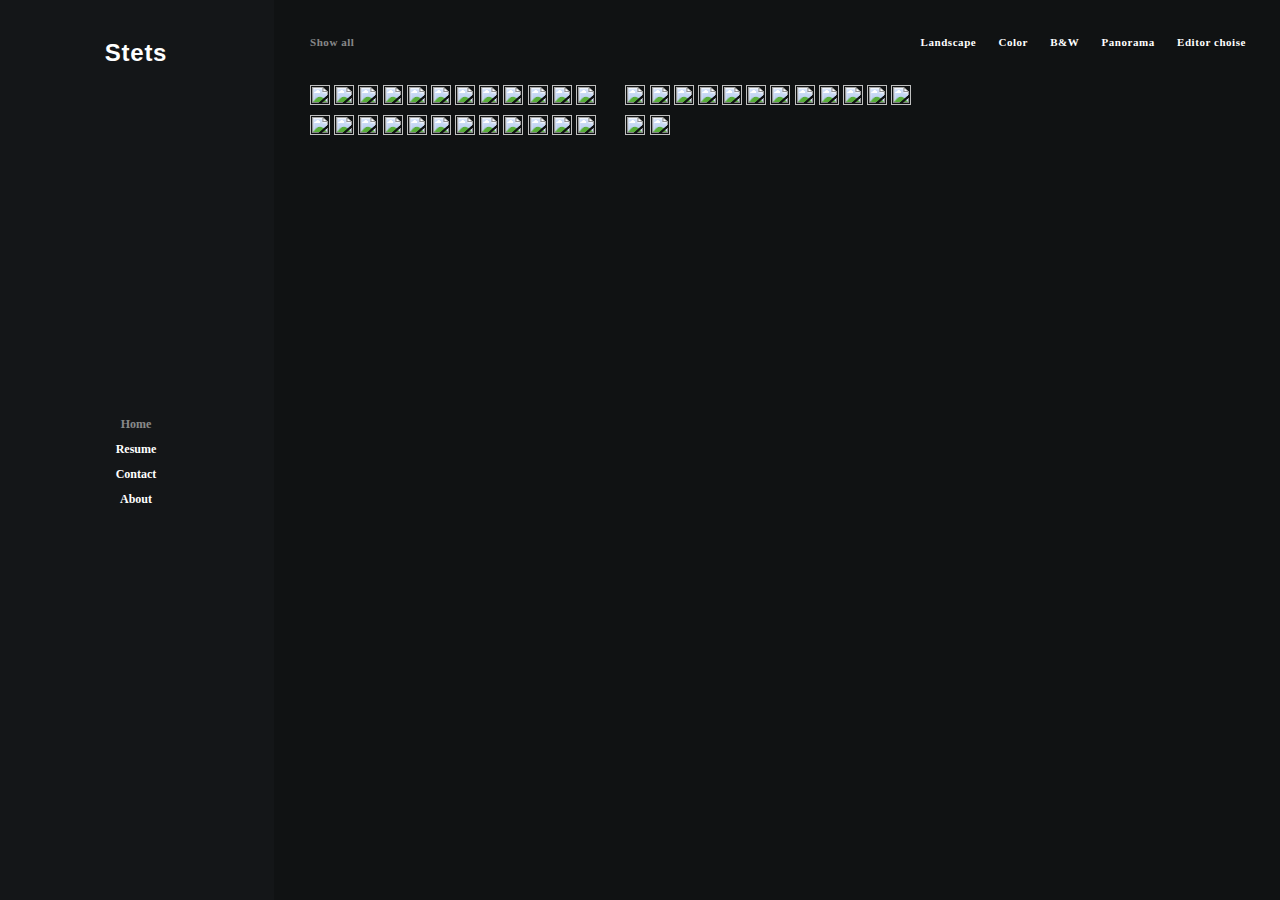
==== commit be11d200: "new photo upload" ====
--- a/index.html
+++ b/index.html
@@ -9,7 +9,7 @@
     <meta name="viewport" content="width=device-width, initial-scale=1">
 
     <link rel="stylesheet" href="css/main.css">
-    
+
     <script src="js/jquery.min.js"></script>
 
     <script src="js/main.js"></script>
@@ -162,6 +162,29 @@
                                                             </div>
 
                                                             <ul id="photos" class="container">
+
+                                                                <li class="mix color landscape ec" onclick="">
+                                                                    <img src="https://lh3.googleusercontent.com/iATkMuyrXhPMhtdgNfg9J1Es7kpR5_uqOcXSLuVuugdTXJ5XwAMrpZcq8EnDr7yv7898fIRlJGO52MG4lqXZd6Hhm92MP4yy5w9fR3DoS2Pe-xs4JNKeVV0jUfuVGR41Iukt91toCYE">
+                                                                </li>
+
+                                                                <li class="mix color landscape" onclick="">
+                                                                    <img src="https://lh3.googleusercontent.com/RRbAVGOeXb2OmhAtc2zQPPEi6dINtT1tCMxeUqVi6ypKQfS57205DKpPKGLeFGZmX9mOGx33bWhzW1xZEpxFuxh40oG2kYTBroX7QiRwkpvlh6U7B2IbQOmHMUcFTSYjF9JXhACVKV4">
+                                                                </li>
+
+                                                                <li class="mix color ec landscape" onclick="">
+                                                                    <img src="https://lh3.googleusercontent.com/7Nnyi8ZxYHAppizO97j5i1Rt9QPuQRrAQ0mNDUahJZJo3d-EdEUKA60mbsZnCg4IH5Yc9CNFLq6qE47qua3jq-iy_R-AY12V2sizqq55X4QQ_xH4uJcheS5I1F1qGC7qD3RmKuroEqk">
+                                                                </li>
+
+
+                                                                <li class="mix color" onclick="">
+                                                                    <img src="https://lh3.googleusercontent.com/tX0oev-YCfhQm4M1Xeo6ZLJDVrdLDopLTj8mOjpCvkeyI-aBYBDq1dKPMbeulZGg1elRll-JpeGj4IxchjUATpmBhV1dKWAW-YWdR1EJcM12X6cgGz0CyuhbcYocaVAed_CgR63ZOKA">
+                                                                </li>
+
+                                                                <li class="mix color" onclick="">
+                                                                    <img src="https://lh3.googleusercontent.com/5mhc8G_fovexC4QEKF3bUbxmy1l9WlYaeNlhTmvS7tM3yj-W0jfmt9r6gR7GdjxHArY9f7EfinkP3Fa4qURN0LT3FHqJT68jWuR_lqB4SAdhVRtaP_Y46Jm1jeqNukh99Z6QRYREGpY">
+                                                                </li>
+
+
                                                                 <li class="mix street bw travel" onclick="">
                                                                     <img src="https://lh3.googleusercontent.com/fV7Lur2FzdO6xVHXfdPOn6qWPttqYZu5T5ahj-Nsx_P1XjmhwdaNGbL4nvkp_xVrj4DJPkYI3aHUFd_9R1xuteUdsT1yqTyDSH33yM4DaNBF12R4n3fkqJdQkD0M6xLAGoJbNtZFdis">
                                                                 </li>
@@ -318,21 +341,21 @@
                                                     </div>
                                                 </div>
                                             </div>
-                                        </div>                                    
-                                   
-                                     <div id="to_be_cont">
-                                          <div id="imgwrap">
-                                           <img src="assets/hook.svg" id="road_work_img"/>
-                                               <br/>
-                                            <h1>Currently under construction!</h1>
-                                         </div>
                                         </div>
-                                        
-                                      </div>
-                                    
-                                    
-                                   
-                                        
+
+                                        <div id="to_be_cont">
+                                            <div id="imgwrap">
+                                                <img src="assets/hook.svg" id="road_work_img" />
+                                                <br/>
+                                                <h1>Currently under construction!</h1>
+                                            </div>
+                                        </div>
+
+                                    </div>
+
+
+
+
                                 </div>
 
                                 <!-- Mob footer-->
